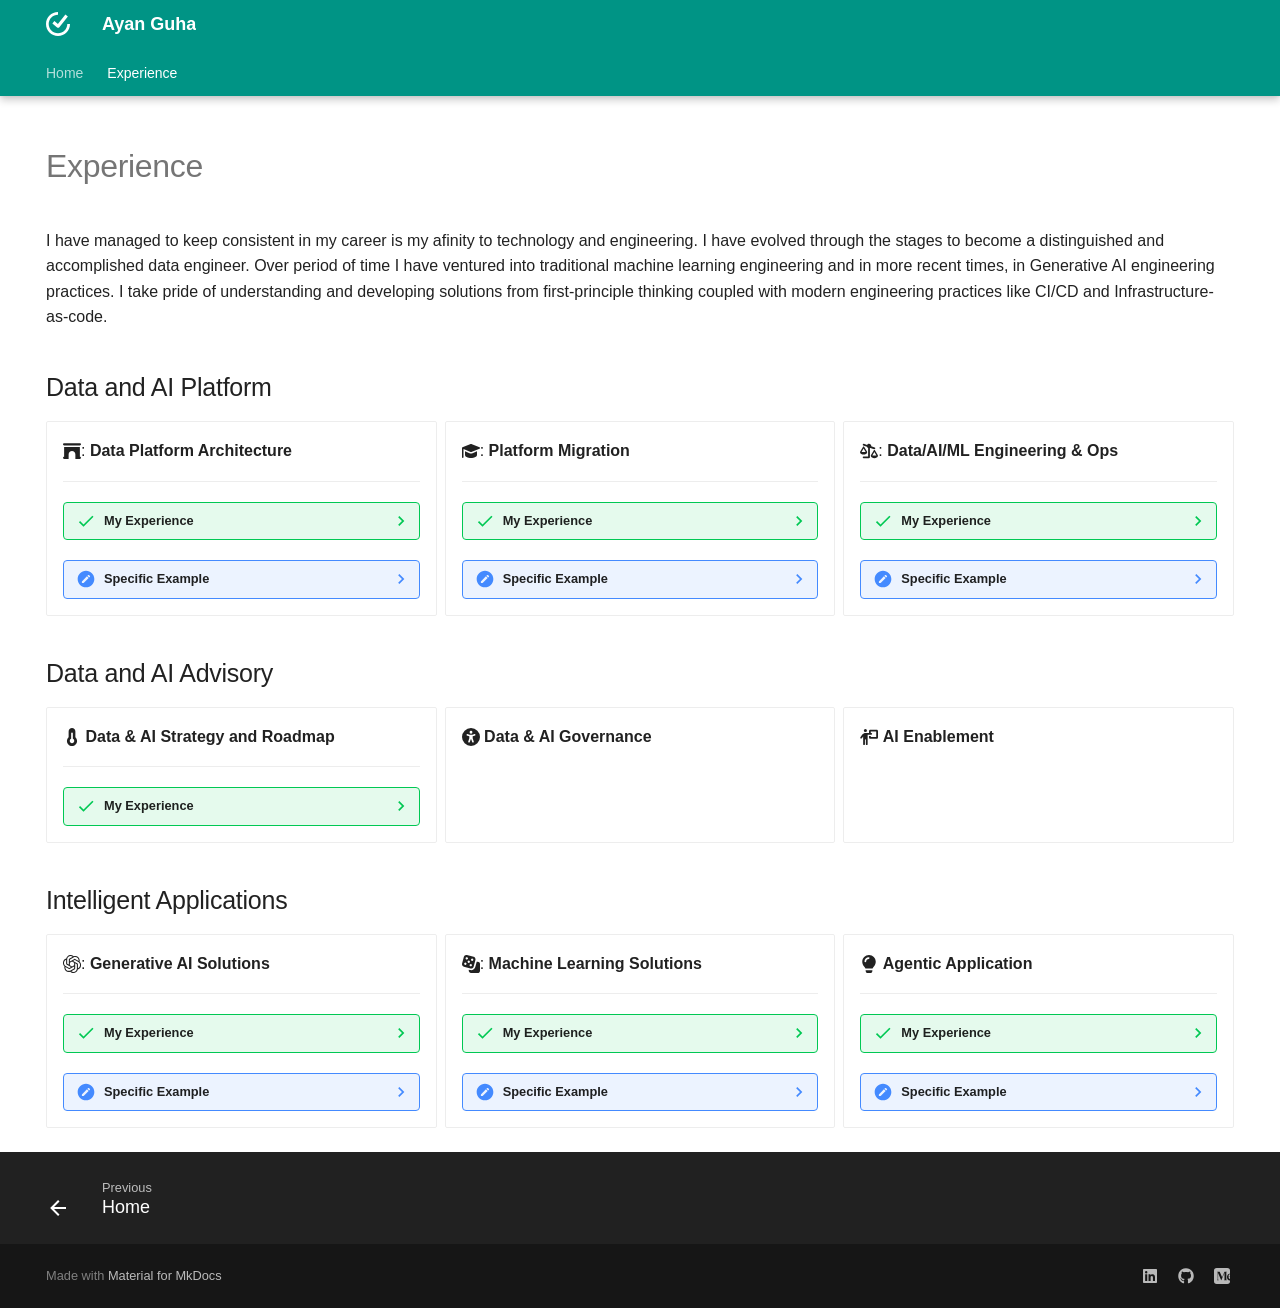
==== experience/index.html @ 011c7d56 "Deployed cffa27a with MkDocs version: 1.6.1" ====
<!doctype html>
<html lang="en" class="no-js">
  <head>
    
      <meta charset="utf-8">
      <meta name="viewport" content="width=device-width,initial-scale=1">
      
        <meta name="description" content="Personal profile – data, AI, and engineering leadership">
      
      
      
        <link rel="canonical" href="https://your-domain.com/experience/">
      
      
        <link rel="prev" href="..">
      
      
      
        
      
      
      <link rel="icon" href="../assets/images/favicon.png">
      <meta name="generator" content="mkdocs-1.6.1, mkdocs-material-9.7.1">
    
    
      
        <title>Experience - Ayan Guha</title>
      
    
    
      <link rel="stylesheet" href="../assets/stylesheets/main.484c7ddc.min.css">
      
        
        <link rel="stylesheet" href="../assets/stylesheets/palette.ab4e12ef.min.css">
      
      


    
    
      
    
    
      
        
        
        <link rel="preconnect" href="https://fonts.gstatic.com" crossorigin>
        <link rel="stylesheet" href="https://fonts.googleapis.com/css?family=Google+Sans:300,300i,400,400i,700,700i%7CRoboto+Mono:400,400i,700,700i&display=fallback">
        <style>:root{--md-text-font:"Google Sans";--md-code-font:"Roboto Mono"}</style>
      
    
    
      <link rel="stylesheet" href="../assets/stylesheets/extra.css">
    
    <script>__md_scope=new URL("..",location),__md_hash=e=>[...e].reduce(((e,_)=>(e<<5)-e+_.charCodeAt(0)),0),__md_get=(e,_=localStorage,t=__md_scope)=>JSON.parse(_.getItem(t.pathname+"."+e)),__md_set=(e,_,t=localStorage,a=__md_scope)=>{try{t.setItem(a.pathname+"."+e,JSON.stringify(_))}catch(e){}}</script>
    
      

    
    
  </head>
  
  
    
    
    
    
    
    <body dir="ltr" data-md-color-scheme="light" data-md-color-primary="teal" data-md-color-accent="indigo">
  
    
    <input class="md-toggle" data-md-toggle="drawer" type="checkbox" id="__drawer" autocomplete="off">
    <input class="md-toggle" data-md-toggle="search" type="checkbox" id="__search" autocomplete="off">
    <label class="md-overlay" for="__drawer"></label>
    <div data-md-component="skip">
      
        
        <a href="#experience" class="md-skip">
          Skip to content
        </a>
      
    </div>
    <div data-md-component="announce">
      
    </div>
    
    
      

  

<header class="md-header md-header--shadow md-header--lifted" data-md-component="header">
  <nav class="md-header__inner md-grid" aria-label="Header">
    <a href=".." title="Ayan Guha" class="md-header__button md-logo" aria-label="Ayan Guha" data-md-component="logo">
      
  
  <svg xmlns="http://www.w3.org/2000/svg" viewBox="0 0 24 24"><path d="M12 0C5.383 0 0 5.383 0 12s5.383 12 12 12 12-5.383 12-12h-2.7c0 5.128-4.172 9.3-9.3 9.3S2.7 17.128 2.7 12 6.872 2.7 12 2.7zm7.4 2.583-7.505 9.371L8.388 9.08l-2.002 2.436 4.741 3.888a1.573 1.573 0 0 0 2.231-.233l8.504-10.617z"/></svg>

    </a>
    <label class="md-header__button md-icon" for="__drawer">
      
      <svg xmlns="http://www.w3.org/2000/svg" viewBox="0 0 24 24"><path d="M3 6h18v2H3zm0 5h18v2H3zm0 5h18v2H3z"/></svg>
    </label>
    <div class="md-header__title" data-md-component="header-title">
      <div class="md-header__ellipsis">
        <div class="md-header__topic">
          <span class="md-ellipsis">
            Ayan Guha
          </span>
        </div>
        <div class="md-header__topic" data-md-component="header-topic">
          <span class="md-ellipsis">
            
              Experience
            
          </span>
        </div>
      </div>
    </div>
    
      
    
    
    
    
      
      
    
    
  </nav>
  
    
      
<nav class="md-tabs" aria-label="Tabs" data-md-component="tabs">
  <div class="md-grid">
    <ul class="md-tabs__list">
      
        
  
  
  
  
    <li class="md-tabs__item">
      <a href=".." class="md-tabs__link">
        
  
  
    
  
  Home

      </a>
    </li>
  

      
        
  
  
  
    
  
  
    <li class="md-tabs__item md-tabs__item--active">
      <a href="./" class="md-tabs__link">
        
  
  
    
  
  Experience

      </a>
    </li>
  

      
    </ul>
  </div>
</nav>
    
  
</header>
    
    <div class="md-container" data-md-component="container">
      
      
        
      
      <main class="md-main" data-md-component="main">
        <div class="md-main__inner md-grid">
          
            
              
                
              
              <div class="md-sidebar md-sidebar--primary" data-md-component="sidebar" data-md-type="navigation" hidden>
                <div class="md-sidebar__scrollwrap">
                  <div class="md-sidebar__inner">
                    


  


<nav class="md-nav md-nav--primary md-nav--lifted" aria-label="Navigation" data-md-level="0">
  <label class="md-nav__title" for="__drawer">
    <a href=".." title="Ayan Guha" class="md-nav__button md-logo" aria-label="Ayan Guha" data-md-component="logo">
      
  
  <svg xmlns="http://www.w3.org/2000/svg" viewBox="0 0 24 24"><path d="M12 0C5.383 0 0 5.383 0 12s5.383 12 12 12 12-5.383 12-12h-2.7c0 5.128-4.172 9.3-9.3 9.3S2.7 17.128 2.7 12 6.872 2.7 12 2.7zm7.4 2.583-7.505 9.371L8.388 9.08l-2.002 2.436 4.741 3.888a1.573 1.573 0 0 0 2.231-.233l8.504-10.617z"/></svg>

    </a>
    Ayan Guha
  </label>
  
  <ul class="md-nav__list" data-md-scrollfix>
    
      
      
  
  
  
  
    <li class="md-nav__item">
      <a href=".." class="md-nav__link">
        
  
  
  <span class="md-ellipsis">
    
  
    Home
  

    
  </span>
  
  

      </a>
    </li>
  

    
      
      
  
  
    
  
  
  
    <li class="md-nav__item md-nav__item--active">
      
      <input class="md-nav__toggle md-toggle" type="checkbox" id="__toc">
      
      
        
      
      
        <label class="md-nav__link md-nav__link--active" for="__toc">
          
  
  
  <span class="md-ellipsis">
    
  
    Experience
  

    
  </span>
  
  

          <span class="md-nav__icon md-icon"></span>
        </label>
      
      <a href="./" class="md-nav__link md-nav__link--active">
        
  
  
  <span class="md-ellipsis">
    
  
    Experience
  

    
  </span>
  
  

      </a>
      
        

<nav class="md-nav md-nav--secondary" aria-label="Table of contents">
  
  
  
    
  
  
    <label class="md-nav__title" for="__toc">
      <span class="md-nav__icon md-icon"></span>
      Table of contents
    </label>
    <ul class="md-nav__list" data-md-component="toc" data-md-scrollfix>
      
        <li class="md-nav__item">
  <a href="#data-and-ai-platform" class="md-nav__link">
    <span class="md-ellipsis">
      
        Data and AI Platform
      
    </span>
  </a>
  
</li>
      
        <li class="md-nav__item">
  <a href="#data-and-ai-advisory" class="md-nav__link">
    <span class="md-ellipsis">
      
        Data and AI Advisory
      
    </span>
  </a>
  
</li>
      
        <li class="md-nav__item">
  <a href="#intelligent-applications" class="md-nav__link">
    <span class="md-ellipsis">
      
        Intelligent Applications
      
    </span>
  </a>
  
</li>
      
    </ul>
  
</nav>
      
    </li>
  

    
  </ul>
</nav>
                  </div>
                </div>
              </div>
            
            
              
                
              
              <div class="md-sidebar md-sidebar--secondary" data-md-component="sidebar" data-md-type="toc" hidden>
                <div class="md-sidebar__scrollwrap">
                  <div class="md-sidebar__inner">
                    

<nav class="md-nav md-nav--secondary" aria-label="Table of contents">
  
  
  
    
  
  
    <label class="md-nav__title" for="__toc">
      <span class="md-nav__icon md-icon"></span>
      Table of contents
    </label>
    <ul class="md-nav__list" data-md-component="toc" data-md-scrollfix>
      
        <li class="md-nav__item">
  <a href="#data-and-ai-platform" class="md-nav__link">
    <span class="md-ellipsis">
      
        Data and AI Platform
      
    </span>
  </a>
  
</li>
      
        <li class="md-nav__item">
  <a href="#data-and-ai-advisory" class="md-nav__link">
    <span class="md-ellipsis">
      
        Data and AI Advisory
      
    </span>
  </a>
  
</li>
      
        <li class="md-nav__item">
  <a href="#intelligent-applications" class="md-nav__link">
    <span class="md-ellipsis">
      
        Intelligent Applications
      
    </span>
  </a>
  
</li>
      
    </ul>
  
</nav>
                  </div>
                </div>
              </div>
            
          
          
            <div class="md-content" data-md-component="content">
              
                

  



  


              
              <article class="md-content__inner md-typeset">
                
                  
  




<h1 id="experience">Experience<a class="headerlink" href="#experience" title="Permanent link">&para;</a></h1>
<p>I have managed to keep consistent in my career is my afinity to technology and engineering. I have evolved through the stages to become a distinguished and accomplished data engineer. Over period of time I have ventured into traditional machine learning engineering and in more recent times, in Generative AI engineering practices. I take pride of understanding and developing solutions from first-principle thinking coupled with modern engineering practices like CI/CD and Infrastructure-as-code. </p>
<h2 id="data-and-ai-platform">Data and AI Platform<a class="headerlink" href="#data-and-ai-platform" title="Permanent link">&para;</a></h2>
<div class="grid cards">
<ul>
<li>
<p><span class="twemoji"><svg xmlns="http://www.w3.org/2000/svg" viewBox="0 0 512 512"><!--! Font Awesome Free 7.1.0 by @fontawesome - https://fontawesome.com License - https://fontawesome.com/license/free (Icons: CC BY 4.0, Fonts: SIL OFL 1.1, Code: MIT License) Copyright 2025 Fonticons, Inc.--><path d="M32 32C14.3 32 0 46.3 0 64s14.3 32 32 32h448c17.7 0 32-14.3 32-32s-14.3-32-32-32zm0 384c-17.7 0-32 14.3-32 32s14.3 32 32 32h128V352c0-53 43-96 96-96s96 43 96 96v128h128c17.7 0 32-14.3 32-32s-14.3-32-32-32V144H32z"/></svg></span>: <strong>Data Platform Architecture</strong></p>
<hr />
<details class="success">
<summary>My Experience</summary>
<p>My core experience is architecting and building modern data platforms on Databricks and Snowflake - scalable, secure, reliable systems which can not only deliver value in short term, but also mature with business and requirement complexity. I have significant experience in inbound and outbound data integration, lakehouse architecture with medallion information management system, data governance and security and enterprise-grade engineering and operational practices. I am also fortunate to experience the complete trajectory to data systems from shared everything design to distributed architecture eventually at true cloud scale - helping me to shape an unique point of view of modern data platforms. </p>
</details>
<details class="note">
<summary>Specific Example</summary>
<p>My experience spans a very wide range of applications and use cases. Some of the biggest ones are: Delivering one of biggest On-prem Oracle datawarehouse solution of the day for a leading Telco in Bangladesh; Building a well-designed clickstream analytics solution for a large product business in US using Netezza and Hadoop; Delivering one of the largest Smart Meter analytics solution of Australia processing north of 85B records with 10% possible modifications every increment - delivering critical services for Australian electricity network planning. </p>
</details>
</li>
<li>
<p><span class="twemoji"><svg xmlns="http://www.w3.org/2000/svg" viewBox="0 0 576 512"><!--! Font Awesome Free 7.1.0 by @fontawesome - https://fontawesome.com License - https://fontawesome.com/license/free (Icons: CC BY 4.0, Fonts: SIL OFL 1.1, Code: MIT License) Copyright 2025 Fonticons, Inc.--><path d="m48 195.8 209.2 86.1c9.8 4 20.2 6.1 30.8 6.1s21-2.1 30.8-6.1l242.4-99.8c9-3.7 14.8-12.4 14.8-22.1s-5.8-18.4-14.8-22.1L318.8 38.1c-9.8-4-20.2-6.1-30.8-6.1s-21 2.1-30.8 6.1L14.8 137.9C5.8 141.6 0 150.3 0 160v296c0 13.3 10.7 24 24 24s24-10.7 24-24zm48 71.7V384c0 53 86 96 192 96s192-43 192-96V267.4l-142.9 58.9c-15.6 6.4-32.2 9.7-49.1 9.7s-33.5-3.3-49.1-9.7L96 267.4z"/></svg></span>: <strong>Platform Migration</strong></p>
<hr />
<details class="success">
<summary>My Experience</summary>
<p>Last few years I invested a significant amount of time in migrating legacy data platform to modern ones - across infrastructure and information design. I have experience of both greenfield as well as brownfield migration engagements with a large array of bsuiness-facing interfaces and integration points. </p>
<p>AI-augmented migration design is one of my passion - especially focussing on quality and scaling. I find the process of solving complex unstructured multi-faceted problem of platform migration in various novel ways using cutting edge intelligent tools very interesting and once accomplished, extremely satisfying. </p>
</details>
<details class="note">
<summary>Specific Example</summary>
<p>I have recently helped to design and deliver a multi-year migration engagement for a large Australian electricty distributor and generator - completely modernizing their data platform by simplifying a spagetti legacy solution spanning postgres and oracle to a modern cloud-native data platform - while maintaining and uplifting 30+ major integration points consisting few hundred interfaces. </p>
</details>
</li>
<li>
<p><span class="twemoji"><svg xmlns="http://www.w3.org/2000/svg" viewBox="0 0 640 512"><!--! Font Awesome Free 7.1.0 by @fontawesome - https://fontawesome.com License - https://fontawesome.com/license/free (Icons: CC BY 4.0, Fonts: SIL OFL 1.1, Code: MIT License) Copyright 2025 Fonticons, Inc.--><path d="M118.2 62.4C101.5 56.8 92.4 38.6 98 21.9s23.7-25.8 40.5-20.3l113 37.7C265.4 15.8 291.1 0 320.4 0c44.2 0 80 35.8 80 80 0 3-.2 5.9-.5 8.8l122.6 40.9c16.8 5.6 25.8 23.7 20.2 40.5S519 196 502.2 190.4l-135.5-45.2c-4.5 3.2-9.3 5.9-14.4 8.2v326.7c0 17.7-14.3 32-32 32h-192c-17.7 0-32-14.3-32-32s14.3-32 32-32h160V153.4c-21-9.2-37.2-27-44.2-49zM200.8 288l-72.5-124.2L55.9 288zm-72.4 96c-62.9 0-115.2-34-126-78.9-2.6-11 1-22.3 6.7-32.1l95.2-163.2c5-8.6 14.2-13.8 24.1-13.8s19.1 5.3 24.1 13.8L247.7 273c5.7 9.8 9.3 21.1 6.7 32.1-10.8 44.8-63.1 78.9-126 78.9m382.8-92.2L438.8 416h144.9l-72.4-124.2zm126 141.3c-10.8 44.9-63.1 78.9-126 78.9s-115.2-34-126-78.9c-2.6-11 1-22.3 6.7-32.1l95.2-163.2c5-8.6 14.2-13.8 24.1-13.8s19.1 5.3 24.1 13.8L630.5 401c5.7 9.8 9.3 21.1 6.7 32.1"/></svg></span>: <strong>Data/AI/ML Engineering &amp; Ops</strong></p>
<hr />
<details class="success">
<summary>My Experience</summary>
<p>The area I am extremely proud to develop over time is my focus on operational execellence. Large data platforms are often designed to optimise wrong metrics.Without an automated value-driven well callibrated cost and performance optimisation function modern data platforms can become non-viable very soon - and I believe my understanding of business, data, engineering and platform contexts give me an edge to fine-tune such designs.  </p>
<p>Operational excellence and reliability have become a non-negotiable trait of modern data and AI platforms - espcially in the reckoning of multi-agentic system deep yet sensible logging and tracing mechanisms are must-have requirements. This also extends to good ways of working and documentation practices. I believe generating useful, current, versioned documentation is a critical success factor of enterprise solutions and hallmark of the ones which live longer. </p>
</details>
<details class="note">
<summary>Specific Example</summary>
<p>Over period of last 20+ years, I have developed business-critical solutions across a wide range of Data/ML/AI engineering solutions - and focussed more in SQL, dbt, Spark and Lakehouse design - with a whole-of-platform point of view. </p>
</details>
</li>
</ul>
</div>
<h2 id="data-and-ai-advisory">Data and AI Advisory<a class="headerlink" href="#data-and-ai-advisory" title="Permanent link">&para;</a></h2>
<div class="grid cards">
<ul>
<li>
<p><span class="twemoji"><svg xmlns="http://www.w3.org/2000/svg" viewBox="0 0 320 512"><!--! Font Awesome Free 7.1.0 by @fontawesome - https://fontawesome.com License - https://fontawesome.com/license/free (Icons: CC BY 4.0, Fonts: SIL OFL 1.1, Code: MIT License) Copyright 2025 Fonticons, Inc.--><path d="M160 0c-53 0-96 43-96 96v164.7C34.5 287 16 325.4 16 368c0 79.5 64.5 144 144 144s144-64.5 144-144c0-42.6-18.5-81-48-107.3V96c0-53-43-96-96-96m64 368c0 35.3-28.7 64-64 64s-64-28.7-64-64c0-26.9 16.5-49.9 40-59.3V152c0-13.3 10.7-24 24-24s24 10.7 24 24v156.7c23.5 9.5 40 32.5 40 59.3"/></svg></span> <strong>Data &amp; AI Strategy and Roadmap</strong></p>
<hr />
<details class="success">
<summary>My Experience</summary>
<p>I have delivered multiple small to very large data platforms across industries, across technologies and across geaography - giving a wide perspective of real constraints, risks and issues - and battle-tested ways to solve them. </p>
</details>
</li>
<li>
<p><span class="twemoji"><svg xmlns="http://www.w3.org/2000/svg" viewBox="0 0 512 512"><!--! Font Awesome Free 7.1.0 by @fontawesome - https://fontawesome.com License - https://fontawesome.com/license/free (Icons: CC BY 4.0, Fonts: SIL OFL 1.1, Code: MIT License) Copyright 2025 Fonticons, Inc.--><path d="M0 256a256 256 0 1 1 512 0 256 256 0 1 1-512 0m161.5-86.1c-12.2-5.2-26.3.4-31.5 12.6s.4 26.3 12.6 31.5l11.9 5.1c17.3 7.4 35.2 12.9 53.6 16.3v50.1c0 4.3-.7 8.6-2.1 12.6l-28.7 86.1c-4.2 12.6 2.6 26.2 15.2 30.4s26.2-2.6 30.4-15.2l24.4-73.2c1.3-3.8 4.8-6.4 8.8-6.4s7.6 2.6 8.8 6.4l24.4 73.2c4.2 12.6 17.8 19.4 30.4 15.2s19.3-17.6 15.1-30.2l-28.7-86.1q-2.1-6.15-2.1-12.6v-50.1c18.4-3.5 36.3-8.9 53.6-16.3l11.9-5.1c12.2-5.2 17.8-19.3 12.6-31.5s-19.3-17.8-31.5-12.6l-11.9 4.9c-26.1 11.2-54.2 17-82.7 17s-56.5-5.8-82.7-17l-11.9-5.1zM256 160a40 40 0 1 0 0-80 40 40 0 1 0 0 80"/></svg></span> <strong>Data &amp; AI Governance</strong></p>
</li>
<li><span class="twemoji"><svg xmlns="http://www.w3.org/2000/svg" viewBox="0 0 640 512"><!--! Font Awesome Free 7.1.0 by @fontawesome - https://fontawesome.com License - https://fontawesome.com/license/free (Icons: CC BY 4.0, Fonts: SIL OFL 1.1, Code: MIT License) Copyright 2025 Fonticons, Inc.--><path d="M192 80a56 56 0 1 0 0-112 56 56 0 1 0 0 112m-16 432V352c0-8.8 7.2-16 16-16s16 7.2 16 16v160c0 17.7 14.3 32 32 32s32-14.3 32-32V176h128c17.7 0 32-14.3 32-32s-14.3-32-32-32h-16V64h192v192H384v-32h-64v48c0 26.5 21.5 48 48 48h224c26.5 0 48-21.5 48-48V48c0-26.5-21.5-48-48-48H368c-26.5 0-48 21.5-48 48v64H197.3c-45.6 0-88.5 21.6-115.6 58.2l-67.4 90.7c-10.5 14.2-7.6 34.2 6.6 44.8s34.2 7.6 44.8-6.6l46.3-62.4V512c0 17.7 14.3 32 32 32s32-14.3 32-32"/></svg></span> <strong>AI Enablement</strong></li>
</ul>
</div>
<h2 id="intelligent-applications">Intelligent Applications<a class="headerlink" href="#intelligent-applications" title="Permanent link">&para;</a></h2>
<div class="grid cards">
<ul>
<li>
<p><span class="twemoji"><svg xmlns="http://www.w3.org/2000/svg" viewBox="0 0 512 512"><!--! Font Awesome Free 7.1.0 by @fontawesome - https://fontawesome.com License - https://fontawesome.com/license/free (Icons: CC BY 4.0, Fonts: SIL OFL 1.1, Code: MIT License) Copyright 2025 Fonticons, Inc.--><path d="M196.4 185.8v-48.6c0-4.1 1.5-7.2 5.1-9.2l97.8-56.3c13.3-7.7 29.2-11.3 45.6-11.3 61.4 0 100.4 47.6 100.4 98.3 0 3.6 0 7.7-.5 11.8l-101.5-59.4c-6.1-3.6-12.3-3.6-18.4 0zm228.3 189.4V259c0-7.2-3.1-12.3-9.2-15.9L287 168.4l42-24.1c3.6-2 6.7-2 10.2 0l97.8 56.4c28.2 16.4 47.1 51.2 47.1 85 0 38.9-23 74.8-59.4 89.6zM166.2 272.8l-42-24.6c-3.6-2-5.1-5.1-5.1-9.2V126.4c0-54.8 42-96.3 98.8-96.3 21.5 0 41.5 7.2 58.4 20l-100.9 58.4c-6.1 3.6-9.2 8.7-9.2 15.9v148.5zm90.4 52.2-60.2-33.8v-71.7l60.2-33.8 60.2 33.8v71.7zm38.7 155.7c-21.5 0-41.5-7.2-58.4-20l100.9-58.4c6.1-3.6 9.2-8.7 9.2-15.9V237.9l42.5 24.6c3.6 2 5.1 5.1 5.1 9.2v112.6c0 54.8-42.5 96.3-99.3 96.3zM173.8 366.5l-97.7-56.3C47.9 293.8 29 259 29 225.2c0-39.4 23.6-74.8 59.9-89.6v116.7c0 7.2 3.1 12.3 9.2 15.9l128 74.2-42 24.1c-3.6 2-6.7 2-10.2 0zm-5.6 84c-57.9 0-100.4-43.5-100.4-97.3 0-4.1.5-8.2 1-12.3l100.9 58.4c6.1 3.6 12.3 3.6 18.4 0l128.5-74.2v48.6c0 4.1-1.5 7.2-5.1 9.2l-97.8 56.3c-13.3 7.7-29.2 11.3-45.6 11.3zm127 60.9c62 0 113.7-44 125.4-102.4 57.3-14.9 94.2-68.6 94.2-123.4 0-35.8-15.4-70.7-43-95.7 2.6-10.8 4.1-21.5 4.1-32.3 0-73.2-59.4-128-128-128-13.8 0-27.1 2-40.4 6.7-23-22.5-54.8-36.9-89.6-36.9-62 0-113.7 44-125.4 102.4-57.3 14.8-94.2 68.6-94.2 123.4 0 35.8 15.4 70.7 43 95.7-2.6 10.8-4.1 21.5-4.1 32.3 0 73.2 59.4 128 128 128 13.8 0 27.1-2 40.4-6.7 23 22.5 54.8 36.9 89.6 36.9"/></svg></span>: <strong>Generative AI Solutions</strong></p>
<hr />
<details class="success">
<summary>My Experience</summary>
<p>I have adopted GenAI application development fairly early. With strong fundamental understanding of Transformer neaural network models as well as embedding and vector databases, I have deep experience on popular libraries and toolings to deliver production-grade solutions.  </p>
</details>
<details class="note">
<summary>Specific Example</summary>
<p>I have worked deeply with my team to deliver an intelligent document processing solution. This solution is designed to process Insurance claims and extract information against original policy details. I have experimented in detail with various chunking techniques to deliver refined embeddings. I also experimented with different vector databases to determine right balance of semantic search and filtering techniques. </p>
<p>This solution was delivered using AWS Lambda, AWS opensearch and langchain with langsmith framework. </p>
</details>
</li>
<li>
<p><span class="twemoji"><svg xmlns="http://www.w3.org/2000/svg" viewBox="0 0 512 512"><!--! Font Awesome Free 7.1.0 by @fontawesome - https://fontawesome.com License - https://fontawesome.com/license/free (Icons: CC BY 4.0, Fonts: SIL OFL 1.1, Code: MIT License) Copyright 2025 Fonticons, Inc.--><path d="M141.4 2.3C103-8 63.5 14.8 53.3 53.2L2.5 242.7c-10.3 38.4 12.5 77.9 50.9 88.2l189.5 50.8c38.4 10.3 77.9-12.5 88.2-50.9l50.8-189.5c10.3-38.4-12.5-77.9-50.9-88.2zm23 205.7a32 32 0 1 1 55.4-32 32 32 0 1 1-55.4 32m-85.2 12.3a32 32 0 1 1 32 55.4 32 32 0 1 1-32-55.4m185 96.4a32 32 0 1 1-32-55.4 32 32 0 1 1 32 55.4m9-208.4a32 32 0 1 1 32 55.4 32 32 0 1 1-32-55.4m-121 14.4a32 32 0 1 1-32-55.4 32 32 0 1 1 32 55.4M418 192l-40.6 151.2c-17.2 64-83 102-147 84.9l-38.3-10.3V448c0 35.3 28.7 64 64 64h192c35.3 0 64-28.7 64-64V256c0-35.3-28.7-64-64-64z"/></svg></span>: <strong>Machine Learning Solutions</strong></p>
<hr />
<details class="success">
<summary>My Experience</summary>
<p>I have extensive experience in delivering traditional machine learning solutions. I have defined end-to-end processes for feature engineering, model training, deployment and inference pipelines. </p>
</details>
<details class="note">
<summary>Specific Example</summary>
<p>I worked in Australia's one of the largest energy retailer to deliver a quarterly bill prediction use case for Small and Medium business customers. Leading the engineering team, I worked closely with Data scientists to identify electricity consumption patterns from smart meters across australia and convert important features to a timeseries metrics stream to train mofels regularly. I also worked to deploy the model via an inference pipeline such that entire SMB population is divided into multiple consumption-driven clusters and each new customer is assigned to its closest cluster - following a specific model trained for such cluster is applied during inference. </p>
<p>This solution was developed in Spark and was deployed on Cloudera Hadoop platform. </p>
</details>
</li>
<li>
<p><span class="twemoji"><svg xmlns="http://www.w3.org/2000/svg" viewBox="0 0 384 512"><!--! Font Awesome Free 7.1.0 by @fontawesome - https://fontawesome.com License - https://fontawesome.com/license/free (Icons: CC BY 4.0, Fonts: SIL OFL 1.1, Code: MIT License) Copyright 2025 Fonticons, Inc.--><path d="M292.9 384c7.3-22.3 21.9-42.5 38.4-59.9C364 289.7 384 243.2 384 192 384 86 298 0 192 0S0 86 0 192c0 51.2 20 97.7 52.7 132.1 16.5 17.4 31.2 37.6 38.4 59.9h201.7zm-4.9 48H96v16c0 44.2 35.8 80 80 80h32c44.2 0 80-35.8 80-80zM184 112c-39.8 0-72 32.2-72 72 0 13.3-10.7 24-24 24s-24-10.7-24-24c0-66.3 53.7-120 120-120 13.3 0 24 10.7 24 24s-10.7 24-24 24"/></svg></span> <strong>Agentic Application</strong></p>
<hr />
<details class="success">
<summary>My Experience</summary>
<p>I have hands-on experience in developing end to end agentic solution - from core tools and functions to MCP servers. </p>
</details>
<details class="note">
<summary>Specific Example</summary>
<p>I have worked on building an agentic weather forecast system built on data and tools and exposed via a MCP server.</p>
</details>
</li>
</ul>
</div>







  
  




  



                
              </article>
            </div>
          
          
<script>var target=document.getElementById(location.hash.slice(1));target&&target.name&&(target.checked=target.name.startsWith("__tabbed_"))</script>
        </div>
        
          <button type="button" class="md-top md-icon" data-md-component="top" hidden>
  
  <svg xmlns="http://www.w3.org/2000/svg" viewBox="0 0 24 24"><path d="M13 20h-2V8l-5.5 5.5-1.42-1.42L12 4.16l7.92 7.92-1.42 1.42L13 8z"/></svg>
  Back to top
</button>
        
      </main>
      
        <footer class="md-footer">
  
    
      
        
      
      <nav class="md-footer__inner md-grid" aria-label="Footer" >
        
          
          <a href=".." class="md-footer__link md-footer__link--prev" aria-label="Previous: Home">
            <div class="md-footer__button md-icon">
              
              <svg xmlns="http://www.w3.org/2000/svg" viewBox="0 0 24 24"><path d="M20 11v2H8l5.5 5.5-1.42 1.42L4.16 12l7.92-7.92L13.5 5.5 8 11z"/></svg>
            </div>
            <div class="md-footer__title">
              <span class="md-footer__direction">
                Previous
              </span>
              <div class="md-ellipsis">
                Home
              </div>
            </div>
          </a>
        
        
      </nav>
    
  
  <div class="md-footer-meta md-typeset">
    <div class="md-footer-meta__inner md-grid">
      <div class="md-copyright">
  
  
    Made with
    <a href="https://squidfunk.github.io/mkdocs-material/" target="_blank" rel="noopener">
      Material for MkDocs
    </a>
  
</div>
      
        
<div class="md-social">
  
    
    
    
    
      
      
    
    <a href="https://www.linkedin.com/in/ayan-g-660b858/" target="_blank" rel="noopener" title="www.linkedin.com" class="md-social__link">
      <svg xmlns="http://www.w3.org/2000/svg" viewBox="0 0 448 512"><!--! Font Awesome Free 7.1.0 by @fontawesome - https://fontawesome.com License - https://fontawesome.com/license/free (Icons: CC BY 4.0, Fonts: SIL OFL 1.1, Code: MIT License) Copyright 2025 Fonticons, Inc.--><path d="M416 32H31.9C14.3 32 0 46.5 0 64.3v383.4C0 465.5 14.3 480 31.9 480H416c17.6 0 32-14.5 32-32.3V64.3c0-17.8-14.4-32.3-32-32.3M135.4 416H69V202.2h66.5V416zM102.2 96a38.5 38.5 0 1 1 0 77 38.5 38.5 0 1 1 0-77m282.1 320h-66.4V312c0-24.8-.5-56.7-34.5-56.7-34.6 0-39.9 27-39.9 54.9V416h-66.4V202.2h63.7v29.2h.9c8.9-16.8 30.6-34.5 62.9-34.5 67.2 0 79.7 44.3 79.7 101.9z"/></svg>
    </a>
  
    
    
    
    
      
      
    
    <a href="https://github.com/ayanguha" target="_blank" rel="noopener" title="github.com" class="md-social__link">
      <svg xmlns="http://www.w3.org/2000/svg" viewBox="0 0 512 512"><!--! Font Awesome Free 7.1.0 by @fontawesome - https://fontawesome.com License - https://fontawesome.com/license/free (Icons: CC BY 4.0, Fonts: SIL OFL 1.1, Code: MIT License) Copyright 2025 Fonticons, Inc.--><path d="M173.9 397.4c0 2-2.3 3.6-5.2 3.6-3.3.3-5.6-1.3-5.6-3.6 0-2 2.3-3.6 5.2-3.6 3-.3 5.6 1.3 5.6 3.6m-31.1-4.5c-.7 2 1.3 4.3 4.3 4.9 2.6 1 5.6 0 6.2-2s-1.3-4.3-4.3-5.2c-2.6-.7-5.5.3-6.2 2.3m44.2-1.7c-2.9.7-4.9 2.6-4.6 4.9.3 2 2.9 3.3 5.9 2.6 2.9-.7 4.9-2.6 4.6-4.6-.3-1.9-3-3.2-5.9-2.9M252.8 8C114.1 8 8 113.3 8 252c0 110.9 69.8 205.8 169.5 239.2 12.8 2.3 17.3-5.6 17.3-12.1 0-6.2-.3-40.4-.3-61.4 0 0-70 15-84.7-29.8 0 0-11.4-29.1-27.8-36.6 0 0-22.9-15.7 1.6-15.4 0 0 24.9 2 38.6 25.8 21.9 38.6 58.6 27.5 72.9 20.9 2.3-16 8.8-27.1 16-33.7-55.9-6.2-112.3-14.3-112.3-110.5 0-27.5 7.6-41.3 23.6-58.9-2.6-6.5-11.1-33.3 2.6-67.9 20.9-6.5 69 27 69 27 20-5.6 41.5-8.5 62.8-8.5s42.8 2.9 62.8 8.5c0 0 48.1-33.6 69-27 13.7 34.7 5.2 61.4 2.6 67.9 16 17.7 25.8 31.5 25.8 58.9 0 96.5-58.9 104.2-114.8 110.5 9.2 7.9 17 22.9 17 46.4 0 33.7-.3 75.4-.3 83.6 0 6.5 4.6 14.4 17.3 12.1C436.2 457.8 504 362.9 504 252 504 113.3 391.5 8 252.8 8M105.2 352.9c-1.3 1-1 3.3.7 5.2 1.6 1.6 3.9 2.3 5.2 1 1.3-1 1-3.3-.7-5.2-1.6-1.6-3.9-2.3-5.2-1m-10.8-8.1c-.7 1.3.3 2.9 2.3 3.9 1.6 1 3.6.7 4.3-.7.7-1.3-.3-2.9-2.3-3.9-2-.6-3.6-.3-4.3.7m32.4 35.6c-1.6 1.3-1 4.3 1.3 6.2 2.3 2.3 5.2 2.6 6.5 1 1.3-1.3.7-4.3-1.3-6.2-2.2-2.3-5.2-2.6-6.5-1m-11.4-14.7c-1.6 1-1.6 3.6 0 5.9s4.3 3.3 5.6 2.3c1.6-1.3 1.6-3.9 0-6.2-1.4-2.3-4-3.3-5.6-2"/></svg>
    </a>
  
    
    
    
    
      
      
    
    <a href="https://medium.com/@guha-ayan" target="_blank" rel="noopener" title="medium.com" class="md-social__link">
      <svg xmlns="http://www.w3.org/2000/svg" viewBox="0 0 24 24"><path d="M4.21 0A4.2 4.2 0 0 0 0 4.21v15.58A4.2 4.2 0 0 0 4.21 24h15.58A4.2 4.2 0 0 0 24 19.79v-1.093a5 5 0 0 1-.422.02c-2.577 0-4.027-2.146-4.09-4.832a8 8 0 0 1 .022-.708c.093-1.186.475-2.241 1.105-3.022a3.9 3.9 0 0 1 1.395-1.1c.468-.237 1.127-.367 1.664-.367h.023q.151 0 .303.01V4.211A4.2 4.2 0 0 0 19.79 0Zm.198 5.583h4.165l3.588 8.435 3.59-8.435h3.864v.146l-.019.004c-.705.16-1.063.397-1.063 1.254h-.003l.003 10.274c.06.676.424.885 1.063 1.03l.02.004v.145h-4.923v-.145l.019-.005c.639-.144.994-.353 1.054-1.03V7.267l-4.745 11.15h-.261L6.15 7.569v9.445c0 .857.358 1.094 1.063 1.253l.02.004v.147H4.405v-.147l.019-.004c.705-.16 1.065-.397 1.065-1.253V6.987c0-.857-.358-1.094-1.064-1.254l-.018-.004zm19.25 3.668c-1.086.023-1.733 1.323-1.813 3.124H24V9.298a1.4 1.4 0 0 0-.342-.047m-1.862 3.632c-.1 1.756.86 3.239 2.204 3.634v-3.634z"/></svg>
    </a>
  
</div>
      
    </div>
  </div>
</footer>
      
    </div>
    <div class="md-dialog" data-md-component="dialog">
      <div class="md-dialog__inner md-typeset"></div>
    </div>
    
    
    
      
      
      <script id="__config" type="application/json">{"annotate": null, "base": "..", "features": ["navigation.path", "navigation.tabs", "navigation.tabs.sticky", "navigation.top", "navigation.footer"], "search": "../assets/javascripts/workers/search.2c215733.min.js", "tags": null, "translations": {"clipboard.copied": "Copied to clipboard", "clipboard.copy": "Copy to clipboard", "search.result.more.one": "1 more on this page", "search.result.more.other": "# more on this page", "search.result.none": "No matching documents", "search.result.one": "1 matching document", "search.result.other": "# matching documents", "search.result.placeholder": "Type to start searching", "search.result.term.missing": "Missing", "select.version": "Select version"}, "version": null}</script>
    
    
      <script src="../assets/javascripts/bundle.79ae519e.min.js"></script>
      
        <script src="../assets/javascripts/extra.js"></script>
      
    
  </body>
</html>
---- assets/stylesheets/main.484c7ddc.min.css ----
@charset "UTF-8";html{-webkit-text-size-adjust:none;-moz-text-size-adjust:none;text-size-adjust:none;box-sizing:border-box}*,:after,:before{box-sizing:inherit}@media (prefers-reduced-motion){*,:after,:before{transition:none!important}}body{margin:0}a,button,input,label{-webkit-tap-highlight-color:transparent}a{color:inherit;text-decoration:none}hr{border:0;box-sizing:initial;display:block;height:.05rem;overflow:visible;padding:0}small{font-size:80%}sub,sup{line-height:1em}img{border-style:none}table{border-collapse:initial;border-spacing:0}td,th{font-weight:400;vertical-align:top}button{background:#0000;border:0;font-family:inherit;font-size:inherit;margin:0;padding:0}input{border:0;outline:none}:root{--md-primary-fg-color:#4051b5;--md-primary-fg-color--light:#5d6cc0;--md-primary-fg-color--dark:#303fa1;--md-primary-bg-color:#fff;--md-primary-bg-color--light:#ffffffb3;--md-accent-fg-color:#526cfe;--md-accent-fg-color--transparent:#526cfe1a;--md-accent-bg-color:#fff;--md-accent-bg-color--light:#ffffffb3}[data-md-color-scheme=default]{color-scheme:light}[data-md-color-scheme=default] img[src$="#gh-dark-mode-only"],[data-md-color-scheme=default] img[src$="#only-dark"]{display:none}:root,[data-md-color-scheme=default]{--md-hue:225deg;--md-default-fg-color:#000000de;--md-default-fg-color--light:#0000008a;--md-default-fg-color--lighter:#00000052;--md-default-fg-color--lightest:#00000012;--md-default-bg-color:#fff;--md-default-bg-color--light:#ffffffb3;--md-default-bg-color--lighter:#ffffff4d;--md-default-bg-color--lightest:#ffffff1f;--md-code-fg-color:#36464e;--md-code-bg-color:#f5f5f5;--md-code-bg-color--light:#f5f5f5b3;--md-code-bg-color--lighter:#f5f5f54d;--md-code-hl-color:#4287ff;--md-code-hl-color--light:#4287ff1a;--md-code-hl-number-color:#d52a2a;--md-code-hl-special-color:#db1457;--md-code-hl-function-color:#a846b9;--md-code-hl-constant-color:#6e59d9;--md-code-hl-keyword-color:#3f6ec6;--md-code-hl-string-color:#1c7d4d;--md-code-hl-name-color:var(--md-code-fg-color);--md-code-hl-operator-color:var(--md-default-fg-color--light);--md-code-hl-punctuation-color:var(--md-default-fg-color--light);--md-code-hl-comment-color:var(--md-default-fg-color--light);--md-code-hl-generic-color:var(--md-default-fg-color--light);--md-code-hl-variable-color:var(--md-default-fg-color--light);--md-typeset-color:var(--md-default-fg-color);--md-typeset-a-color:var(--md-primary-fg-color);--md-typeset-del-color:#f5503d26;--md-typeset-ins-color:#0bd57026;--md-typeset-kbd-color:#fafafa;--md-typeset-kbd-accent-color:#fff;--md-typeset-kbd-border-color:#b8b8b8;--md-typeset-mark-color:#ffff0080;--md-typeset-table-color:#0000001f;--md-typeset-table-color--light:rgba(0,0,0,.035);--md-admonition-fg-color:var(--md-default-fg-color);--md-admonition-bg-color:var(--md-default-bg-color);--md-warning-fg-color:#000000de;--md-warning-bg-color:#ff9;--md-footer-fg-color:#fff;--md-footer-fg-color--light:#ffffffb3;--md-footer-fg-color--lighter:#ffffff73;--md-footer-bg-color:#000000de;--md-footer-bg-color--dark:#00000052;--md-shadow-z1:0 0.2rem 0.5rem #0000000d,0 0 0.05rem #0000001a;--md-shadow-z2:0 0.2rem 0.5rem #0000001a,0 0 0.05rem #00000040;--md-shadow-z3:0 0.2rem 0.5rem #0003,0 0 0.05rem #00000059}.md-icon svg{fill:currentcolor;display:block;height:1.2rem;width:1.2rem}body{-webkit-font-smoothing:antialiased;-moz-osx-font-smoothing:grayscale;--md-text-font-family:var(--md-text-font,_),-apple-system,BlinkMacSystemFont,Helvetica,Arial,sans-serif;--md-code-font-family:var(--md-code-font,_),SFMono-Regular,Consolas,Menlo,monospace}aside,body,input{font-feature-settings:"kern","liga";color:var(--md-typeset-color);font-family:var(--md-text-font-family)}code,kbd,pre{font-feature-settings:"kern";font-family:var(--md-code-font-family)}:root{--md-typeset-table-sort-icon:url('data:image/svg+xml;charset=utf-8,<svg xmlns="http://www.w3.org/2000/svg" viewBox="0 0 24 24"><path d="m18 21-4-4h3V7h-3l4-4 4 4h-3v10h3M2 19v-2h10v2M2 13v-2h7v2M2 7V5h4v2z"/></svg>');--md-typeset-table-sort-icon--asc:url('data:image/svg+xml;charset=utf-8,<svg xmlns="http://www.w3.org/2000/svg" viewBox="0 0 24 24"><path d="M19 17h3l-4 4-4-4h3V3h2M2 17h10v2H2M6 5v2H2V5m0 6h7v2H2z"/></svg>');--md-typeset-table-sort-icon--desc:url('data:image/svg+xml;charset=utf-8,<svg xmlns="http://www.w3.org/2000/svg" viewBox="0 0 24 24"><path d="M19 7h3l-4-4-4 4h3v14h2M2 17h10v2H2M6 5v2H2V5m0 6h7v2H2z"/></svg>')}.md-typeset{-webkit-print-color-adjust:exact;color-adjust:exact;font-size:.8rem;line-height:1.6;overflow-wrap:break-word}@media print{.md-typeset{font-size:.68rem}}.md-typeset blockquote,.md-typeset dl,.md-typeset figure,.md-typeset ol,.md-typeset pre,.md-typeset ul{margin-bottom:1em;margin-top:1em}.md-typeset h1{color:var(--md-default-fg-color--light);font-size:2em;line-height:1.3;margin:0 0 1.25em}.md-typeset h1,.md-typeset h2{font-weight:300;letter-spacing:-.01em}.md-typeset h2{font-size:1.5625em;line-height:1.4;margin:1.6em 0 .64em}.md-typeset h3{font-size:1.25em;font-weight:400;letter-spacing:-.01em;line-height:1.5;margin:1.6em 0 .8em}.md-typeset h2+h3{margin-top:.8em}.md-typeset h4{font-weight:700;letter-spacing:-.01em;margin:1em 0}.md-typeset h5,.md-typeset h6{color:var(--md-default-fg-color--light);font-size:.8em;font-weight:700;letter-spacing:-.01em;margin:1.25em 0}.md-typeset h5{text-transform:uppercase}.md-typeset h5 code{text-transform:none}.md-typeset hr{border-bottom:.05rem solid var(--md-default-fg-color--lightest);display:flow-root;margin:1.5em 0}.md-typeset a{color:var(--md-typeset-a-color);word-break:break-word}.md-typeset a,.md-typeset a:before{transition:color 125ms}.md-typeset a:focus,.md-typeset a:hover{color:var(--md-accent-fg-color)}.md-typeset a:focus code,.md-typeset a:hover code{background-color:var(--md-accent-fg-color--transparent);color:var(--md-accent-fg-color)}.md-typeset a code{color:var(--md-typeset-a-color)}.md-typeset a.focus-visible{outline-color:var(--md-accent-fg-color);outline-offset:.2rem}.md-typeset code,.md-typeset kbd,.md-typeset pre{color:var(--md-code-fg-color);direction:ltr;font-variant-ligatures:none;transition:background-color 125ms}@media print{.md-typeset code,.md-typeset kbd,.md-typeset pre{white-space:pre-wrap}}.md-typeset code{background-color:var(--md-code-bg-color);border-radius:.1rem;-webkit-box-decoration-break:clone;box-decoration-break:clone;font-size:.85em;padding:0 .2941176471em;transition:color 125ms,background-color 125ms;word-break:break-word}.md-typeset code:not(.focus-visible){-webkit-tap-highlight-color:transparent;outline:none}.md-typeset pre{display:flow-root;line-height:1.4;position:relative}.md-typeset pre>code{-webkit-box-decoration-break:slice;box-decoration-break:slice;box-shadow:none;display:block;margin:0;outline-color:var(--md-accent-fg-color);overflow:auto;padding:.7720588235em 1.1764705882em;scrollbar-color:var(--md-default-fg-color--lighter) #0000;scrollbar-width:thin;touch-action:auto;word-break:normal}.md-typeset pre>code:hover{scrollbar-color:var(--md-accent-fg-color) #0000}.md-typeset pre>code::-webkit-scrollbar{height:.2rem;width:.2rem}.md-typeset pre>code::-webkit-scrollbar-thumb{background-color:var(--md-default-fg-color--lighter)}.md-typeset pre>code::-webkit-scrollbar-thumb:hover{background-color:var(--md-accent-fg-color)}.md-typeset kbd{background-color:var(--md-typeset-kbd-color);border-radius:.1rem;box-shadow:0 .1rem 0 .05rem var(--md-typeset-kbd-border-color),0 .1rem 0 var(--md-typeset-kbd-border-color),0 -.1rem .2rem var(--md-typeset-kbd-accent-color) inset;color:var(--md-default-fg-color);display:inline-block;font-size:.75em;padding:0 .6666666667em;vertical-align:text-top;word-break:break-word}.md-typeset mark{background-color:var(--md-typeset-mark-color);-webkit-box-decoration-break:clone;box-decoration-break:clone;color:inherit;word-break:break-word}.md-typeset abbr{cursor:help;text-decoration:none}.md-typeset [data-preview],.md-typeset abbr{border-bottom:.05rem dotted var(--md-default-fg-color--light)}.md-typeset small{opacity:.75}[dir=ltr] .md-typeset sub,[dir=ltr] .md-typeset sup{margin-left:.078125em}[dir=rtl] .md-typeset sub,[dir=rtl] .md-typeset sup{margin-right:.078125em}[dir=ltr] .md-typeset blockquote{padding-left:.6rem}[dir=rtl] .md-typeset blockquote{padding-right:.6rem}[dir=ltr] .md-typeset blockquote{border-left:.2rem solid var(--md-default-fg-color--lighter)}[dir=rtl] .md-typeset blockquote{border-right:.2rem solid var(--md-default-fg-color--lighter)}.md-typeset blockquote{color:var(--md-default-fg-color--light);margin-left:0;margin-right:0}.md-typeset ul{list-style-type:disc}.md-typeset ul[type]{list-style-type:revert-layer}[dir=ltr] .md-typeset ol,[dir=ltr] .md-typeset ul{margin-left:.625em}[dir=rtl] .md-typeset ol,[dir=rtl] .md-typeset ul{margin-right:.625em}.md-typeset ol,.md-typeset ul{padding:0}.md-typeset ol:not([hidden]),.md-typeset ul:not([hidden]){display:flow-root}.md-typeset ol ol,.md-typeset ul ol{list-style-type:lower-alpha}.md-typeset ol ol ol,.md-typeset ul ol ol{list-style-type:lower-roman}.md-typeset ol ol ol ol,.md-typeset ul ol ol ol{list-style-type:upper-alpha}.md-typeset ol ol ol ol ol,.md-typeset ul ol ol ol ol{list-style-type:upper-roman}.md-typeset ol[type],.md-typeset ul[type]{list-style-type:revert-layer}[dir=ltr] .md-typeset ol li,[dir=ltr] .md-typeset ul li{margin-left:1.25em}[dir=rtl] .md-typeset ol li,[dir=rtl] .md-typeset ul li{margin-right:1.25em}.md-typeset ol li,.md-typeset ul li{margin-bottom:.5em}.md-typeset ol li blockquote,.md-typeset ol li p,.md-typeset ul li blockquote,.md-typeset ul li p{margin:.5em 0}.md-typeset ol li:last-child,.md-typeset ul li:last-child{margin-bottom:0}[dir=ltr] .md-typeset ol li ol,[dir=ltr] .md-typeset ol li ul,[dir=ltr] .md-typeset ul li ol,[dir=ltr] .md-typeset ul li ul{margin-left:.625em}[dir=rtl] .md-typeset ol li ol,[dir=rtl] .md-typeset ol li ul,[dir=rtl] .md-typeset ul li ol,[dir=rtl] .md-typeset ul li ul{margin-right:.625em}.md-typeset ol li ol,.md-typeset ol li ul,.md-typeset ul li ol,.md-typeset ul li ul{margin-bottom:.5em;margin-top:.5em}[dir=ltr] .md-typeset dd{margin-left:1.875em}[dir=rtl] .md-typeset dd{margin-right:1.875em}.md-typeset dd{margin-bottom:1.5em;margin-top:1em}.md-typeset img,.md-typeset svg,.md-typeset video{height:auto;max-width:100%}.md-typeset img[align=left]{margin:1em 1em 1em 0}.md-typeset img[align=right]{margin:1em 0 1em 1em}.md-typeset img[align]:only-child{margin-top:0}.md-typeset figure{display:flow-root;margin:1em auto;max-width:100%;text-align:center;width:fit-content}.md-typeset figure img{display:block;margin:0 auto}.md-typeset figcaption{font-style:italic;margin:1em auto;max-width:24rem}.md-typeset iframe{max-width:100%}.md-typeset table:not([class]){background-color:var(--md-default-bg-color);border:.05rem solid var(--md-typeset-table-color);border-radius:.1rem;display:inline-block;font-size:.64rem;max-width:100%;overflow:auto;touch-action:auto}@media print{.md-typeset table:not([class]){display:table}}.md-typeset table:not([class])+*{margin-top:1.5em}.md-typeset table:not([class]) td>:first-child,.md-typeset table:not([class]) th>:first-child{margin-top:0}.md-typeset table:not([class]) td>:last-child,.md-typeset table:not([class]) th>:last-child{margin-bottom:0}.md-typeset table:not([class]) td:not([align]),.md-typeset table:not([class]) th:not([align]){text-align:left}[dir=rtl] .md-typeset table:not([class]) td:not([align]),[dir=rtl] .md-typeset table:not([class]) th:not([align]){text-align:right}.md-typeset table:not([class]) th{font-weight:700;min-width:5rem;padding:.9375em 1.25em;vertical-align:top}.md-typeset table:not([class]) td{border-top:.05rem solid var(--md-typeset-table-color);padding:.9375em 1.25em;vertical-align:top}.md-typeset table:not([class]) tbody tr{transition:background-color 125ms}.md-typeset table:not([class]) tbody tr:hover{background-color:var(--md-typeset-table-color--light);box-shadow:0 .05rem 0 var(--md-default-bg-color) inset}.md-typeset table:not([class]) a{word-break:normal}.md-typeset table th[role=columnheader]{cursor:pointer}[dir=ltr] .md-typeset table th[role=columnheader]:after{margin-left:.5em}[dir=rtl] .md-typeset table th[role=columnheader]:after{margin-right:.5em}.md-typeset table th[role=columnheader]:after{content:"";display:inline-block;height:1.2em;-webkit-mask-image:var(--md-typeset-table-sort-icon);mask-image:var(--md-typeset-table-sort-icon);-webkit-mask-repeat:no-repeat;mask-repeat:no-repeat;-webkit-mask-size:contain;mask-size:contain;transition:background-color 125ms;vertical-align:text-bottom;width:1.2em}.md-typeset table th[role=columnheader]:hover:after{background-color:var(--md-default-fg-color--lighter)}.md-typeset table th[role=columnheader][aria-sort=ascending]:after{background-color:var(--md-default-fg-color--light);-webkit-mask-image:var(--md-typeset-table-sort-icon--asc);mask-image:var(--md-typeset-table-sort-icon--asc)}.md-typeset table th[role=columnheader][aria-sort=descending]:after{background-color:var(--md-default-fg-color--light);-webkit-mask-image:var(--md-typeset-table-sort-icon--desc);mask-image:var(--md-typeset-table-sort-icon--desc)}.md-typeset__scrollwrap{margin:1em -.8rem;overflow-x:auto;touch-action:auto}.md-typeset__table{display:inline-block;margin-bottom:.5em;padding:0 .8rem}@media print{.md-typeset__table{display:block}}html .md-typeset__table table{display:table;margin:0;overflow:hidden;width:100%}@media screen and (max-width:44.984375em){.md-content__inner>pre{margin:1em -.8rem}.md-content__inner>pre code{border-radius:0}}.md-typeset .md-author{border-radius:100%;display:block;flex-shrink:0;height:1.6rem;overflow:hidden;position:relative;transition:color 125ms,transform 125ms;width:1.6rem}.md-typeset .md-author img{display:block}.md-typeset .md-author--more{background:var(--md-default-fg-color--lightest);color:var(--md-default-fg-color--lighter);font-size:.6rem;font-weight:700;line-height:1.6rem;text-align:center}.md-typeset .md-author--long{height:2.4rem;width:2.4rem}.md-typeset a.md-author{transform:scale(1)}.md-typeset a.md-author img{border-radius:100%;filter:grayscale(100%) opacity(75%);transition:filter 125ms}.md-typeset a.md-author:focus,.md-typeset a.md-author:hover{transform:scale(1.1);z-index:1}.md-typeset a.md-author:focus img,.md-typeset a.md-author:hover img{filter:grayscale(0)}.md-banner{background-color:var(--md-footer-bg-color);color:var(--md-footer-fg-color);overflow:auto}@media print{.md-banner{display:none}}.md-banner--warning{background-color:var(--md-warning-bg-color);color:var(--md-warning-fg-color)}.md-banner__inner{font-size:.7rem;margin:.6rem auto;padding:0 .8rem}[dir=ltr] .md-banner__button{float:right}[dir=rtl] .md-banner__button{float:left}.md-banner__button{color:inherit;cursor:pointer;transition:opacity .25s}.no-js .md-banner__button{display:none}.md-banner__button:hover{opacity:.7}html{font-size:125%;height:100%;overflow-x:hidden}@media screen and (min-width:100em){html{font-size:137.5%}}@media screen and (min-width:125em){html{font-size:150%}}body{background-color:var(--md-default-bg-color);display:flex;flex-direction:column;font-size:.5rem;min-height:100%;position:relative;width:100%}@media print{body{display:block}}@media screen and (max-width:59.984375em){body[data-md-scrolllock]{position:fixed}}.md-grid{margin-left:auto;margin-right:auto;max-width:61rem}.md-container{display:flex;flex-direction:column;flex-grow:1}@media print{.md-container{display:block}}.md-main{flex-grow:1}.md-main__inner{display:flex;height:100%;margin-top:1.5rem}.md-ellipsis{overflow:hidden;text-overflow:ellipsis}.md-toggle{display:none}.md-option{height:0;opacity:0;position:absolute;width:0}.md-option:checked+label:not([hidden]){display:block}.md-option.focus-visible+label{outline-color:var(--md-accent-fg-color);outline-style:auto}.md-skip{background-color:var(--md-default-fg-color);border-radius:.1rem;color:var(--md-default-bg-color);font-size:.64rem;margin:.5rem;opacity:0;outline-color:var(--md-accent-fg-color);padding:.3rem .5rem;position:fixed;transform:translateY(.4rem);z-index:-1}.md-skip:focus{opacity:1;transform:translateY(0);transition:transform .25s cubic-bezier(.4,0,.2,1),opacity 175ms 75ms;z-index:10}@page{margin:25mm}:root{--md-clipboard-icon:url('data:image/svg+xml;charset=utf-8,<svg xmlns="http://www.w3.org/2000/svg" viewBox="0 0 24 24"><path d="M19 21H8V7h11m0-2H8a2 2 0 0 0-2 2v14a2 2 0 0 0 2 2h11a2 2 0 0 0 2-2V7a2 2 0 0 0-2-2m-3-4H4a2 2 0 0 0-2 2v14h2V3h12z"/></svg>')}.md-clipboard{border-radius:.1rem;color:var(--md-default-fg-color--lightest);cursor:pointer;height:1.5em;outline-color:var(--md-accent-fg-color);outline-offset:.1rem;transition:color .25s;width:1.5em;z-index:1}@media print{.md-clipboard{display:none}}.md-clipboard:not(.focus-visible){-webkit-tap-highlight-color:transparent;outline:none}:hover>.md-clipboard{color:var(--md-default-fg-color--light)}.md-clipboard:focus,.md-clipboard:hover{color:var(--md-accent-fg-color)}.md-clipboard:after{background-color:currentcolor;content:"";display:block;height:1.125em;margin:0 auto;-webkit-mask-image:var(--md-clipboard-icon);mask-image:var(--md-clipboard-icon);-webkit-mask-position:center;mask-position:center;-webkit-mask-repeat:no-repeat;mask-repeat:no-repeat;-webkit-mask-size:contain;mask-size:contain;width:1.125em}.md-clipboard--inline{cursor:pointer}.md-clipboard--inline code{transition:color .25s,background-color .25s}.md-clipboard--inline:focus code,.md-clipboard--inline:hover code{background-color:var(--md-accent-fg-color--transparent);color:var(--md-accent-fg-color)}:root{--md-code-select-icon:url('data:image/svg+xml;charset=utf-8,<svg xmlns="http://www.w3.org/2000/svg" viewBox="0 0 24 24"><path d="M19 19h-4v2h4c1.1 0 2-.9 2-2v-4h-2m0-12h-4v2h4v4h2V5c0-1.1-.9-2-2-2M5 5h4V3H5c-1.1 0-2 .9-2 2v4h2m0 6H3v4c0 1.1.9 2 2 2h4v-2H5zm2-4h2v2H7zm4 0h2v2h-2zm4 0h2v2h-2zM7 7h2v2H7zm4 0h2v2h-2zm4 0h2v2h-2zm-8 8h2v2H7zm4 0h2v2h-2zm4 0h2v2h-2z"/></svg>');--md-code-copy-icon:url('data:image/svg+xml;charset=utf-8,<svg xmlns="http://www.w3.org/2000/svg" viewBox="0 0 24 24"><path d="M19 21H8V7h11m0-2H8a2 2 0 0 0-2 2v14a2 2 0 0 0 2 2h11a2 2 0 0 0 2-2V7a2 2 0 0 0-2-2m-3-4H4a2 2 0 0 0-2 2v14h2V3h12z"/></svg>')}.md-typeset .md-code__content{display:grid}.md-code__nav{background-color:var(--md-code-bg-color--lighter);border-radius:.1rem;display:flex;gap:.2rem;padding:.2rem;position:absolute;right:.25em;top:.25em;transition:background-color .25s;z-index:1}:hover>.md-code__nav{background-color:var(--md-code-bg-color--light)}.md-code__button{color:var(--md-default-fg-color--lightest);cursor:pointer;display:block;height:1.5em;outline-color:var(--md-accent-fg-color);outline-offset:.1rem;transition:color .25s;width:1.5em}:hover>*>.md-code__button{color:var(--md-default-fg-color--light)}.md-code__button.focus-visible,.md-code__button:hover{color:var(--md-accent-fg-color)}.md-code__button--active{color:var(--md-default-fg-color)!important}.md-code__button:after{background-color:currentcolor;content:"";display:block;height:1.125em;margin:0 auto;-webkit-mask-position:center;mask-position:center;-webkit-mask-repeat:no-repeat;mask-repeat:no-repeat;-webkit-mask-size:contain;mask-size:contain;width:1.125em}.md-code__button[data-md-type=select]:after{-webkit-mask-image:var(--md-code-select-icon);mask-image:var(--md-code-select-icon)}.md-code__button[data-md-type=copy]:after{-webkit-mask-image:var(--md-code-copy-icon);mask-image:var(--md-code-copy-icon)}@keyframes consent{0%{opacity:0;transform:translateY(100%)}to{opacity:1;transform:translateY(0)}}@keyframes overlay{0%{opacity:0}to{opacity:1}}.md-consent__overlay{animation:overlay .25s both;-webkit-backdrop-filter:blur(.1rem);backdrop-filter:blur(.1rem);background-color:#0000008a;height:100%;opacity:1;position:fixed;top:0;width:100%;z-index:5}.md-consent__inner{animation:consent .5s cubic-bezier(.1,.7,.1,1) both;background-color:var(--md-default-bg-color);border:0;border-radius:.1rem;bottom:0;box-shadow:0 0 .2rem #0000001a,0 .2rem .4rem #0003;max-height:100%;overflow:auto;padding:0;position:fixed;width:100%;z-index:5}.md-consent__form{padding:.8rem}.md-consent__settings{display:none;margin:1em 0}input:checked+.md-consent__settings{display:block}.md-consent__controls{margin-bottom:.8rem}.md-typeset .md-consent__controls .md-button{display:inline}@media screen and (max-width:44.984375em){.md-typeset .md-consent__controls .md-button{display:block;margin-top:.4rem;text-align:center;width:100%}}.md-consent label{cursor:pointer}.md-content{flex-grow:1;min-width:0}.md-content__inner{margin:0 .8rem 1.2rem;padding-top:.6rem}@media screen and (min-width:76.25em){[dir=ltr] .md-sidebar--primary:not([hidden])~.md-content>.md-content__inner{margin-left:1.2rem}[dir=ltr] .md-sidebar--secondary:not([hidden])~.md-content>.md-content__inner,[dir=rtl] .md-sidebar--primary:not([hidden])~.md-content>.md-content__inner{margin-right:1.2rem}[dir=rtl] .md-sidebar--secondary:not([hidden])~.md-content>.md-content__inner{margin-left:1.2rem}}.md-content__inner:before{content:"";display:block;height:.4rem}.md-content__inner>:last-child{margin-bottom:0}[dir=ltr] .md-content__button{float:right}[dir=rtl] .md-content__button{float:left}[dir=ltr] .md-content__button{margin-left:.4rem}[dir=rtl] .md-content__button{margin-right:.4rem}.md-content__button{margin:.4rem 0;padding:0}@media print{.md-content__button{display:none}}.md-typeset .md-content__button{color:var(--md-default-fg-color--lighter)}.md-content__button svg{display:inline;vertical-align:top}[dir=rtl] .md-content__button svg{transform:scaleX(-1)}[dir=ltr] .md-dialog{right:.8rem}[dir=rtl] .md-dialog{left:.8rem}.md-dialog{background-color:var(--md-default-fg-color);border-radius:.1rem;bottom:.8rem;box-shadow:var(--md-shadow-z3);min-width:11.1rem;opacity:0;padding:.4rem .6rem;pointer-events:none;position:fixed;transform:translateY(100%);transition:transform 0ms .4s,opacity .4s;z-index:4}@media print{.md-dialog{display:none}}.md-dialog--active{opacity:1;pointer-events:auto;transform:translateY(0);transition:transform .4s cubic-bezier(.075,.85,.175,1),opacity .4s}.md-dialog__inner{color:var(--md-default-bg-color);font-size:.7rem}.md-feedback{margin:2em 0 1em;text-align:center}.md-feedback fieldset{border:none;margin:0;padding:0}.md-feedback__title{font-weight:700;margin:1em auto}.md-feedback__inner{position:relative}.md-feedback__list{display:flex;flex-wrap:wrap;place-content:baseline center;position:relative}.md-feedback__list:hover .md-icon:not(:disabled){color:var(--md-default-fg-color--lighter)}:disabled .md-feedback__list{min-height:1.8rem}.md-feedback__icon{color:var(--md-default-fg-color--light);cursor:pointer;flex-shrink:0;margin:0 .1rem;transition:color 125ms}.md-feedback__icon:not(:disabled).md-icon:hover{color:var(--md-accent-fg-color)}.md-feedback__icon:disabled{color:var(--md-default-fg-color--lightest);pointer-events:none}.md-feedback__note{opacity:0;position:relative;transform:translateY(.4rem);transition:transform .4s cubic-bezier(.1,.7,.1,1),opacity .15s}.md-feedback__note>*{margin:0 auto;max-width:16rem}:disabled .md-feedback__note{opacity:1;transform:translateY(0)}@media print{.md-feedback{display:none}}.md-footer{background-color:var(--md-footer-bg-color);color:var(--md-footer-fg-color)}@media print{.md-footer{display:none}}.md-footer__inner{justify-content:space-between;overflow:auto;padding:.2rem}.md-footer__inner:not([hidden]){display:flex}.md-footer__link{align-items:end;display:flex;flex-grow:0.01;margin-bottom:.4rem;margin-top:1rem;max-width:100%;outline-color:var(--md-accent-fg-color);overflow:hidden;transition:opacity .25s}.md-footer__link:focus,.md-footer__link:hover{opacity:.7}[dir=rtl] .md-footer__link svg{transform:scaleX(-1)}@media screen and (max-width:44.984375em){.md-footer__link--prev{flex-shrink:0}.md-footer__link--prev .md-footer__title{display:none}}[dir=ltr] .md-footer__link--next{margin-left:auto}[dir=rtl] .md-footer__link--next{margin-right:auto}.md-footer__link--next{text-align:right}[dir=rtl] .md-footer__link--next{text-align:left}.md-footer__title{flex-grow:1;font-size:.9rem;margin-bottom:.7rem;max-width:calc(100% - 2.4rem);padding:0 1rem;white-space:nowrap}.md-footer__button{margin:.2rem;padding:.4rem}.md-footer__direction{font-size:.64rem;opacity:.7}.md-footer-meta{background-color:var(--md-footer-bg-color--dark)}.md-footer-meta__inner{display:flex;flex-wrap:wrap;justify-content:space-between;padding:.2rem}html .md-footer-meta.md-typeset a{color:var(--md-footer-fg-color--light)}html .md-footer-meta.md-typeset a:focus,html .md-footer-meta.md-typeset a:hover{color:var(--md-footer-fg-color)}.md-copyright{color:var(--md-footer-fg-color--lighter);font-size:.64rem;margin:auto .6rem;padding:.4rem 0;width:100%}@media screen and (min-width:45em){.md-copyright{width:auto}}.md-copyright__highlight{color:var(--md-footer-fg-color--light)}.md-social{display:inline-flex;gap:.2rem;margin:0 .4rem;padding:.2rem 0 .6rem}@media screen and (min-width:45em){.md-social{padding:.6rem 0}}.md-social__link{display:inline-block;height:1.6rem;text-align:center;width:1.6rem}.md-social__link:before{line-height:1.9}.md-social__link svg{fill:currentcolor;max-height:.8rem;vertical-align:-25%}.md-typeset .md-button{border:.1rem solid;border-radius:.1rem;color:var(--md-primary-fg-color);cursor:pointer;display:inline-block;font-weight:700;padding:.625em 2em;transition:color 125ms,background-color 125ms,border-color 125ms}.md-typeset .md-button--primary{background-color:var(--md-primary-fg-color);border-color:var(--md-primary-fg-color);color:var(--md-primary-bg-color)}.md-typeset .md-button:focus,.md-typeset .md-button:hover{background-color:var(--md-accent-fg-color);border-color:var(--md-accent-fg-color);color:var(--md-accent-bg-color)}[dir=ltr] .md-typeset .md-input{border-top-left-radius:.1rem}[dir=ltr] .md-typeset .md-input,[dir=rtl] .md-typeset .md-input{border-top-right-radius:.1rem}[dir=rtl] .md-typeset .md-input{border-top-left-radius:.1rem}.md-typeset .md-input{border-bottom:.1rem solid var(--md-default-fg-color--lighter);box-shadow:var(--md-shadow-z1);font-size:.8rem;height:1.8rem;padding:0 .6rem;transition:border .25s,box-shadow .25s}.md-typeset .md-input:focus,.md-typeset .md-input:hover{border-bottom-color:var(--md-accent-fg-color);box-shadow:var(--md-shadow-z2)}.md-typeset .md-input--stretch{width:100%}.md-header{background-color:var(--md-primary-fg-color);box-shadow:0 0 .2rem #0000,0 .2rem .4rem #0000;color:var(--md-primary-bg-color);display:block;left:0;position:sticky;right:0;top:0;z-index:4}@media print{.md-header{display:none}}.md-header[hidden]{transform:translateY(-100%);transition:transform .25s cubic-bezier(.8,0,.6,1),box-shadow .25s}.md-header--shadow{box-shadow:0 0 .2rem #0000001a,0 .2rem .4rem #0003;transition:transform .25s cubic-bezier(.1,.7,.1,1),box-shadow .25s}.md-header__inner{align-items:center;display:flex;padding:0 .2rem}.md-header__button{color:currentcolor;cursor:pointer;margin:.2rem;outline-color:var(--md-accent-fg-color);padding:.4rem;position:relative;transition:opacity .25s;vertical-align:middle;z-index:1}.md-header__button:hover{opacity:.7}.md-header__button:not([hidden]){display:inline-block}.md-header__button:not(.focus-visible){-webkit-tap-highlight-color:transparent;outline:none}.md-header__button.md-logo{margin:.2rem;padding:.4rem}@media screen and (max-width:76.234375em){.md-header__button.md-logo{display:none}}.md-header__button.md-logo img,.md-header__button.md-logo svg{fill:currentcolor;display:block;height:1.2rem;width:auto}@media screen and (min-width:60em){.md-header__button[for=__search]{display:none}}.no-js .md-header__button[for=__search]{display:none}[dir=rtl] .md-header__button[for=__search] svg{transform:scaleX(-1)}@media screen and (min-width:76.25em){.md-header__button[for=__drawer]{display:none}}.md-header__topic{display:flex;max-width:100%;position:absolute;transition:transform .4s cubic-bezier(.1,.7,.1,1),opacity .15s;white-space:nowrap}.md-header__topic+.md-header__topic{opacity:0;pointer-events:none;transform:translateX(1.25rem);transition:transform .4s cubic-bezier(1,.7,.1,.1),opacity .15s;z-index:-1}[dir=rtl] .md-header__topic+.md-header__topic{transform:translateX(-1.25rem)}.md-header__topic:first-child{font-weight:700}[dir=ltr] .md-header__title{margin-left:1rem;margin-right:.4rem}[dir=rtl] .md-header__title{margin-left:.4rem;margin-right:1rem}.md-header__title{flex-grow:1;font-size:.9rem;height:2.4rem;line-height:2.4rem}.md-header__title--active .md-header__topic{opacity:0;pointer-events:none;transform:translateX(-1.25rem);transition:transform .4s cubic-bezier(1,.7,.1,.1),opacity .15s;z-index:-1}[dir=rtl] .md-header__title--active .md-header__topic{transform:translateX(1.25rem)}.md-header__title--active .md-header__topic+.md-header__topic{opacity:1;pointer-events:auto;transform:translateX(0);transition:transform .4s cubic-bezier(.1,.7,.1,1),opacity .15s;z-index:0}.md-header__title>.md-header__ellipsis{height:100%;position:relative;width:100%}.md-header__option{display:flex;flex-shrink:0;max-width:100%;transition:max-width 0ms .25s,opacity .25s .25s;white-space:nowrap}[data-md-toggle=search]:checked~.md-header .md-header__option{max-width:0;opacity:0;transition:max-width 0ms,opacity 0ms}.md-header__option>input{bottom:0}.md-header__source{display:none}@media screen and (min-width:60em){[dir=ltr] .md-header__source{margin-left:1rem}[dir=rtl] .md-header__source{margin-right:1rem}.md-header__source{display:block;max-width:11.7rem;width:11.7rem}}@media screen and (min-width:76.25em){[dir=ltr] .md-header__source{margin-left:1.4rem}[dir=rtl] .md-header__source{margin-right:1.4rem}}.md-meta{color:var(--md-default-fg-color--light);font-size:.7rem;line-height:1.3}.md-meta__list{display:inline-flex;flex-wrap:wrap;list-style:none;margin:0;padding:0}.md-meta__item:not(:last-child):after{content:"·";margin-left:.2rem;margin-right:.2rem}.md-meta__link{color:var(--md-typeset-a-color)}.md-meta__link:focus,.md-meta__link:hover{color:var(--md-accent-fg-color)}.md-draft{background-color:#ff1744;border-radius:.125em;color:#fff;display:inline-block;font-weight:700;padding-left:.5714285714em;padding-right:.5714285714em}:root{--md-nav-icon--prev:url('data:image/svg+xml;charset=utf-8,<svg xmlns="http://www.w3.org/2000/svg" viewBox="0 0 24 24"><path d="M20 11v2H8l5.5 5.5-1.42 1.42L4.16 12l7.92-7.92L13.5 5.5 8 11z"/></svg>');--md-nav-icon--next:url('data:image/svg+xml;charset=utf-8,<svg xmlns="http://www.w3.org/2000/svg" viewBox="0 0 24 24"><path d="M8.59 16.58 13.17 12 8.59 7.41 10 6l6 6-6 6z"/></svg>');--md-toc-icon:url('data:image/svg+xml;charset=utf-8,<svg xmlns="http://www.w3.org/2000/svg" viewBox="0 0 24 24"><path d="M3 9h14V7H3zm0 4h14v-2H3zm0 4h14v-2H3zm16 0h2v-2h-2zm0-10v2h2V7zm0 6h2v-2h-2z"/></svg>')}.md-nav{font-size:.7rem;line-height:1.3}.md-nav__title{color:var(--md-default-fg-color--light);display:block;font-weight:700;overflow:hidden;padding:0 .6rem;text-overflow:ellipsis}.md-nav__title .md-nav__button{display:none}.md-nav__title .md-nav__button img{height:100%;width:auto}.md-nav__title .md-nav__button.md-logo img,.md-nav__title .md-nav__button.md-logo svg{fill:currentcolor;display:block;height:2.4rem;max-width:100%;object-fit:contain;width:auto}.md-nav__list{list-style:none;margin:0;padding:0}.md-nav__link{align-items:flex-start;display:flex;gap:.4rem;margin-top:.625em;scroll-snap-align:start;transition:color 125ms}.md-nav__link--passed,.md-nav__link--passed code{color:var(--md-default-fg-color--light)}.md-nav__item .md-nav__link--active,.md-nav__item .md-nav__link--active code{color:var(--md-typeset-a-color)}.md-nav__link .md-ellipsis{position:relative}.md-nav__link .md-ellipsis code{word-break:normal}[dir=ltr] .md-nav__link .md-icon:last-child{margin-left:auto}[dir=rtl] .md-nav__link .md-icon:last-child{margin-right:auto}.md-nav__link .md-typeset{font-size:.7rem;line-height:1.3}.md-nav__link svg{fill:currentcolor;flex-shrink:0;height:1.3em;position:relative}.md-nav__link[for]:focus,.md-nav__link[for]:hover,.md-nav__link[href]:focus,.md-nav__link[href]:hover{color:var(--md-accent-fg-color);cursor:pointer}.md-nav__link[for]:focus code,.md-nav__link[for]:hover code,.md-nav__link[href]:focus code,.md-nav__link[href]:hover code{background-color:var(--md-accent-fg-color--transparent);color:var(--md-accent-fg-color)}.md-nav__link.focus-visible{outline-color:var(--md-accent-fg-color);outline-offset:.2rem}.md-nav--primary .md-nav__link[for=__toc]{display:none}.md-nav--primary .md-nav__link[for=__toc] .md-icon:after{background-color:currentcolor;display:block;height:100%;-webkit-mask-image:var(--md-toc-icon);mask-image:var(--md-toc-icon);width:100%}.md-nav--primary .md-nav__link[for=__toc]~.md-nav{display:none}.md-nav__container>.md-nav__link{margin-top:0}.md-nav__container>.md-nav__link:first-child{flex-grow:1;min-width:0}.md-nav__icon{flex-shrink:0}.md-nav__source{display:none}@media screen and (max-width:76.234375em){.md-nav--primary,.md-nav--primary .md-nav{background-color:var(--md-default-bg-color);display:flex;flex-direction:column;height:100%;left:0;position:absolute;right:0;top:0;z-index:1}.md-nav--primary .md-nav__item,.md-nav--primary .md-nav__title{font-size:.8rem;line-height:1.5}.md-nav--primary .md-nav__title{background-color:var(--md-default-fg-color--lightest);color:var(--md-default-fg-color--light);cursor:pointer;height:5.6rem;line-height:2.4rem;padding:3rem .8rem .2rem;position:relative;white-space:nowrap}[dir=ltr] .md-nav--primary .md-nav__title .md-nav__icon{left:.4rem}[dir=rtl] .md-nav--primary .md-nav__title .md-nav__icon{right:.4rem}.md-nav--primary .md-nav__title .md-nav__icon{display:block;height:1.2rem;margin:.2rem;position:absolute;top:.4rem;width:1.2rem}.md-nav--primary .md-nav__title .md-nav__icon:after{background-color:currentcolor;content:"";display:block;height:100%;-webkit-mask-image:var(--md-nav-icon--prev);mask-image:var(--md-nav-icon--prev);-webkit-mask-position:center;mask-position:center;-webkit-mask-repeat:no-repeat;mask-repeat:no-repeat;-webkit-mask-size:contain;mask-size:contain;width:100%}.md-nav--primary .md-nav__title~.md-nav__list{background-color:var(--md-default-bg-color);box-shadow:0 .05rem 0 var(--md-default-fg-color--lightest) inset;overflow-y:auto;scroll-snap-type:y mandatory;touch-action:pan-y}.md-nav--primary .md-nav__title~.md-nav__list>:first-child{border-top:0}.md-nav--primary .md-nav__title[for=__drawer]{background-color:var(--md-primary-fg-color);color:var(--md-primary-bg-color);font-weight:700}.md-nav--primary .md-nav__title .md-logo{display:block;left:.2rem;margin:.2rem;padding:.4rem;position:absolute;right:.2rem;top:.2rem}.md-nav--primary .md-nav__list{flex:1}.md-nav--primary .md-nav__item{border-top:.05rem solid var(--md-default-fg-color--lightest)}.md-nav--primary .md-nav__item--active>.md-nav__link{color:var(--md-typeset-a-color)}.md-nav--primary .md-nav__item--active>.md-nav__link:focus,.md-nav--primary .md-nav__item--active>.md-nav__link:hover{color:var(--md-accent-fg-color)}.md-nav--primary .md-nav__link{margin-top:0;padding:.6rem .8rem}.md-nav--primary .md-nav__link svg{margin-top:.1em}.md-nav--primary .md-nav__link>.md-nav__link{padding:0}[dir=ltr] .md-nav--primary .md-nav__link .md-nav__icon{margin-right:-.2rem}[dir=rtl] .md-nav--primary .md-nav__link .md-nav__icon{margin-left:-.2rem}.md-nav--primary .md-nav__link .md-nav__icon{font-size:1.2rem;height:1.2rem;width:1.2rem}.md-nav--primary .md-nav__link .md-nav__icon:after{background-color:currentcolor;content:"";display:block;height:100%;-webkit-mask-image:var(--md-nav-icon--next);mask-image:var(--md-nav-icon--next);-webkit-mask-position:center;mask-position:center;-webkit-mask-repeat:no-repeat;mask-repeat:no-repeat;-webkit-mask-size:contain;mask-size:contain;width:100%}[dir=rtl] .md-nav--primary .md-nav__icon:after{transform:scale(-1)}.md-nav--primary .md-nav--secondary .md-nav{background-color:initial;position:static}[dir=ltr] .md-nav--primary .md-nav--secondary .md-nav .md-nav__link{padding-left:1.4rem}[dir=rtl] .md-nav--primary .md-nav--secondary .md-nav .md-nav__link{padding-right:1.4rem}[dir=ltr] .md-nav--primary .md-nav--secondary .md-nav .md-nav .md-nav__link{padding-left:2rem}[dir=rtl] .md-nav--primary .md-nav--secondary .md-nav .md-nav .md-nav__link{padding-right:2rem}[dir=ltr] .md-nav--primary .md-nav--secondary .md-nav .md-nav .md-nav .md-nav__link{padding-left:2.6rem}[dir=rtl] .md-nav--primary .md-nav--secondary .md-nav .md-nav .md-nav .md-nav__link{padding-right:2.6rem}[dir=ltr] .md-nav--primary .md-nav--secondary .md-nav .md-nav .md-nav .md-nav .md-nav__link{padding-left:3.2rem}[dir=rtl] .md-nav--primary .md-nav--secondary .md-nav .md-nav .md-nav .md-nav .md-nav__link{padding-right:3.2rem}.md-nav--secondary{background-color:initial}.md-nav__toggle~.md-nav{display:flex;opacity:0;transform:translateX(100%);transition:transform .25s cubic-bezier(.8,0,.6,1),opacity 125ms 50ms}[dir=rtl] .md-nav__toggle~.md-nav{transform:translateX(-100%)}.md-nav__toggle:checked~.md-nav{opacity:1;transform:translateX(0);transition:transform .25s cubic-bezier(.4,0,.2,1),opacity 125ms 125ms}.md-nav__toggle:checked~.md-nav>.md-nav__list{backface-visibility:hidden}}@media screen and (max-width:59.984375em){.md-nav--primary .md-nav__link[for=__toc]{display:flex}.md-nav--primary .md-nav__link[for=__toc] .md-icon:after{content:""}.md-nav--primary .md-nav__link[for=__toc]+.md-nav__link{display:none}.md-nav--primary .md-nav__link[for=__toc]~.md-nav{display:flex}.md-nav__source{background-color:var(--md-primary-fg-color--dark);color:var(--md-primary-bg-color);display:block;padding:0 .2rem}}@media screen and (min-width:60em) and (max-width:76.234375em){.md-nav--integrated .md-nav__link[for=__toc]{display:flex}.md-nav--integrated .md-nav__link[for=__toc] .md-icon:after{content:""}.md-nav--integrated .md-nav__link[for=__toc]+.md-nav__link{display:none}.md-nav--integrated .md-nav__link[for=__toc]~.md-nav{display:flex}}@media screen and (min-width:60em){.md-nav{margin-bottom:-.4rem}.md-nav--secondary .md-nav__title{background:var(--md-default-bg-color);box-shadow:0 0 .4rem .4rem var(--md-default-bg-color);position:sticky;top:0;z-index:1}.md-nav--secondary .md-nav__title[for=__toc]{scroll-snap-align:start}.md-nav--secondary .md-nav__title .md-nav__icon{display:none}[dir=ltr] .md-nav--secondary .md-nav__list{padding-left:.6rem}[dir=rtl] .md-nav--secondary .md-nav__list{padding-right:.6rem}.md-nav--secondary .md-nav__list{padding-bottom:.4rem}[dir=ltr] .md-nav--secondary .md-nav__item>.md-nav__link{margin-right:.4rem}[dir=rtl] .md-nav--secondary .md-nav__item>.md-nav__link{margin-left:.4rem}}@media screen and (min-width:76.25em){.md-nav{margin-bottom:-.4rem;transition:max-height .25s cubic-bezier(.86,0,.07,1)}.md-nav--primary .md-nav__title{background:var(--md-default-bg-color);box-shadow:0 0 .4rem .4rem var(--md-default-bg-color);position:sticky;top:0;z-index:1}.md-nav--primary .md-nav__title[for=__drawer]{scroll-snap-align:start}.md-nav--primary .md-nav__title .md-nav__icon{display:none}[dir=ltr] .md-nav--primary .md-nav__list{padding-left:.6rem}[dir=rtl] .md-nav--primary .md-nav__list{padding-right:.6rem}.md-nav--primary .md-nav__list{padding-bottom:.4rem}[dir=ltr] .md-nav--primary .md-nav__item>.md-nav__link{margin-right:.4rem}[dir=rtl] .md-nav--primary .md-nav__item>.md-nav__link{margin-left:.4rem}.md-nav__toggle~.md-nav{display:grid;grid-template-rows:minmax(.4rem,0fr);opacity:0;transition:grid-template-rows .25s cubic-bezier(.86,0,.07,1),opacity .25s,visibility 0ms .25s;visibility:collapse}.md-nav__toggle~.md-nav>.md-nav__list{overflow:hidden}.md-nav__toggle.md-toggle--indeterminate~.md-nav,.md-nav__toggle:checked~.md-nav{grid-template-rows:minmax(.4rem,1fr);opacity:1;transition:grid-template-rows .25s cubic-bezier(.86,0,.07,1),opacity .15s .1s,visibility 0ms;visibility:visible}.md-nav__toggle.md-toggle--indeterminate~.md-nav{transition:none}.md-nav__item--nested>.md-nav>.md-nav__title{display:none}.md-nav__item--section{display:block;margin:1.25em 0}.md-nav__item--section:last-child{margin-bottom:0}.md-nav__item--section>.md-nav__link{font-weight:700}.md-nav__item--section>.md-nav__link[for]{color:var(--md-default-fg-color--light)}.md-nav__item--section>.md-nav__link:not(.md-nav__container){pointer-events:none}.md-nav__item--section>.md-nav__link .md-icon,.md-nav__item--section>.md-nav__link>[for]{display:none}[dir=ltr] .md-nav__item--section>.md-nav{margin-left:-.6rem}[dir=rtl] .md-nav__item--section>.md-nav{margin-right:-.6rem}.md-nav__item--section>.md-nav{display:block;opacity:1;visibility:visible}.md-nav__item--section>.md-nav>.md-nav__list>.md-nav__item{padding:0}.md-nav__icon{border-radius:100%;height:.9rem;transition:background-color .25s;width:.9rem}.md-nav__icon:hover{background-color:var(--md-accent-fg-color--transparent)}.md-nav__icon:after{background-color:currentcolor;border-radius:100%;content:"";display:inline-block;height:100%;-webkit-mask-image:var(--md-nav-icon--next);mask-image:var(--md-nav-icon--next);-webkit-mask-position:center;mask-position:center;-webkit-mask-repeat:no-repeat;mask-repeat:no-repeat;-webkit-mask-size:contain;mask-size:contain;transition:transform .25s;vertical-align:-.1rem;width:100%}[dir=rtl] .md-nav__icon:after{transform:rotate(180deg)}.md-nav__item--nested .md-nav__toggle:checked~.md-nav__link .md-nav__icon:after,.md-nav__item--nested .md-toggle--indeterminate~.md-nav__link .md-nav__icon:after{transform:rotate(90deg)}.md-nav--lifted>.md-nav__list>.md-nav__item,.md-nav--lifted>.md-nav__title{display:none}.md-nav--lifted>.md-nav__list>.md-nav__item--active{display:block}.md-nav--lifted>.md-nav__list>.md-nav__item--active>.md-nav__link{background:var(--md-default-bg-color);box-shadow:0 0 .4rem .4rem var(--md-default-bg-color);margin-top:0;position:sticky;top:0;z-index:1}.md-nav--lifted>.md-nav__list>.md-nav__item--active>.md-nav__link:not(.md-nav__container){pointer-events:none}.md-nav--lifted>.md-nav__list>.md-nav__item--active.md-nav__item--section{margin:0}[dir=ltr] .md-nav--lifted>.md-nav__list>.md-nav__item>.md-nav:not(.md-nav--secondary){margin-left:-.6rem}[dir=rtl] .md-nav--lifted>.md-nav__list>.md-nav__item>.md-nav:not(.md-nav--secondary){margin-right:-.6rem}.md-nav--lifted>.md-nav__list>.md-nav__item>[for]{color:var(--md-default-fg-color--light)}.md-nav--lifted .md-nav[data-md-level="1"]{grid-template-rows:minmax(.4rem,1fr);opacity:1;visibility:visible}[dir=ltr] .md-nav--integrated>.md-nav__list>.md-nav__item--active .md-nav--secondary{border-left:.05rem solid var(--md-primary-fg-color)}[dir=rtl] .md-nav--integrated>.md-nav__list>.md-nav__item--active .md-nav--secondary{border-right:.05rem solid var(--md-primary-fg-color)}.md-nav--integrated>.md-nav__list>.md-nav__item--active .md-nav--secondary{display:block;margin-bottom:1.25em;opacity:1;visibility:visible}.md-nav--integrated>.md-nav__list>.md-nav__item--active .md-nav--secondary>.md-nav__list{overflow:visible;padding-bottom:0}.md-nav--integrated>.md-nav__list>.md-nav__item--active .md-nav--secondary>.md-nav__title{display:none}}.md-pagination{font-size:.8rem;font-weight:700;gap:.4rem}.md-pagination,.md-pagination>*{align-items:center;display:flex;justify-content:center}.md-pagination>*{border-radius:.2rem;height:1.8rem;min-width:1.8rem;text-align:center}.md-pagination__current{background-color:var(--md-default-fg-color--lightest);color:var(--md-default-fg-color--light)}.md-pagination__link{transition:color 125ms,background-color 125ms}.md-pagination__link:focus,.md-pagination__link:hover{background-color:var(--md-accent-fg-color--transparent);color:var(--md-accent-fg-color)}.md-pagination__link:focus svg,.md-pagination__link:hover svg{color:var(--md-accent-fg-color)}.md-pagination__link.focus-visible{outline-color:var(--md-accent-fg-color);outline-offset:.2rem}.md-pagination__link svg{fill:currentcolor;color:var(--md-default-fg-color--lighter);display:block;max-height:100%;width:1.2rem}:root{--md-path-icon:url('data:image/svg+xml;charset=utf-8,<svg xmlns="http://www.w3.org/2000/svg" viewBox="0 0 24 24"><path d="M8.59 16.58 13.17 12 8.59 7.41 10 6l6 6-6 6z"/></svg>')}.md-path{font-size:.7rem;margin:0 .8rem;overflow:auto;padding-top:1.2rem}.md-path:not([hidden]){display:block}@media screen and (min-width:76.25em){.md-path{margin:0 1.2rem}}.md-path__list{align-items:center;display:flex;gap:.2rem;list-style:none;margin:0;padding:0}.md-path__item:not(:first-child){display:inline-flex;gap:.2rem;white-space:nowrap}.md-path__item:not(:first-child):before{background-color:var(--md-default-fg-color--lighter);content:"";display:inline;height:.8rem;-webkit-mask-image:var(--md-path-icon);mask-image:var(--md-path-icon);width:.8rem}.md-path__link{align-items:center;color:var(--md-default-fg-color--light);display:flex}.md-path__link:focus,.md-path__link:hover{color:var(--md-accent-fg-color)}:root{--md-post-pin-icon:url('data:image/svg+xml;charset=utf-8,<svg xmlns="http://www.w3.org/2000/svg" viewBox="0 0 24 24"><path d="M16 12V4h1V2H7v2h1v8l-2 2v2h5.2v6h1.6v-6H18v-2z"/></svg>')}.md-post__back{border-bottom:.05rem solid var(--md-default-fg-color--lightest);margin-bottom:1.2rem;padding-bottom:1.2rem}@media screen and (max-width:76.234375em){.md-post__back{display:none}}[dir=rtl] .md-post__back svg{transform:scaleX(-1)}.md-post__authors{display:flex;flex-direction:column;gap:.6rem;margin:0 .6rem 1.2rem}.md-post .md-post__meta a{transition:color 125ms}.md-post .md-post__meta a:focus,.md-post .md-post__meta a:hover{color:var(--md-accent-fg-color)}.md-post__title{color:var(--md-default-fg-color--light);font-weight:700}.md-post--excerpt{margin-bottom:3.2rem}.md-post--excerpt .md-post__header{align-items:center;display:flex;gap:.6rem;min-height:1.6rem}.md-post--excerpt .md-post__authors{align-items:center;display:inline-flex;flex-direction:row;gap:.2rem;margin:0;min-height:2.4rem}[dir=ltr] .md-post--excerpt .md-post__meta .md-meta__list{margin-right:.4rem}[dir=rtl] .md-post--excerpt .md-post__meta .md-meta__list{margin-left:.4rem}.md-post--excerpt .md-post__content>:first-child{--md-scroll-margin:6rem;margin-top:0}.md-post>.md-nav--secondary{margin:1em 0}.md-pin{background:var(--md-default-fg-color--lightest);border-radius:1rem;margin-top:-.05rem;padding:.2rem}.md-pin:after{background-color:currentcolor;content:"";display:block;height:.6rem;margin:0 auto;-webkit-mask-image:var(--md-post-pin-icon);mask-image:var(--md-post-pin-icon);-webkit-mask-position:center;mask-position:center;-webkit-mask-repeat:no-repeat;mask-repeat:no-repeat;-webkit-mask-size:contain;mask-size:contain;width:.6rem}.md-profile{align-items:center;display:flex;font-size:.7rem;gap:.6rem;line-height:1.4;width:100%}.md-profile__description{flex-grow:1}.md-content--post{display:flex}@media screen and (max-width:76.234375em){.md-content--post{flex-flow:column-reverse}}.md-content--post>.md-content__inner{flex-grow:1;min-width:0}@media screen and (min-width:76.25em){[dir=ltr] .md-content--post>.md-content__inner{margin-left:1.2rem}[dir=rtl] .md-content--post>.md-content__inner{margin-right:1.2rem}}@media screen and (max-width:76.234375em){.md-sidebar.md-sidebar--post{padding:0;position:static;width:100%}.md-sidebar.md-sidebar--post .md-sidebar__scrollwrap{overflow:visible}.md-sidebar.md-sidebar--post .md-sidebar__inner{padding:0}.md-sidebar.md-sidebar--post .md-post__meta{margin-left:.6rem;margin-right:.6rem}.md-sidebar.md-sidebar--post .md-nav__item{border:none;display:inline}.md-sidebar.md-sidebar--post .md-nav__list{display:inline-flex;flex-wrap:wrap;gap:.6rem;padding-bottom:.6rem;padding-top:.6rem}.md-sidebar.md-sidebar--post .md-nav__link{padding:0}.md-sidebar.md-sidebar--post .md-nav{height:auto;margin-bottom:0;position:static}}:root{--md-progress-value:0;--md-progress-delay:400ms}.md-progress{background:var(--md-primary-bg-color);height:.075rem;opacity:min(clamp(0,var(--md-progress-value),1),clamp(0,100 - var(--md-progress-value),1));position:fixed;top:0;transform:scaleX(calc(var(--md-progress-value)*1%));transform-origin:left;transition:transform .5s cubic-bezier(.19,1,.22,1),opacity .25s var(--md-progress-delay);width:100%;z-index:4}:root{--md-search-result-icon:url('data:image/svg+xml;charset=utf-8,<svg xmlns="http://www.w3.org/2000/svg" viewBox="0 0 24 24"><path d="M14 2H6a2 2 0 0 0-2 2v16a2 2 0 0 0 2 2h7c-.41-.25-.8-.56-1.14-.9-.33-.33-.61-.7-.86-1.1H6V4h7v5h5v1.18c.71.16 1.39.43 2 .82V8zm6.31 16.9c1.33-2.11.69-4.9-1.4-6.22-2.11-1.33-4.91-.68-6.22 1.4-1.34 2.11-.69 4.89 1.4 6.22 1.46.93 3.32.93 4.79.02L22 23.39 23.39 22zm-3.81.1a2.5 2.5 0 0 1-2.5-2.5 2.5 2.5 0 0 1 2.5-2.5 2.5 2.5 0 0 1 2.5 2.5 2.5 2.5 0 0 1-2.5 2.5"/></svg>')}.md-search{position:relative}@media screen and (min-width:60em){.md-search{padding:.2rem 0}}.no-js .md-search{display:none}.md-search__overlay{opacity:0;z-index:1}@media screen and (max-width:59.984375em){[dir=ltr] .md-search__overlay{left:-2.2rem}[dir=rtl] .md-search__overlay{right:-2.2rem}.md-search__overlay{background-color:var(--md-default-bg-color);border-radius:1rem;height:2rem;overflow:hidden;pointer-events:none;position:absolute;top:-1rem;transform-origin:center;transition:transform .3s .1s,opacity .2s .2s;width:2rem}[data-md-toggle=search]:checked~.md-header .md-search__overlay{opacity:1;transition:transform .4s,opacity .1s}}@media screen and (min-width:60em){[dir=ltr] .md-search__overlay{left:0}[dir=rtl] .md-search__overlay{right:0}.md-search__overlay{background-color:#0000008a;cursor:pointer;height:0;position:fixed;top:0;transition:width 0ms .25s,height 0ms .25s,opacity .25s;width:0}[data-md-toggle=search]:checked~.md-header .md-search__overlay{height:200vh;opacity:1;transition:width 0ms,height 0ms,opacity .25s;width:100%}}@media screen and (max-width:29.984375em){[data-md-toggle=search]:checked~.md-header .md-search__overlay{transform:scale(45)}}@media screen and (min-width:30em) and (max-width:44.984375em){[data-md-toggle=search]:checked~.md-header .md-search__overlay{transform:scale(60)}}@media screen and (min-width:45em) and (max-width:59.984375em){[data-md-toggle=search]:checked~.md-header .md-search__overlay{transform:scale(75)}}.md-search__inner{backface-visibility:hidden}@media screen and (max-width:59.984375em){[dir=ltr] .md-search__inner{left:0}[dir=rtl] .md-search__inner{right:0}.md-search__inner{height:0;opacity:0;overflow:hidden;position:fixed;top:0;transform:translateX(5%);transition:width 0ms .3s,height 0ms .3s,transform .15s cubic-bezier(.4,0,.2,1) .15s,opacity .15s .15s;width:0;z-index:2}[dir=rtl] .md-search__inner{transform:translateX(-5%)}[data-md-toggle=search]:checked~.md-header .md-search__inner{height:100%;opacity:1;transform:translateX(0);transition:width 0ms 0ms,height 0ms 0ms,transform .15s cubic-bezier(.1,.7,.1,1) .15s,opacity .15s .15s;width:100%}}@media screen and (min-width:60em){[dir=ltr] .md-search__inner{float:right}[dir=rtl] .md-search__inner{float:left}.md-search__inner{padding:.1rem 0;position:relative;transition:width .25s cubic-bezier(.1,.7,.1,1);width:11.7rem}}@media screen and (min-width:60em) and (max-width:76.234375em){[data-md-toggle=search]:checked~.md-header .md-search__inner{width:23.4rem}}@media screen and (min-width:76.25em){[data-md-toggle=search]:checked~.md-header .md-search__inner{width:34.4rem}}.md-search__form{background-color:var(--md-default-bg-color);box-shadow:0 0 .6rem #0000;height:2.4rem;position:relative;transition:color .25s,background-color .25s;z-index:2}@media screen and (min-width:60em){.md-search__form{background-color:#00000042;border-radius:.1rem;height:1.8rem}.md-search__form:hover{background-color:#ffffff1f}}[data-md-toggle=search]:checked~.md-header .md-search__form{background-color:var(--md-default-bg-color);border-radius:.1rem .1rem 0 0;box-shadow:0 0 .6rem #00000012;color:var(--md-default-fg-color)}[dir=ltr] .md-search__input{padding-left:3.6rem;padding-right:2.2rem}[dir=rtl] .md-search__input{padding-left:2.2rem;padding-right:3.6rem}.md-search__input{background:#0000;font-size:.9rem;height:100%;position:relative;text-overflow:ellipsis;width:100%;z-index:2}.md-search__input::placeholder{transition:color .25s}.md-search__input::placeholder,.md-search__input~.md-search__icon{color:var(--md-default-fg-color--light)}.md-search__input::-ms-clear{display:none}@media screen and (max-width:59.984375em){.md-search__input{font-size:.9rem;height:2.4rem;width:100%}}@media screen and (min-width:60em){[dir=ltr] .md-search__input{padding-left:2.2rem}[dir=rtl] .md-search__input{padding-right:2.2rem}.md-search__input{color:inherit;font-size:.8rem}.md-search__input::placeholder{color:var(--md-primary-bg-color--light)}.md-search__input+.md-search__icon{color:var(--md-primary-bg-color)}[data-md-toggle=search]:checked~.md-header .md-search__input{text-overflow:clip}[data-md-toggle=search]:checked~.md-header .md-search__input+.md-search__icon{color:var(--md-default-fg-color--light)}[data-md-toggle=search]:checked~.md-header .md-search__input::placeholder{color:#0000}}.md-search__icon{cursor:pointer;display:inline-block;height:1.2rem;transition:color .25s,opacity .25s;width:1.2rem}.md-search__icon:hover{opacity:.7}[dir=ltr] .md-search__icon[for=__search]{left:.5rem}[dir=rtl] .md-search__icon[for=__search]{right:.5rem}.md-search__icon[for=__search]{position:absolute;top:.3rem;z-index:2}[dir=rtl] .md-search__icon[for=__search] svg{transform:scaleX(-1)}@media screen and (max-width:59.984375em){[dir=ltr] .md-search__icon[for=__search]{left:.8rem}[dir=rtl] .md-search__icon[for=__search]{right:.8rem}.md-search__icon[for=__search]{top:.6rem}.md-search__icon[for=__search] svg:first-child{display:none}}@media screen and (min-width:60em){.md-search__icon[for=__search]{pointer-events:none}.md-search__icon[for=__search] svg:last-child{display:none}}[dir=ltr] .md-search__options{right:.5rem}[dir=rtl] .md-search__options{left:.5rem}.md-search__options{pointer-events:none;position:absolute;top:.3rem;z-index:2}@media screen and (max-width:59.984375em){[dir=ltr] .md-search__options{right:.8rem}[dir=rtl] .md-search__options{left:.8rem}.md-search__options{top:.6rem}}[dir=ltr] .md-search__options>.md-icon{margin-left:.2rem}[dir=rtl] .md-search__options>.md-icon{margin-right:.2rem}.md-search__options>.md-icon{color:var(--md-default-fg-color--light);opacity:0;transform:scale(.75);transition:transform .15s cubic-bezier(.1,.7,.1,1),opacity .15s}.md-search__options>.md-icon:not(.focus-visible){-webkit-tap-highlight-color:transparent;outline:none}[data-md-toggle=search]:checked~.md-header .md-search__input:valid~.md-search__options>.md-icon{opacity:1;pointer-events:auto;transform:scale(1)}[data-md-toggle=search]:checked~.md-header .md-search__input:valid~.md-search__options>.md-icon:hover{opacity:.7}[dir=ltr] .md-search__suggest{padding-left:3.6rem;padding-right:2.2rem}[dir=rtl] .md-search__suggest{padding-left:2.2rem;padding-right:3.6rem}.md-search__suggest{align-items:center;color:var(--md-default-fg-color--lighter);display:flex;font-size:.9rem;height:100%;opacity:0;position:absolute;top:0;transition:opacity 50ms;white-space:nowrap;width:100%}@media screen and (min-width:60em){[dir=ltr] .md-search__suggest{padding-left:2.2rem}[dir=rtl] .md-search__suggest{padding-right:2.2rem}.md-search__suggest{font-size:.8rem}}[data-md-toggle=search]:checked~.md-header .md-search__suggest{opacity:1;transition:opacity .3s .1s}[dir=ltr] .md-search__output{border-bottom-left-radius:.1rem}[dir=ltr] .md-search__output,[dir=rtl] .md-search__output{border-bottom-right-radius:.1rem}[dir=rtl] .md-search__output{border-bottom-left-radius:.1rem}.md-search__output{overflow:hidden;position:absolute;width:100%;z-index:1}@media screen and (max-width:59.984375em){.md-search__output{bottom:0;top:2.4rem}}@media screen and (min-width:60em){.md-search__output{opacity:0;top:1.9rem;transition:opacity .4s}[data-md-toggle=search]:checked~.md-header .md-search__output{box-shadow:var(--md-shadow-z3);opacity:1}}.md-search__scrollwrap{backface-visibility:hidden;background-color:var(--md-default-bg-color);height:100%;overflow-y:auto;touch-action:pan-y}@media (-webkit-max-device-pixel-ratio:1),(max-resolution:1dppx){.md-search__scrollwrap{transform:translateZ(0)}}@media screen and (min-width:60em) and (max-width:76.234375em){.md-search__scrollwrap{width:23.4rem}}@media screen and (min-width:76.25em){.md-search__scrollwrap{width:34.4rem}}@media screen and (min-width:60em){.md-search__scrollwrap{max-height:0;scrollbar-color:var(--md-default-fg-color--lighter) #0000;scrollbar-width:thin}[data-md-toggle=search]:checked~.md-header .md-search__scrollwrap{max-height:75vh}.md-search__scrollwrap:hover{scrollbar-color:var(--md-accent-fg-color) #0000}.md-search__scrollwrap::-webkit-scrollbar{height:.2rem;width:.2rem}.md-search__scrollwrap::-webkit-scrollbar-thumb{background-color:var(--md-default-fg-color--lighter)}.md-search__scrollwrap::-webkit-scrollbar-thumb:hover{background-color:var(--md-accent-fg-color)}}.md-search-result{color:var(--md-default-fg-color);word-break:break-word}.md-search-result__meta{background-color:var(--md-default-fg-color--lightest);color:var(--md-default-fg-color--light);font-size:.64rem;line-height:1.8rem;padding:0 .8rem;scroll-snap-align:start}@media screen and (min-width:60em){[dir=ltr] .md-search-result__meta{padding-left:2.2rem}[dir=rtl] .md-search-result__meta{padding-right:2.2rem}}.md-search-result__list{list-style:none;margin:0;padding:0;-webkit-user-select:none;user-select:none}.md-search-result__item{box-shadow:0 -.05rem var(--md-default-fg-color--lightest)}.md-search-result__item:first-child{box-shadow:none}.md-search-result__link{display:block;outline:none;scroll-snap-align:start;transition:background-color .25s}.md-search-result__link:focus,.md-search-result__link:hover{background-color:var(--md-accent-fg-color--transparent)}.md-search-result__link:last-child p:last-child{margin-bottom:.6rem}.md-search-result__more>summary{cursor:pointer;display:block;outline:none;position:sticky;scroll-snap-align:start;top:0;z-index:1}.md-search-result__more>summary::marker{display:none}.md-search-result__more>summary::-webkit-details-marker{display:none}.md-search-result__more>summary>div{color:var(--md-typeset-a-color);font-size:.64rem;padding:.75em .8rem;transition:color .25s,background-color .25s}@media screen and (min-width:60em){[dir=ltr] .md-search-result__more>summary>div{padding-left:2.2rem}[dir=rtl] .md-search-result__more>summary>div{padding-right:2.2rem}}.md-search-result__more>summary:focus>div,.md-search-result__more>summary:hover>div{background-color:var(--md-accent-fg-color--transparent);color:var(--md-accent-fg-color)}.md-search-result__more[open]>summary{background-color:var(--md-default-bg-color)}.md-search-result__article{overflow:hidden;padding:0 .8rem;position:relative}@media screen and (min-width:60em){[dir=ltr] .md-search-result__article{padding-left:2.2rem}[dir=rtl] .md-search-result__article{padding-right:2.2rem}}[dir=ltr] .md-search-result__icon{left:0}[dir=rtl] .md-search-result__icon{right:0}.md-search-result__icon{color:var(--md-default-fg-color--light);height:1.2rem;margin:.5rem;position:absolute;width:1.2rem}@media screen and (max-width:59.984375em){.md-search-result__icon{display:none}}.md-search-result__icon:after{background-color:currentcolor;content:"";display:inline-block;height:100%;-webkit-mask-image:var(--md-search-result-icon);mask-image:var(--md-search-result-icon);-webkit-mask-position:center;mask-position:center;-webkit-mask-repeat:no-repeat;mask-repeat:no-repeat;-webkit-mask-size:contain;mask-size:contain;width:100%}[dir=rtl] .md-search-result__icon:after{transform:scaleX(-1)}.md-search-result .md-typeset{color:var(--md-default-fg-color--light);font-size:.64rem;line-height:1.6}.md-search-result .md-typeset h1{color:var(--md-default-fg-color);font-size:.8rem;font-weight:400;line-height:1.4;margin:.55rem 0}.md-search-result .md-typeset h1 mark{text-decoration:none}.md-search-result .md-typeset h2{color:var(--md-default-fg-color);font-size:.64rem;font-weight:700;line-height:1.6;margin:.5em 0}.md-search-result .md-typeset h2 mark{text-decoration:none}.md-search-result__terms{color:var(--md-default-fg-color);display:block;font-size:.64rem;font-style:italic;margin:.5em 0}.md-search-result mark{background-color:initial;color:var(--md-accent-fg-color);text-decoration:underline}.md-select{position:relative;z-index:1}.md-select__inner{background-color:var(--md-default-bg-color);border-radius:.1rem;box-shadow:var(--md-shadow-z2);color:var(--md-default-fg-color);left:50%;margin-top:.2rem;max-height:0;opacity:0;position:absolute;top:calc(100% - .2rem);transform:translate3d(-50%,.3rem,0);transition:transform .25s 375ms,opacity .25s .25s,max-height 0ms .5s}.md-select:focus-within .md-select__inner,.md-select:hover .md-select__inner{max-height:10rem;opacity:1;transform:translate3d(-50%,0,0);transition:transform .25s cubic-bezier(.1,.7,.1,1),opacity .25s,max-height 0ms}.md-select__inner:after{border-bottom:.2rem solid #0000;border-bottom-color:var(--md-default-bg-color);border-left:.2rem solid #0000;border-right:.2rem solid #0000;border-top:0;content:"";height:0;left:50%;margin-left:-.2rem;margin-top:-.2rem;position:absolute;top:0;width:0}.md-select__list{border-radius:.1rem;font-size:.8rem;list-style-type:none;margin:0;max-height:inherit;overflow:auto;padding:0}.md-select__item{line-height:1.8rem}[dir=ltr] .md-select__link{padding-left:.6rem;padding-right:1.2rem}[dir=rtl] .md-select__link{padding-left:1.2rem;padding-right:.6rem}.md-select__link{cursor:pointer;display:block;outline:none;scroll-snap-align:start;transition:background-color .25s,color .25s;width:100%}.md-select__link:focus,.md-select__link:hover{color:var(--md-accent-fg-color)}.md-select__link:focus{background-color:var(--md-default-fg-color--lightest)}.md-sidebar{align-self:flex-start;flex-shrink:0;padding:1.2rem 0;position:sticky;top:2.4rem;width:12.1rem}@media print{.md-sidebar{display:none}}@media screen and (max-width:76.234375em){[dir=ltr] .md-sidebar--primary{left:-12.1rem}[dir=rtl] .md-sidebar--primary{right:-12.1rem}.md-sidebar--primary{background-color:var(--md-default-bg-color);display:block;height:100%;position:fixed;top:0;transform:translateX(0);transition:transform .25s cubic-bezier(.4,0,.2,1),box-shadow .25s;width:12.1rem;z-index:5}[data-md-toggle=drawer]:checked~.md-container .md-sidebar--primary{box-shadow:var(--md-shadow-z3);transform:translateX(12.1rem)}[dir=rtl] [data-md-toggle=drawer]:checked~.md-container .md-sidebar--primary{transform:translateX(-12.1rem)}.md-sidebar--primary .md-sidebar__scrollwrap{bottom:0;left:0;margin:0;overflow:hidden;position:absolute;right:0;scroll-snap-type:none;top:0}}@media screen and (min-width:76.25em){.md-sidebar{height:0}.no-js .md-sidebar{height:auto}.md-header--lifted~.md-container .md-sidebar{top:4.8rem}}.md-sidebar--secondary{display:none;order:2}@media screen and (min-width:60em){.md-sidebar--secondary{height:0}.no-js .md-sidebar--secondary{height:auto}.md-sidebar--secondary:not([hidden]){display:block}.md-sidebar--secondary .md-sidebar__scrollwrap{touch-action:pan-y}}.md-sidebar__scrollwrap{backface-visibility:hidden;margin:0 .2rem;overflow-y:auto;scrollbar-color:var(--md-default-fg-color--lighter) #0000}@media screen and (min-width:60em){.md-sidebar__scrollwrap{scrollbar-gutter:stable;scrollbar-width:thin}}.md-sidebar__scrollwrap::-webkit-scrollbar{height:.2rem;width:.2rem}.md-sidebar__scrollwrap:focus-within,.md-sidebar__scrollwrap:hover{scrollbar-color:var(--md-accent-fg-color) #0000}.md-sidebar__scrollwrap:focus-within::-webkit-scrollbar-thumb,.md-sidebar__scrollwrap:hover::-webkit-scrollbar-thumb{background-color:var(--md-default-fg-color--lighter)}.md-sidebar__scrollwrap:focus-within::-webkit-scrollbar-thumb:hover,.md-sidebar__scrollwrap:hover::-webkit-scrollbar-thumb:hover{background-color:var(--md-accent-fg-color)}@supports selector(::-webkit-scrollbar){.md-sidebar__scrollwrap{scrollbar-gutter:auto}[dir=ltr] .md-sidebar__inner{padding-right:calc(100% - 11.5rem)}[dir=rtl] .md-sidebar__inner{padding-left:calc(100% - 11.5rem)}}@media screen and (max-width:76.234375em){.md-overlay{background-color:#0000008a;height:0;opacity:0;position:fixed;top:0;transition:width 0ms .25s,height 0ms .25s,opacity .25s;width:0;z-index:5}[data-md-toggle=drawer]:checked~.md-overlay{height:100%;opacity:1;transition:width 0ms,height 0ms,opacity .25s;width:100%}}@keyframes facts{0%{height:0}to{height:.65rem}}@keyframes fact{0%{opacity:0;transform:translateY(100%)}50%{opacity:0}to{opacity:1;transform:translateY(0)}}:root{--md-source-forks-icon:url('data:image/svg+xml;charset=utf-8,<svg xmlns="http://www.w3.org/2000/svg" viewBox="0 0 16 16"><path d="M5 5.372v.878c0 .414.336.75.75.75h4.5a.75.75 0 0 0 .75-.75v-.878a2.25 2.25 0 1 1 1.5 0v.878a2.25 2.25 0 0 1-2.25 2.25h-1.5v2.128a2.251 2.251 0 1 1-1.5 0V8.5h-1.5A2.25 2.25 0 0 1 3.5 6.25v-.878a2.25 2.25 0 1 1 1.5 0M5 3.25a.75.75 0 1 0-1.5 0 .75.75 0 0 0 1.5 0m6.75.75a.75.75 0 1 0 0-1.5.75.75 0 0 0 0 1.5m-3 8.75a.75.75 0 1 0-1.5 0 .75.75 0 0 0 1.5 0"/></svg>');--md-source-repositories-icon:url('data:image/svg+xml;charset=utf-8,<svg xmlns="http://www.w3.org/2000/svg" viewBox="0 0 16 16"><path d="M2 2.5A2.5 2.5 0 0 1 4.5 0h8.75a.75.75 0 0 1 .75.75v12.5a.75.75 0 0 1-.75.75h-2.5a.75.75 0 0 1 0-1.5h1.75v-2h-8a1 1 0 0 0-.714 1.7.75.75 0 1 1-1.072 1.05A2.5 2.5 0 0 1 2 11.5Zm10.5-1h-8a1 1 0 0 0-1 1v6.708A2.5 2.5 0 0 1 4.5 9h8ZM5 12.25a.25.25 0 0 1 .25-.25h3.5a.25.25 0 0 1 .25.25v3.25a.25.25 0 0 1-.4.2l-1.45-1.087a.25.25 0 0 0-.3 0L5.4 15.7a.25.25 0 0 1-.4-.2Z"/></svg>');--md-source-stars-icon:url('data:image/svg+xml;charset=utf-8,<svg xmlns="http://www.w3.org/2000/svg" viewBox="0 0 16 16"><path d="M8 .25a.75.75 0 0 1 .673.418l1.882 3.815 4.21.612a.75.75 0 0 1 .416 1.279l-3.046 2.97.719 4.192a.751.751 0 0 1-1.088.791L8 12.347l-3.766 1.98a.75.75 0 0 1-1.088-.79l.72-4.194L.818 6.374a.75.75 0 0 1 .416-1.28l4.21-.611L7.327.668A.75.75 0 0 1 8 .25m0 2.445L6.615 5.5a.75.75 0 0 1-.564.41l-3.097.45 2.24 2.184a.75.75 0 0 1 .216.664l-.528 3.084 2.769-1.456a.75.75 0 0 1 .698 0l2.77 1.456-.53-3.084a.75.75 0 0 1 .216-.664l2.24-2.183-3.096-.45a.75.75 0 0 1-.564-.41z"/></svg>');--md-source-version-icon:url('data:image/svg+xml;charset=utf-8,<svg xmlns="http://www.w3.org/2000/svg" viewBox="0 0 16 16"><path d="M1 7.775V2.75C1 1.784 1.784 1 2.75 1h5.025c.464 0 .91.184 1.238.513l6.25 6.25a1.75 1.75 0 0 1 0 2.474l-5.026 5.026a1.75 1.75 0 0 1-2.474 0l-6.25-6.25A1.75 1.75 0 0 1 1 7.775m1.5 0c0 .066.026.13.073.177l6.25 6.25a.25.25 0 0 0 .354 0l5.025-5.025a.25.25 0 0 0 0-.354l-6.25-6.25a.25.25 0 0 0-.177-.073H2.75a.25.25 0 0 0-.25.25ZM6 5a1 1 0 1 1 0 2 1 1 0 0 1 0-2"/></svg>')}.md-source{backface-visibility:hidden;display:block;font-size:.65rem;line-height:1.2;outline-color:var(--md-accent-fg-color);transition:opacity .25s;white-space:nowrap}.md-source:hover{opacity:.7}.md-source__icon{display:inline-block;height:2.4rem;vertical-align:middle;width:2rem}[dir=ltr] .md-source__icon svg{margin-left:.6rem}[dir=rtl] .md-source__icon svg{margin-right:.6rem}.md-source__icon svg{margin-top:.6rem}[dir=ltr] .md-source__icon+.md-source__repository{padding-left:2rem}[dir=rtl] .md-source__icon+.md-source__repository{padding-right:2rem}[dir=ltr] .md-source__icon+.md-source__repository{margin-left:-2rem}[dir=rtl] .md-source__icon+.md-source__repository{margin-right:-2rem}[dir=ltr] .md-source__repository{margin-left:.6rem}[dir=rtl] .md-source__repository{margin-right:.6rem}.md-source__repository{display:inline-block;max-width:calc(100% - 1.2rem);overflow:hidden;text-overflow:ellipsis;vertical-align:middle}.md-source__facts{display:flex;font-size:.55rem;gap:.4rem;list-style-type:none;margin:.1rem 0 0;opacity:.75;overflow:hidden;padding:0;width:100%}.md-source__repository--active .md-source__facts{animation:facts .25s ease-in}.md-source__fact{overflow:hidden;text-overflow:ellipsis}.md-source__repository--active .md-source__fact{animation:fact .4s ease-out}[dir=ltr] .md-source__fact:before{margin-right:.1rem}[dir=rtl] .md-source__fact:before{margin-left:.1rem}.md-source__fact:before{background-color:currentcolor;content:"";display:inline-block;height:.6rem;-webkit-mask-position:center;mask-position:center;-webkit-mask-repeat:no-repeat;mask-repeat:no-repeat;-webkit-mask-size:contain;mask-size:contain;vertical-align:text-top;width:.6rem}.md-source__fact:nth-child(1n+2){flex-shrink:0}.md-source__fact--version:before{-webkit-mask-image:var(--md-source-version-icon);mask-image:var(--md-source-version-icon)}.md-source__fact--stars:before{-webkit-mask-image:var(--md-source-stars-icon);mask-image:var(--md-source-stars-icon)}.md-source__fact--forks:before{-webkit-mask-image:var(--md-source-forks-icon);mask-image:var(--md-source-forks-icon)}.md-source__fact--repositories:before{-webkit-mask-image:var(--md-source-repositories-icon);mask-image:var(--md-source-repositories-icon)}.md-source-file{margin:1em 0}[dir=ltr] .md-source-file__fact{margin-right:.6rem}[dir=rtl] .md-source-file__fact{margin-left:.6rem}.md-source-file__fact{align-items:center;color:var(--md-default-fg-color--light);display:inline-flex;font-size:.68rem;gap:.3rem}.md-source-file__fact .md-icon{flex-shrink:0;margin-bottom:.05rem}[dir=ltr] .md-source-file__fact .md-author{float:left}[dir=rtl] .md-source-file__fact .md-author{float:right}.md-source-file__fact .md-author{margin-right:.2rem}.md-source-file__fact svg{width:.9rem}:root{--md-status:url('data:image/svg+xml;charset=utf-8,<svg xmlns="http://www.w3.org/2000/svg" viewBox="0 0 24 24"><path d="M11 9h2V7h-2m1 13c-4.41 0-8-3.59-8-8s3.59-8 8-8 8 3.59 8 8-3.59 8-8 8m0-18A10 10 0 0 0 2 12a10 10 0 0 0 10 10 10 10 0 0 0 10-10A10 10 0 0 0 12 2m-1 15h2v-6h-2z"/></svg>');--md-status--new:url('data:image/svg+xml;charset=utf-8,<svg xmlns="http://www.w3.org/2000/svg" viewBox="0 0 24 24"><path d="m23 12-2.44-2.78.34-3.68-3.61-.82-1.89-3.18L12 3 8.6 1.54 6.71 4.72l-3.61.81.34 3.68L1 12l2.44 2.78-.34 3.69 3.61.82 1.89 3.18L12 21l3.4 1.46 1.89-3.18 3.61-.82-.34-3.68zm-10 5h-2v-2h2zm0-4h-2V7h2z"/></svg>');--md-status--deprecated:url('data:image/svg+xml;charset=utf-8,<svg xmlns="http://www.w3.org/2000/svg" viewBox="0 0 24 24"><path d="M9 3v1H4v2h1v13a2 2 0 0 0 2 2h10a2 2 0 0 0 2-2V6h1V4h-5V3zm0 5h2v9H9zm4 0h2v9h-2z"/></svg>');--md-status--encrypted:url('data:image/svg+xml;charset=utf-8,<svg xmlns="http://www.w3.org/2000/svg" viewBox="0 0 24 24"><path d="M12 1 3 5v6c0 5.55 3.84 10.74 9 12 5.16-1.26 9-6.45 9-12V5zm0 6c1.4 0 2.8 1.1 2.8 2.5V11c.6 0 1.2.6 1.2 1.3v3.5c0 .6-.6 1.2-1.3 1.2H9.2c-.6 0-1.2-.6-1.2-1.3v-3.5c0-.6.6-1.2 1.2-1.2V9.5C9.2 8.1 10.6 7 12 7m0 1.2c-.8 0-1.5.5-1.5 1.3V11h3V9.5c0-.8-.7-1.3-1.5-1.3"/></svg>')}.md-status:after{background-color:var(--md-default-fg-color--light);content:"";display:inline-block;height:1.125em;-webkit-mask-image:var(--md-status);mask-image:var(--md-status);-webkit-mask-position:center;mask-position:center;-webkit-mask-repeat:no-repeat;mask-repeat:no-repeat;-webkit-mask-size:contain;mask-size:contain;vertical-align:text-bottom;width:1.125em}.md-status:hover:after{background-color:currentcolor}.md-status--new:after{-webkit-mask-image:var(--md-status--new);mask-image:var(--md-status--new)}.md-status--deprecated:after{-webkit-mask-image:var(--md-status--deprecated);mask-image:var(--md-status--deprecated)}.md-status--encrypted:after{-webkit-mask-image:var(--md-status--encrypted);mask-image:var(--md-status--encrypted)}.md-tabs{background-color:var(--md-primary-fg-color);color:var(--md-primary-bg-color);display:block;line-height:1.3;overflow:auto;width:100%;z-index:3}@media print{.md-tabs{display:none}}@media screen and (max-width:76.234375em){.md-tabs{display:none}}.md-tabs[hidden]{pointer-events:none}[dir=ltr] .md-tabs__list{margin-left:.2rem}[dir=rtl] .md-tabs__list{margin-right:.2rem}.md-tabs__list{contain:content;display:flex;list-style:none;margin:0;overflow:auto;padding:0;scrollbar-width:none;white-space:nowrap}.md-tabs__list::-webkit-scrollbar{display:none}.md-tabs__item{height:2.4rem;padding-left:.6rem;padding-right:.6rem}.md-tabs__item--active .md-tabs__link{color:inherit;opacity:1}.md-tabs__link{backface-visibility:hidden;display:flex;font-size:.7rem;margin-top:.8rem;opacity:.7;outline-color:var(--md-accent-fg-color);outline-offset:.2rem;transition:transform .4s cubic-bezier(.1,.7,.1,1),opacity .25s}.md-tabs__link:focus,.md-tabs__link:hover{color:inherit;opacity:1}[dir=ltr] .md-tabs__link svg{margin-right:.4rem}[dir=rtl] .md-tabs__link svg{margin-left:.4rem}.md-tabs__link svg{fill:currentcolor;height:1.3em}.md-tabs__item:nth-child(2) .md-tabs__link{transition-delay:20ms}.md-tabs__item:nth-child(3) .md-tabs__link{transition-delay:40ms}.md-tabs__item:nth-child(4) .md-tabs__link{transition-delay:60ms}.md-tabs__item:nth-child(5) .md-tabs__link{transition-delay:80ms}.md-tabs__item:nth-child(6) .md-tabs__link{transition-delay:.1s}.md-tabs__item:nth-child(7) .md-tabs__link{transition-delay:.12s}.md-tabs__item:nth-child(8) .md-tabs__link{transition-delay:.14s}.md-tabs__item:nth-child(9) .md-tabs__link{transition-delay:.16s}.md-tabs__item:nth-child(10) .md-tabs__link{transition-delay:.18s}.md-tabs__item:nth-child(11) .md-tabs__link{transition-delay:.2s}.md-tabs__item:nth-child(12) .md-tabs__link{transition-delay:.22s}.md-tabs__item:nth-child(13) .md-tabs__link{transition-delay:.24s}.md-tabs__item:nth-child(14) .md-tabs__link{transition-delay:.26s}.md-tabs__item:nth-child(15) .md-tabs__link{transition-delay:.28s}.md-tabs__item:nth-child(16) .md-tabs__link{transition-delay:.3s}.md-tabs[hidden] .md-tabs__link{opacity:0;transform:translateY(50%);transition:transform 0ms .1s,opacity .1s}:root{--md-tag-icon:url('data:image/svg+xml;charset=utf-8,<svg xmlns="http://www.w3.org/2000/svg" viewBox="0 0 24 24"><path d="m5.41 21 .71-4h-4l.35-2h4l1.06-6h-4l.35-2h4l.71-4h2l-.71 4h6l.71-4h2l-.71 4h4l-.35 2h-4l-1.06 6h4l-.35 2h-4l-.71 4h-2l.71-4h-6l-.71 4zM9.53 9l-1.06 6h6l1.06-6z"/></svg>')}.md-typeset .md-tags:not([hidden]){display:inline-flex;flex-wrap:wrap;gap:.5em;margin-bottom:.75em;margin-top:-.125em}.md-typeset .md-tag{align-items:center;background:var(--md-default-fg-color--lightest);border-radius:2.4rem;display:inline-flex;font-size:.64rem;font-size:min(.8em,.64rem);font-weight:700;gap:.5em;letter-spacing:normal;line-height:1.6;padding:.3125em .78125em}.md-typeset .md-tag[href]{-webkit-tap-highlight-color:transparent;color:inherit;outline:none;transition:color 125ms,background-color 125ms}.md-typeset .md-tag[href]:focus,.md-typeset .md-tag[href]:hover{background-color:var(--md-accent-fg-color);color:var(--md-accent-bg-color)}[id]>.md-typeset .md-tag{vertical-align:text-top}.md-typeset .md-tag-shadow{opacity:.5}.md-typeset .md-tag-icon:before{background-color:var(--md-default-fg-color--lighter);content:"";display:inline-block;height:1.2em;-webkit-mask-image:var(--md-tag-icon);mask-image:var(--md-tag-icon);-webkit-mask-position:center;mask-position:center;-webkit-mask-repeat:no-repeat;mask-repeat:no-repeat;-webkit-mask-size:contain;mask-size:contain;transition:background-color 125ms;vertical-align:text-bottom;width:1.2em}.md-typeset .md-tag-icon[href]:focus:before,.md-typeset .md-tag-icon[href]:hover:before{background-color:var(--md-accent-bg-color)}@keyframes pulse{0%{transform:scale(.95)}75%{transform:scale(1)}to{transform:scale(.95)}}:root{--md-annotation-bg-icon:url('data:image/svg+xml;charset=utf-8,<svg xmlns="http://www.w3.org/2000/svg" viewBox="0 0 24 24"><path d="M12 2A10 10 0 0 0 2 12a10 10 0 0 0 10 10 10 10 0 0 0 10-10A10 10 0 0 0 12 2"/></svg>');--md-annotation-icon:url('data:image/svg+xml;charset=utf-8,<svg xmlns="http://www.w3.org/2000/svg" viewBox="0 0 24 24"><path d="M17 13h-4v4h-2v-4H7v-2h4V7h2v4h4m-5-9A10 10 0 0 0 2 12a10 10 0 0 0 10 10 10 10 0 0 0 10-10A10 10 0 0 0 12 2"/></svg>')}.md-tooltip{backface-visibility:hidden;background-color:var(--md-default-bg-color);border-radius:.1rem;box-shadow:var(--md-shadow-z2);color:var(--md-default-fg-color);font-family:var(--md-text-font-family);left:clamp(var(--md-tooltip-0,0rem) + .8rem,var(--md-tooltip-x),100vw + var(--md-tooltip-0,0rem) + .8rem - var(--md-tooltip-width) - 2 * .8rem);max-width:calc(100vw - 1.6rem);opacity:0;position:absolute;top:var(--md-tooltip-y);transform:translateY(-.4rem);transition:transform 0ms .25s,opacity .25s,z-index .25s;width:var(--md-tooltip-width);z-index:0}.md-tooltip--active{opacity:1;transform:translateY(0);transition:transform .25s cubic-bezier(.1,.7,.1,1),opacity .25s,z-index 0ms;z-index:2}.md-tooltip--inline{font-weight:700;-webkit-user-select:none;user-select:none;width:auto}.md-tooltip--inline:not(.md-tooltip--active){transform:translateY(.2rem) scale(.9)}.md-tooltip--inline .md-tooltip__inner{font-size:.5rem;padding:.2rem .4rem}[hidden]+.md-tooltip--inline{display:none}.focus-visible>.md-tooltip,.md-tooltip:target{outline:var(--md-accent-fg-color) auto}.md-tooltip__inner{font-size:.64rem;padding:.8rem}.md-tooltip__inner.md-typeset>:first-child{margin-top:0}.md-tooltip__inner.md-typeset>:last-child{margin-bottom:0}.md-annotation{font-style:normal;font-weight:400;outline:none;text-align:initial;vertical-align:text-bottom;white-space:normal}[dir=rtl] .md-annotation{direction:rtl}code .md-annotation{font-family:var(--md-code-font-family);font-size:inherit}.md-annotation:not([hidden]){display:inline-block;line-height:1.25}.md-annotation__index{border-radius:.01px;cursor:pointer;display:inline-block;margin-left:.4ch;margin-right:.4ch;outline:none;overflow:hidden;position:relative;-webkit-user-select:none;user-select:none;vertical-align:text-top;z-index:0}.md-annotation .md-annotation__index{transition:z-index .25s}@media screen{.md-annotation__index{width:2.2ch}[data-md-visible]>.md-annotation__index{animation:pulse 2s infinite}.md-annotation__index:before{background:var(--md-default-bg-color);-webkit-mask-image:var(--md-annotation-bg-icon);mask-image:var(--md-annotation-bg-icon)}.md-annotation__index:after,.md-annotation__index:before{content:"";height:2.2ch;-webkit-mask-position:center;mask-position:center;-webkit-mask-repeat:no-repeat;mask-repeat:no-repeat;-webkit-mask-size:contain;mask-size:contain;position:absolute;top:-.1ch;width:2.2ch;z-index:-1}.md-annotation__index:after{background-color:var(--md-default-fg-color--lighter);-webkit-mask-image:var(--md-annotation-icon);mask-image:var(--md-annotation-icon);transform:scale(1.0001);transition:background-color .25s,transform .25s}.md-tooltip--active+.md-annotation__index:after{transform:rotate(45deg)}.md-tooltip--active+.md-annotation__index:after,:hover>.md-annotation__index:after{background-color:var(--md-accent-fg-color)}}.md-tooltip--active+.md-annotation__index{animation-play-state:paused;transition-duration:0ms;z-index:2}.md-annotation__index [data-md-annotation-id]{display:inline-block}@media print{.md-annotation__index [data-md-annotation-id]{background:var(--md-default-fg-color--lighter);border-radius:2ch;color:var(--md-default-bg-color);font-weight:700;padding:0 .6ch;white-space:nowrap}.md-annotation__index [data-md-annotation-id]:after{content:attr(data-md-annotation-id)}}.md-typeset .md-annotation-list{counter-reset:annotation;list-style:none!important}.md-typeset .md-annotation-list li{position:relative}[dir=ltr] .md-typeset .md-annotation-list li:before{left:-2.125em}[dir=rtl] .md-typeset .md-annotation-list li:before{right:-2.125em}.md-typeset .md-annotation-list li:before{background:var(--md-default-fg-color--lighter);border-radius:2ch;color:var(--md-default-bg-color);content:counter(annotation);counter-increment:annotation;font-size:.8875em;font-weight:700;height:2ch;line-height:1.25;min-width:2ch;padding:0 .6ch;position:absolute;text-align:center;top:.25em}:root{--md-tooltip-width:20rem;--md-tooltip-tail:0.3rem}.md-tooltip2{backface-visibility:hidden;color:var(--md-default-fg-color);font-family:var(--md-text-font-family);opacity:0;pointer-events:none;position:absolute;top:calc(var(--md-tooltip-host-y) + var(--md-tooltip-y));transform:translateY(-.4rem);transform-origin:calc(var(--md-tooltip-host-x) + var(--md-tooltip-x)) 0;transition:transform 0ms .25s,opacity .25s,z-index .25s;width:100%;z-index:0}.md-tooltip2:before{border-left:var(--md-tooltip-tail) solid #0000;border-right:var(--md-tooltip-tail) solid #0000;content:"";display:block;left:clamp(1.5 * .8rem,var(--md-tooltip-host-x) + var(--md-tooltip-x) - var(--md-tooltip-tail),100vw - 2 * var(--md-tooltip-tail) - 1.5 * .8rem);position:absolute;z-index:1}.md-tooltip2--top:before{border-top:var(--md-tooltip-tail) solid var(--md-default-bg-color);bottom:calc(var(--md-tooltip-tail)*-1 + .025rem);filter:drop-shadow(0 1px 0 hsla(0,0%,0%,.05))}.md-tooltip2--bottom:before{border-bottom:var(--md-tooltip-tail) solid var(--md-default-bg-color);filter:drop-shadow(0 -1px 0 hsla(0,0%,0%,.05));top:calc(var(--md-tooltip-tail)*-1 + .025rem)}.md-tooltip2--active{opacity:1;transform:translateY(0);transition:transform .4s cubic-bezier(0,1,.5,1),opacity .25s,z-index 0ms;z-index:2}.md-tooltip2__inner{scrollbar-gutter:stable;background-color:var(--md-default-bg-color);border-radius:.1rem;box-shadow:var(--md-shadow-z2);left:clamp(.8rem,var(--md-tooltip-host-x) - .8rem,100vw - var(--md-tooltip-width) - .8rem);max-height:40vh;max-width:calc(100vw - 1.6rem);position:relative;scrollbar-width:thin}.md-tooltip2__inner::-webkit-scrollbar{height:.2rem;width:.2rem}.md-tooltip2__inner::-webkit-scrollbar-thumb{background-color:var(--md-default-fg-color--lighter)}.md-tooltip2__inner::-webkit-scrollbar-thumb:hover{background-color:var(--md-accent-fg-color)}[role=dialog]>.md-tooltip2__inner{font-size:.64rem;overflow:auto;padding:0 .8rem;pointer-events:auto;width:var(--md-tooltip-width)}[role=dialog]>.md-tooltip2__inner:after,[role=dialog]>.md-tooltip2__inner:before{content:"";display:block;height:.8rem;position:sticky;width:100%;z-index:10}[role=dialog]>.md-tooltip2__inner:before{background:linear-gradient(var(--md-default-bg-color),#0000 75%);top:0}[role=dialog]>.md-tooltip2__inner:after{background:linear-gradient(#0000,var(--md-default-bg-color) 75%);bottom:0}[role=tooltip]>.md-tooltip2__inner{font-size:.5rem;font-weight:700;left:clamp(.8rem,var(--md-tooltip-host-x) + var(--md-tooltip-x) - var(--md-tooltip-width)/2,100vw - var(--md-tooltip-width) - .8rem);max-width:min(100vw - 2 * .8rem,400px);padding:.2rem .4rem;-webkit-user-select:none;user-select:none;width:fit-content}.md-tooltip2__inner.md-typeset>:first-child{margin-top:0}.md-tooltip2__inner.md-typeset>:last-child{margin-bottom:0}[dir=ltr] .md-top{margin-left:50%}[dir=rtl] .md-top{margin-right:50%}.md-top{background-color:var(--md-default-bg-color);border-radius:1.6rem;box-shadow:var(--md-shadow-z2);color:var(--md-default-fg-color--light);cursor:pointer;display:block;font-size:.7rem;outline:none;padding:.4rem .8rem;position:fixed;top:3.2rem;transform:translate(-50%);transition:color 125ms,background-color 125ms,transform 125ms cubic-bezier(.4,0,.2,1),opacity 125ms;z-index:2}@media print{.md-top{display:none}}[dir=rtl] .md-top{transform:translate(50%)}.md-top[hidden]{opacity:0;pointer-events:none;transform:translate(-50%,.2rem);transition-duration:0ms}[dir=rtl] .md-top[hidden]{transform:translate(50%,.2rem)}.md-top:focus,.md-top:hover{background-color:var(--md-accent-fg-color);color:var(--md-accent-bg-color)}.md-top svg{display:inline-block;vertical-align:-.5em}@keyframes hoverfix{0%{pointer-events:none}}:root{--md-version-icon:url('data:image/svg+xml;charset=utf-8,<svg xmlns="http://www.w3.org/2000/svg" viewBox="0 0 320 512"><!--! Font Awesome Free 7.1.0 by @fontawesome - https://fontawesome.com License - https://fontawesome.com/license/free (Icons: CC BY 4.0, Fonts: SIL OFL 1.1, Code: MIT License) Copyright 2025 Fonticons, Inc.--><path d="M140.3 376.8c12.6 10.2 31.1 9.5 42.8-2.2l128-128c9.2-9.2 11.9-22.9 6.9-34.9S301.4 192 288.5 192h-256c-12.9 0-24.6 7.8-29.6 19.8s-2.2 25.7 7 34.8l128 128z"/></svg>')}.md-version{flex-shrink:0;font-size:.8rem;height:2.4rem}[dir=ltr] .md-version__current{margin-left:1.4rem;margin-right:.4rem}[dir=rtl] .md-version__current{margin-left:.4rem;margin-right:1.4rem}.md-version__current{color:inherit;cursor:pointer;outline:none;position:relative;top:.05rem}[dir=ltr] .md-version__current:after{margin-left:.4rem}[dir=rtl] .md-version__current:after{margin-right:.4rem}.md-version__current:after{background-color:currentcolor;content:"";display:inline-block;height:.6rem;-webkit-mask-image:var(--md-version-icon);mask-image:var(--md-version-icon);-webkit-mask-position:center;mask-position:center;-webkit-mask-repeat:no-repeat;mask-repeat:no-repeat;-webkit-mask-size:contain;mask-size:contain;width:.4rem}.md-version__alias{margin-left:.3rem;opacity:.7}.md-version__list{background-color:var(--md-default-bg-color);border-radius:.1rem;box-shadow:var(--md-shadow-z2);color:var(--md-default-fg-color);list-style-type:none;margin:.2rem .8rem;max-height:0;opacity:0;overflow:auto;padding:0;position:absolute;scroll-snap-type:y mandatory;top:.15rem;transition:max-height 0ms .5s,opacity .25s .25s;z-index:3}.md-version:focus-within .md-version__list,.md-version:hover .md-version__list{max-height:10rem;opacity:1;transition:max-height 0ms,opacity .25s}@media (hover:none),(pointer:coarse){.md-version:hover .md-version__list{animation:hoverfix .25s forwards}.md-version:focus-within .md-version__list{animation:none}}.md-version__item{line-height:1.8rem}[dir=ltr] .md-version__link{padding-left:.6rem;padding-right:1.2rem}[dir=rtl] .md-version__link{padding-left:1.2rem;padding-right:.6rem}.md-version__link{cursor:pointer;display:block;outline:none;scroll-snap-align:start;transition:color .25s,background-color .25s;white-space:nowrap;width:100%}.md-version__link:focus,.md-version__link:hover{color:var(--md-accent-fg-color)}.md-version__link:focus{background-color:var(--md-default-fg-color--lightest)}:root{--md-admonition-icon--note:url('data:image/svg+xml;charset=utf-8,<svg xmlns="http://www.w3.org/2000/svg" viewBox="0 0 24 24"><path d="M12 2C6.47 2 2 6.47 2 12s4.47 10 10 10 10-4.47 10-10S17.53 2 12 2m3.1 5.07c.14 0 .28.05.4.16l1.27 1.27c.23.22.23.57 0 .78l-1 1-2.05-2.05 1-1c.1-.11.24-.16.38-.16m-1.97 1.74 2.06 2.06-6.06 6.06H7.07v-2.06z"/></svg>');--md-admonition-icon--abstract:url('data:image/svg+xml;charset=utf-8,<svg xmlns="http://www.w3.org/2000/svg" viewBox="0 0 24 24"><path d="M17 9H7V7h10m0 6H7v-2h10m-3 6H7v-2h7M12 3a1 1 0 0 1 1 1 1 1 0 0 1-1 1 1 1 0 0 1-1-1 1 1 0 0 1 1-1m7 0h-4.18C14.4 1.84 13.3 1 12 1s-2.4.84-2.82 2H5a2 2 0 0 0-2 2v14a2 2 0 0 0 2 2h14a2 2 0 0 0 2-2V5a2 2 0 0 0-2-2"/></svg>');--md-admonition-icon--info:url('data:image/svg+xml;charset=utf-8,<svg xmlns="http://www.w3.org/2000/svg" viewBox="0 0 24 24"><path d="M13 9h-2V7h2m0 10h-2v-6h2m-1-9A10 10 0 0 0 2 12a10 10 0 0 0 10 10 10 10 0 0 0 10-10A10 10 0 0 0 12 2"/></svg>');--md-admonition-icon--tip:url('data:image/svg+xml;charset=utf-8,<svg xmlns="http://www.w3.org/2000/svg" viewBox="0 0 24 24"><path d="M17.66 11.2c-.23-.3-.51-.56-.77-.82-.67-.6-1.43-1.03-2.07-1.66C13.33 7.26 13 4.85 13.95 3c-.95.23-1.78.75-2.49 1.32-2.59 2.08-3.61 5.75-2.39 8.9.04.1.08.2.08.33 0 .22-.15.42-.35.5-.23.1-.47.04-.66-.12a.6.6 0 0 1-.14-.17c-1.13-1.43-1.31-3.48-.55-5.12C5.78 10 4.87 12.3 5 14.47c.06.5.12 1 .29 1.5.14.6.41 1.2.71 1.73 1.08 1.73 2.95 2.97 4.96 3.22 2.14.27 4.43-.12 6.07-1.6 1.83-1.66 2.47-4.32 1.53-6.6l-.13-.26c-.21-.46-.77-1.26-.77-1.26m-3.16 6.3c-.28.24-.74.5-1.1.6-1.12.4-2.24-.16-2.9-.82 1.19-.28 1.9-1.16 2.11-2.05.17-.8-.15-1.46-.28-2.23-.12-.74-.1-1.37.17-2.06.19.38.39.76.63 1.06.77 1 1.98 1.44 2.24 2.8.04.14.06.28.06.43.03.82-.33 1.72-.93 2.27"/></svg>');--md-admonition-icon--success:url('data:image/svg+xml;charset=utf-8,<svg xmlns="http://www.w3.org/2000/svg" viewBox="0 0 24 24"><path d="M21 7 9 19l-5.5-5.5 1.41-1.41L9 16.17 19.59 5.59z"/></svg>');--md-admonition-icon--question:url('data:image/svg+xml;charset=utf-8,<svg xmlns="http://www.w3.org/2000/svg" viewBox="0 0 24 24"><path d="m15.07 11.25-.9.92C13.45 12.89 13 13.5 13 15h-2v-.5c0-1.11.45-2.11 1.17-2.83l1.24-1.26c.37-.36.59-.86.59-1.41a2 2 0 0 0-2-2 2 2 0 0 0-2 2H8a4 4 0 0 1 4-4 4 4 0 0 1 4 4 3.2 3.2 0 0 1-.93 2.25M13 19h-2v-2h2M12 2A10 10 0 0 0 2 12a10 10 0 0 0 10 10 10 10 0 0 0 10-10c0-5.53-4.5-10-10-10"/></svg>');--md-admonition-icon--warning:url('data:image/svg+xml;charset=utf-8,<svg xmlns="http://www.w3.org/2000/svg" viewBox="0 0 24 24"><path d="M13 14h-2V9h2m0 9h-2v-2h2M1 21h22L12 2z"/></svg>');--md-admonition-icon--failure:url('data:image/svg+xml;charset=utf-8,<svg xmlns="http://www.w3.org/2000/svg" viewBox="0 0 24 24"><path d="M19 6.41 17.59 5 12 10.59 6.41 5 5 6.41 10.59 12 5 17.59 6.41 19 12 13.41 17.59 19 19 17.59 13.41 12z"/></svg>');--md-admonition-icon--danger:url('data:image/svg+xml;charset=utf-8,<svg xmlns="http://www.w3.org/2000/svg" viewBox="0 0 24 24"><path d="m11.5 20 4.86-9.73H13V4l-5 9.73h3.5zM12 2c2.75 0 5.1 1 7.05 2.95S22 9.25 22 12s-1 5.1-2.95 7.05S14.75 22 12 22s-5.1-1-7.05-2.95S2 14.75 2 12s1-5.1 2.95-7.05S9.25 2 12 2"/></svg>');--md-admonition-icon--bug:url('data:image/svg+xml;charset=utf-8,<svg xmlns="http://www.w3.org/2000/svg" viewBox="0 0 24 24"><path d="M11 13h2v1h-2zm10-8v6c0 5.5-3.8 10.7-9 12-5.2-1.3-9-6.5-9-12V5l9-4zm-4 5h-2.2c-.2-.6-.6-1.1-1.1-1.5l1.2-1.2-.7-.7L12.8 8H12c-.2 0-.5 0-.7.1L9.9 6.6l-.8.8 1.2 1.2c-.5.3-.9.8-1.1 1.4H7v1h2v1H7v1h2v1H7v1h2.2c.4 1.2 1.5 2 2.8 2s2.4-.8 2.8-2H17v-1h-2v-1h2v-1h-2v-1h2zm-6 2h2v-1h-2z"/></svg>');--md-admonition-icon--example:url('data:image/svg+xml;charset=utf-8,<svg xmlns="http://www.w3.org/2000/svg" viewBox="0 0 24 24"><path d="M7 2v2h1v14a4 4 0 0 0 4 4 4 4 0 0 0 4-4V4h1V2zm4 14c-.6 0-1-.4-1-1s.4-1 1-1 1 .4 1 1-.4 1-1 1m2-4c-.6 0-1-.4-1-1s.4-1 1-1 1 .4 1 1-.4 1-1 1m1-5h-4V4h4z"/></svg>');--md-admonition-icon--quote:url('data:image/svg+xml;charset=utf-8,<svg xmlns="http://www.w3.org/2000/svg" viewBox="0 0 24 24"><path d="M14 17h3l2-4V7h-6v6h3M6 17h3l2-4V7H5v6h3z"/></svg>')}.md-typeset .admonition,.md-typeset details{background-color:var(--md-admonition-bg-color);border:.075rem solid #448aff;border-radius:.2rem;box-shadow:var(--md-shadow-z1);color:var(--md-admonition-fg-color);display:flow-root;font-size:.64rem;margin:1.5625em 0;padding:0 .6rem;page-break-inside:avoid;transition:box-shadow 125ms}@media print{.md-typeset .admonition,.md-typeset details{box-shadow:none}}.md-typeset .admonition:focus-within,.md-typeset details:focus-within{box-shadow:0 0 0 .2rem #448aff1a}.md-typeset .admonition>*,.md-typeset details>*{box-sizing:border-box}.md-typeset .admonition .admonition,.md-typeset .admonition details,.md-typeset details .admonition,.md-typeset details details{margin-bottom:1em;margin-top:1em}.md-typeset .admonition .md-typeset__scrollwrap,.md-typeset details .md-typeset__scrollwrap{margin:1em -.6rem}.md-typeset .admonition .md-typeset__table,.md-typeset details .md-typeset__table{padding:0 .6rem}.md-typeset .admonition>.tabbed-set:only-child,.md-typeset details>.tabbed-set:only-child{margin-top:0}html .md-typeset .admonition>:last-child,html .md-typeset details>:last-child{margin-bottom:.6rem}[dir=ltr] .md-typeset .admonition-title,[dir=ltr] .md-typeset summary{padding-left:2rem;padding-right:.6rem}[dir=rtl] .md-typeset .admonition-title,[dir=rtl] .md-typeset summary{padding-left:.6rem;padding-right:2rem}[dir=ltr] .md-typeset .admonition-title,[dir=ltr] .md-typeset summary{border-left-width:.2rem}[dir=rtl] .md-typeset .admonition-title,[dir=rtl] .md-typeset summary{border-right-width:.2rem}[dir=ltr] .md-typeset .admonition-title,[dir=ltr] .md-typeset summary{border-top-left-radius:.1rem}[dir=ltr] .md-typeset .admonition-title,[dir=ltr] .md-typeset summary,[dir=rtl] .md-typeset .admonition-title,[dir=rtl] .md-typeset summary{border-top-right-radius:.1rem}[dir=rtl] .md-typeset .admonition-title,[dir=rtl] .md-typeset summary{border-top-left-radius:.1rem}.md-typeset .admonition-title,.md-typeset summary{background-color:#448aff1a;border:none;font-weight:700;margin:0 -.6rem;padding-bottom:.4rem;padding-top:.4rem;position:relative}html .md-typeset .admonition-title:last-child,html .md-typeset summary:last-child{margin-bottom:0}[dir=ltr] .md-typeset .admonition-title:before,[dir=ltr] .md-typeset summary:before{left:.6rem}[dir=rtl] .md-typeset .admonition-title:before,[dir=rtl] .md-typeset summary:before{right:.6rem}.md-typeset .admonition-title:before,.md-typeset summary:before{background-color:#448aff;content:"";height:1rem;-webkit-mask-image:var(--md-admonition-icon--note);mask-image:var(--md-admonition-icon--note);-webkit-mask-position:center;mask-position:center;-webkit-mask-repeat:no-repeat;mask-repeat:no-repeat;-webkit-mask-size:contain;mask-size:contain;position:absolute;top:.625em;width:1rem}.md-typeset .admonition-title code,.md-typeset summary code{box-shadow:0 0 0 .05rem var(--md-default-fg-color--lightest)}.md-typeset .admonition.note,.md-typeset details.note{border-color:#448aff}.md-typeset .admonition.note:focus-within,.md-typeset details.note:focus-within{box-shadow:0 0 0 .2rem #448aff1a}.md-typeset .note>.admonition-title,.md-typeset .note>summary{background-color:#448aff1a}.md-typeset .note>.admonition-title:before,.md-typeset .note>summary:before{background-color:#448aff;-webkit-mask-image:var(--md-admonition-icon--note);mask-image:var(--md-admonition-icon--note)}.md-typeset .note>.admonition-title:after,.md-typeset .note>summary:after{color:#448aff}.md-typeset .admonition.abstract,.md-typeset details.abstract{border-color:#00b0ff}.md-typeset .admonition.abstract:focus-within,.md-typeset details.abstract:focus-within{box-shadow:0 0 0 .2rem #00b0ff1a}.md-typeset .abstract>.admonition-title,.md-typeset .abstract>summary{background-color:#00b0ff1a}.md-typeset .abstract>.admonition-title:before,.md-typeset .abstract>summary:before{background-color:#00b0ff;-webkit-mask-image:var(--md-admonition-icon--abstract);mask-image:var(--md-admonition-icon--abstract)}.md-typeset .abstract>.admonition-title:after,.md-typeset .abstract>summary:after{color:#00b0ff}.md-typeset .admonition.info,.md-typeset details.info{border-color:#00b8d4}.md-typeset .admonition.info:focus-within,.md-typeset details.info:focus-within{box-shadow:0 0 0 .2rem #00b8d41a}.md-typeset .info>.admonition-title,.md-typeset .info>summary{background-color:#00b8d41a}.md-typeset .info>.admonition-title:before,.md-typeset .info>summary:before{background-color:#00b8d4;-webkit-mask-image:var(--md-admonition-icon--info);mask-image:var(--md-admonition-icon--info)}.md-typeset .info>.admonition-title:after,.md-typeset .info>summary:after{color:#00b8d4}.md-typeset .admonition.tip,.md-typeset details.tip{border-color:#00bfa5}.md-typeset .admonition.tip:focus-within,.md-typeset details.tip:focus-within{box-shadow:0 0 0 .2rem #00bfa51a}.md-typeset .tip>.admonition-title,.md-typeset .tip>summary{background-color:#00bfa51a}.md-typeset .tip>.admonition-title:before,.md-typeset .tip>summary:before{background-color:#00bfa5;-webkit-mask-image:var(--md-admonition-icon--tip);mask-image:var(--md-admonition-icon--tip)}.md-typeset .tip>.admonition-title:after,.md-typeset .tip>summary:after{color:#00bfa5}.md-typeset .admonition.success,.md-typeset details.success{border-color:#00c853}.md-typeset .admonition.success:focus-within,.md-typeset details.success:focus-within{box-shadow:0 0 0 .2rem #00c8531a}.md-typeset .success>.admonition-title,.md-typeset .success>summary{background-color:#00c8531a}.md-typeset .success>.admonition-title:before,.md-typeset .success>summary:before{background-color:#00c853;-webkit-mask-image:var(--md-admonition-icon--success);mask-image:var(--md-admonition-icon--success)}.md-typeset .success>.admonition-title:after,.md-typeset .success>summary:after{color:#00c853}.md-typeset .admonition.question,.md-typeset details.question{border-color:#64dd17}.md-typeset .admonition.question:focus-within,.md-typeset details.question:focus-within{box-shadow:0 0 0 .2rem #64dd171a}.md-typeset .question>.admonition-title,.md-typeset .question>summary{background-color:#64dd171a}.md-typeset .question>.admonition-title:before,.md-typeset .question>summary:before{background-color:#64dd17;-webkit-mask-image:var(--md-admonition-icon--question);mask-image:var(--md-admonition-icon--question)}.md-typeset .question>.admonition-title:after,.md-typeset .question>summary:after{color:#64dd17}.md-typeset .admonition.warning,.md-typeset details.warning{border-color:#ff9100}.md-typeset .admonition.warning:focus-within,.md-typeset details.warning:focus-within{box-shadow:0 0 0 .2rem #ff91001a}.md-typeset .warning>.admonition-title,.md-typeset .warning>summary{background-color:#ff91001a}.md-typeset .warning>.admonition-title:before,.md-typeset .warning>summary:before{background-color:#ff9100;-webkit-mask-image:var(--md-admonition-icon--warning);mask-image:var(--md-admonition-icon--warning)}.md-typeset .warning>.admonition-title:after,.md-typeset .warning>summary:after{color:#ff9100}.md-typeset .admonition.failure,.md-typeset details.failure{border-color:#ff5252}.md-typeset .admonition.failure:focus-within,.md-typeset details.failure:focus-within{box-shadow:0 0 0 .2rem #ff52521a}.md-typeset .failure>.admonition-title,.md-typeset .failure>summary{background-color:#ff52521a}.md-typeset .failure>.admonition-title:before,.md-typeset .failure>summary:before{background-color:#ff5252;-webkit-mask-image:var(--md-admonition-icon--failure);mask-image:var(--md-admonition-icon--failure)}.md-typeset .failure>.admonition-title:after,.md-typeset .failure>summary:after{color:#ff5252}.md-typeset .admonition.danger,.md-typeset details.danger{border-color:#ff1744}.md-typeset .admonition.danger:focus-within,.md-typeset details.danger:focus-within{box-shadow:0 0 0 .2rem #ff17441a}.md-typeset .danger>.admonition-title,.md-typeset .danger>summary{background-color:#ff17441a}.md-typeset .danger>.admonition-title:before,.md-typeset .danger>summary:before{background-color:#ff1744;-webkit-mask-image:var(--md-admonition-icon--danger);mask-image:var(--md-admonition-icon--danger)}.md-typeset .danger>.admonition-title:after,.md-typeset .danger>summary:after{color:#ff1744}.md-typeset .admonition.bug,.md-typeset details.bug{border-color:#f50057}.md-typeset .admonition.bug:focus-within,.md-typeset details.bug:focus-within{box-shadow:0 0 0 .2rem #f500571a}.md-typeset .bug>.admonition-title,.md-typeset .bug>summary{background-color:#f500571a}.md-typeset .bug>.admonition-title:before,.md-typeset .bug>summary:before{background-color:#f50057;-webkit-mask-image:var(--md-admonition-icon--bug);mask-image:var(--md-admonition-icon--bug)}.md-typeset .bug>.admonition-title:after,.md-typeset .bug>summary:after{color:#f50057}.md-typeset .admonition.example,.md-typeset details.example{border-color:#7c4dff}.md-typeset .admonition.example:focus-within,.md-typeset details.example:focus-within{box-shadow:0 0 0 .2rem #7c4dff1a}.md-typeset .example>.admonition-title,.md-typeset .example>summary{background-color:#7c4dff1a}.md-typeset .example>.admonition-title:before,.md-typeset .example>summary:before{background-color:#7c4dff;-webkit-mask-image:var(--md-admonition-icon--example);mask-image:var(--md-admonition-icon--example)}.md-typeset .example>.admonition-title:after,.md-typeset .example>summary:after{color:#7c4dff}.md-typeset .admonition.quote,.md-typeset details.quote{border-color:#9e9e9e}.md-typeset .admonition.quote:focus-within,.md-typeset details.quote:focus-within{box-shadow:0 0 0 .2rem #9e9e9e1a}.md-typeset .quote>.admonition-title,.md-typeset .quote>summary{background-color:#9e9e9e1a}.md-typeset .quote>.admonition-title:before,.md-typeset .quote>summary:before{background-color:#9e9e9e;-webkit-mask-image:var(--md-admonition-icon--quote);mask-image:var(--md-admonition-icon--quote)}.md-typeset .quote>.admonition-title:after,.md-typeset .quote>summary:after{color:#9e9e9e}:root{--md-footnotes-icon:url('data:image/svg+xml;charset=utf-8,<svg xmlns="http://www.w3.org/2000/svg" viewBox="0 0 24 24"><path d="M19 7v4H5.83l3.58-3.59L8 6l-6 6 6 6 1.41-1.42L5.83 13H21V7z"/></svg>')}.md-typeset .footnote{color:var(--md-default-fg-color--light);font-size:.64rem}[dir=ltr] .md-typeset .footnote>ol{margin-left:0}[dir=rtl] .md-typeset .footnote>ol{margin-right:0}.md-typeset .footnote>ol>li{transition:color 125ms}.md-typeset .footnote>ol>li:target{color:var(--md-default-fg-color)}.md-typeset .footnote>ol>li:focus-within .footnote-backref{opacity:1;transform:translateX(0);transition:none}.md-typeset .footnote>ol>li:hover .footnote-backref,.md-typeset .footnote>ol>li:target .footnote-backref{opacity:1;transform:translateX(0)}.md-typeset .footnote>ol>li>:first-child{margin-top:0}.md-typeset .footnote-ref{font-size:.75em;font-weight:700}html .md-typeset .footnote-ref{outline-offset:.1rem}.md-typeset [id^="fnref:"]:target>.footnote-ref{outline:auto}.md-typeset .footnote-backref{color:var(--md-typeset-a-color);display:inline-block;font-size:0;opacity:0;transform:translateX(.25rem);transition:color .25s,transform .25s .25s,opacity 125ms .25s;vertical-align:text-bottom}@media print{.md-typeset .footnote-backref{color:var(--md-typeset-a-color);opacity:1;transform:translateX(0)}}[dir=rtl] .md-typeset .footnote-backref{transform:translateX(-.25rem)}.md-typeset .footnote-backref:hover{color:var(--md-accent-fg-color)}.md-typeset .footnote-backref:before{background-color:currentcolor;content:"";display:inline-block;height:.8rem;-webkit-mask-image:var(--md-footnotes-icon);mask-image:var(--md-footnotes-icon);-webkit-mask-position:center;mask-position:center;-webkit-mask-repeat:no-repeat;mask-repeat:no-repeat;-webkit-mask-size:contain;mask-size:contain;width:.8rem}[dir=rtl] .md-typeset .footnote-backref:before{transform:scaleX(-1)}[dir=ltr] .md-typeset .headerlink{margin-left:.5rem}[dir=rtl] .md-typeset .headerlink{margin-right:.5rem}.md-typeset .headerlink{color:var(--md-default-fg-color--lighter);display:inline-block;opacity:0;transition:color .25s,opacity 125ms}@media print{.md-typeset .headerlink{display:none}}.md-typeset .headerlink:focus,.md-typeset :hover>.headerlink,.md-typeset :target>.headerlink{opacity:1;transition:color .25s,opacity 125ms}.md-typeset .headerlink:focus,.md-typeset .headerlink:hover,.md-typeset :target>.headerlink{color:var(--md-accent-fg-color)}.md-typeset :target{--md-scroll-margin:3.6rem;--md-scroll-offset:0rem;scroll-margin-top:calc(var(--md-scroll-margin) - var(--md-scroll-offset))}@media screen and (min-width:76.25em){.md-header--lifted~.md-container .md-typeset :target{--md-scroll-margin:6rem}}.md-typeset h1:target,.md-typeset h2:target,.md-typeset h3:target{--md-scroll-offset:0.2rem}.md-typeset h4:target{--md-scroll-offset:0.15rem}.md-typeset div.arithmatex{overflow:auto}@media screen and (max-width:44.984375em){.md-typeset div.arithmatex{margin:0 -.8rem}.md-typeset div.arithmatex>*{width:min-content}}.md-typeset div.arithmatex>*{margin-left:auto!important;margin-right:auto!important;padding:0 .8rem;touch-action:auto}.md-typeset div.arithmatex>* mjx-container{margin:0!important}.md-typeset div.arithmatex mjx-assistive-mml{height:0}.md-typeset .katex-html svg{max-width:revert}.md-typeset del.critic{background-color:var(--md-typeset-del-color)}.md-typeset del.critic,.md-typeset ins.critic{-webkit-box-decoration-break:clone;box-decoration-break:clone}.md-typeset ins.critic{background-color:var(--md-typeset-ins-color)}.md-typeset .critic.comment{-webkit-box-decoration-break:clone;box-decoration-break:clone;color:var(--md-code-hl-comment-color)}.md-typeset .critic.comment:before{content:"/* "}.md-typeset .critic.comment:after{content:" */"}.md-typeset .critic.block{box-shadow:none;display:block;margin:1em 0;overflow:auto;padding-left:.8rem;padding-right:.8rem}.md-typeset .critic.block>:first-child{margin-top:.5em}.md-typeset .critic.block>:last-child{margin-bottom:.5em}:root{--md-details-icon:url('data:image/svg+xml;charset=utf-8,<svg xmlns="http://www.w3.org/2000/svg" viewBox="0 0 24 24"><path d="M8.59 16.58 13.17 12 8.59 7.41 10 6l6 6-6 6z"/></svg>')}.md-typeset details{display:flow-root;overflow:visible;padding-top:0}.md-typeset details[open]>summary:after{transform:rotate(90deg)}.md-typeset details:not([open]){box-shadow:none;padding-bottom:0}.md-typeset details:not([open])>summary{border-radius:.1rem}[dir=ltr] .md-typeset summary{padding-right:1.8rem}[dir=rtl] .md-typeset summary{padding-left:1.8rem}[dir=ltr] .md-typeset summary{border-top-left-radius:.1rem}[dir=ltr] .md-typeset summary,[dir=rtl] .md-typeset summary{border-top-right-radius:.1rem}[dir=rtl] .md-typeset summary{border-top-left-radius:.1rem}.md-typeset summary{cursor:pointer;display:block;min-height:1rem;overflow:hidden}.md-typeset summary.focus-visible{outline-color:var(--md-accent-fg-color);outline-offset:.2rem}.md-typeset summary:not(.focus-visible){-webkit-tap-highlight-color:transparent;outline:none}[dir=ltr] .md-typeset summary:after{right:.4rem}[dir=rtl] .md-typeset summary:after{left:.4rem}.md-typeset summary:after{background-color:currentcolor;content:"";height:1rem;-webkit-mask-image:var(--md-details-icon);mask-image:var(--md-details-icon);-webkit-mask-position:center;mask-position:center;-webkit-mask-repeat:no-repeat;mask-repeat:no-repeat;-webkit-mask-size:contain;mask-size:contain;position:absolute;top:.625em;transform:rotate(0deg);transition:transform .25s;width:1rem}[dir=rtl] .md-typeset summary:after{transform:rotate(180deg)}.md-typeset summary::marker{display:none}.md-typeset summary::-webkit-details-marker{display:none}.md-typeset .emojione,.md-typeset .gemoji,.md-typeset .twemoji{--md-icon-size:1.125em;display:inline-flex;height:var(--md-icon-size);vertical-align:text-top}.md-typeset .emojione svg,.md-typeset .gemoji svg,.md-typeset .twemoji svg{fill:currentcolor;max-height:100%;width:var(--md-icon-size)}.md-typeset .lg,.md-typeset .xl,.md-typeset .xxl,.md-typeset .xxxl{vertical-align:text-bottom}.md-typeset .middle{vertical-align:middle}.md-typeset .lg{--md-icon-size:1.5em}.md-typeset .xl{--md-icon-size:2.25em}.md-typeset .xxl{--md-icon-size:3em}.md-typeset .xxxl{--md-icon-size:4em}.highlight .o,.highlight .ow{color:var(--md-code-hl-operator-color)}.highlight .p{color:var(--md-code-hl-punctuation-color)}.highlight .cpf,.highlight .l,.highlight .s,.highlight .s1,.highlight .s2,.highlight .sb,.highlight .sc,.highlight .si,.highlight .ss{color:var(--md-code-hl-string-color)}.highlight .cp,.highlight .se,.highlight .sh,.highlight .sr,.highlight .sx{color:var(--md-code-hl-special-color)}.highlight .il,.highlight .m,.highlight .mb,.highlight .mf,.highlight .mh,.highlight .mi,.highlight .mo{color:var(--md-code-hl-number-color)}.highlight .k,.highlight .kd,.highlight .kn,.highlight .kp,.highlight .kr,.highlight .kt{color:var(--md-code-hl-keyword-color)}.highlight .kc,.highlight .n{color:var(--md-code-hl-name-color)}.highlight .bp,.highlight .nb,.highlight .no{color:var(--md-code-hl-constant-color)}.highlight .nc,.highlight .ne,.highlight .nf,.highlight .nn{color:var(--md-code-hl-function-color)}.highlight .nd,.highlight .ni,.highlight .nl,.highlight .nt{color:var(--md-code-hl-keyword-color)}.highlight .c,.highlight .c1,.highlight .ch,.highlight .cm,.highlight .cs,.highlight .sd{color:var(--md-code-hl-comment-color)}.highlight .na,.highlight .nv,.highlight .vc,.highlight .vg,.highlight .vi{color:var(--md-code-hl-variable-color)}.highlight .ge,.highlight .gh,.highlight .go,.highlight .gp,.highlight .gr,.highlight .gs,.highlight .gt,.highlight .gu{color:var(--md-code-hl-generic-color)}.highlight .gd,.highlight .gi{border-radius:.1rem;margin:0 -.125em;padding:0 .125em}.highlight .gd{background-color:var(--md-typeset-del-color)}.highlight .gi{background-color:var(--md-typeset-ins-color)}.highlight .hll{background-color:var(--md-code-hl-color--light);box-shadow:2px 0 0 0 var(--md-code-hl-color) inset;display:block;margin:0 -1.1764705882em;padding:0 1.1764705882em}.highlight span.filename{background-color:var(--md-code-bg-color);border-bottom:.05rem solid var(--md-default-fg-color--lightest);border-top-left-radius:.1rem;border-top-right-radius:.1rem;display:flow-root;font-size:.85em;font-weight:700;margin-top:1em;padding:.6617647059em 1.1764705882em;position:relative}.highlight span.filename+pre{margin-top:0}.highlight span.filename+pre>code{border-top-left-radius:0;border-top-right-radius:0}.highlight [data-linenos]:before{background-color:var(--md-code-bg-color);box-shadow:-.05rem 0 var(--md-default-fg-color--lightest) inset;color:var(--md-default-fg-color--light);content:attr(data-linenos);float:left;left:-1.1764705882em;margin-left:-1.1764705882em;margin-right:1.1764705882em;padding-left:1.1764705882em;position:sticky;-webkit-user-select:none;user-select:none;z-index:3}.highlight code a[id]{position:absolute;visibility:hidden}.highlight code[data-md-copying]{display:initial}.highlight code[data-md-copying] .hll{display:contents}.highlight code[data-md-copying] .md-annotation{display:none}.highlighttable{display:flow-root}.highlighttable tbody,.highlighttable td{display:block;padding:0}.highlighttable tr{display:flex}.highlighttable pre{margin:0}.highlighttable th.filename{flex-grow:1;padding:0;text-align:left}.highlighttable th.filename span.filename{margin-top:0}.highlighttable .linenos{background-color:var(--md-code-bg-color);border-bottom-left-radius:.1rem;border-top-left-radius:.1rem;font-size:.85em;padding:.7720588235em 0 .7720588235em 1.1764705882em;-webkit-user-select:none;user-select:none}.highlighttable .linenodiv{box-shadow:-.05rem 0 var(--md-default-fg-color--lightest) inset}.highlighttable .linenodiv pre{color:var(--md-default-fg-color--light);text-align:right}.highlighttable .linenodiv span[class]{padding-right:.5882352941em}.highlighttable .code{flex:1;min-width:0}.linenodiv a{color:inherit}.md-typeset .highlighttable{direction:ltr;margin:1em 0}.md-typeset .highlighttable>tbody>tr>.code>div>pre>code{border-bottom-left-radius:0;border-top-left-radius:0}.md-typeset .highlight+.result{border:.05rem solid var(--md-code-bg-color);border-bottom-left-radius:.1rem;border-bottom-right-radius:.1rem;border-top-width:.1rem;margin-top:-1.125em;overflow:visible;padding:0 1em}.md-typeset .highlight+.result:after{clear:both;content:"";display:block}@media screen and (max-width:44.984375em){.md-content__inner>.highlight{margin:1em -.8rem}.md-content__inner>.highlight>.filename,.md-content__inner>.highlight>.highlighttable>tbody>tr>.code>div>pre>code,.md-content__inner>.highlight>.highlighttable>tbody>tr>.filename span.filename,.md-content__inner>.highlight>.highlighttable>tbody>tr>.linenos,.md-content__inner>.highlight>pre>code{border-radius:0}.md-content__inner>.highlight+.result{border-left-width:0;border-radius:0;border-right-width:0;margin-left:-.8rem;margin-right:-.8rem}}.md-typeset .keys kbd:after,.md-typeset .keys kbd:before{-moz-osx-font-smoothing:initial;-webkit-font-smoothing:initial;color:inherit;margin:0;position:relative}.md-typeset .keys span{color:var(--md-default-fg-color--light);padding:0 .2em}.md-typeset .keys .key-alt:before,.md-typeset .keys .key-left-alt:before,.md-typeset .keys .key-right-alt:before{content:"⎇";padding-right:.4em}.md-typeset .keys .key-command:before,.md-typeset .keys .key-left-command:before,.md-typeset .keys .key-right-command:before{content:"⌘";padding-right:.4em}.md-typeset .keys .key-control:before,.md-typeset .keys .key-left-control:before,.md-typeset .keys .key-right-control:before{content:"⌃";padding-right:.4em}.md-typeset .keys .key-left-meta:before,.md-typeset .keys .key-meta:before,.md-typeset .keys .key-right-meta:before{content:"◆";padding-right:.4em}.md-typeset .keys .key-left-option:before,.md-typeset .keys .key-option:before,.md-typeset .keys .key-right-option:before{content:"⌥";padding-right:.4em}.md-typeset .keys .key-left-shift:before,.md-typeset .keys .key-right-shift:before,.md-typeset .keys .key-shift:before{content:"⇧";padding-right:.4em}.md-typeset .keys .key-left-super:before,.md-typeset .keys .key-right-super:before,.md-typeset .keys .key-super:before{content:"❖";padding-right:.4em}.md-typeset .keys .key-left-windows:before,.md-typeset .keys .key-right-windows:before,.md-typeset .keys .key-windows:before{content:"⊞";padding-right:.4em}.md-typeset .keys .key-arrow-down:before{content:"↓";padding-right:.4em}.md-typeset .keys .key-arrow-left:before{content:"←";padding-right:.4em}.md-typeset .keys .key-arrow-right:before{content:"→";padding-right:.4em}.md-typeset .keys .key-arrow-up:before{content:"↑";padding-right:.4em}.md-typeset .keys .key-backspace:before{content:"⌫";padding-right:.4em}.md-typeset .keys .key-backtab:before{content:"⇤";padding-right:.4em}.md-typeset .keys .key-caps-lock:before{content:"⇪";padding-right:.4em}.md-typeset .keys .key-clear:before{content:"⌧";padding-right:.4em}.md-typeset .keys .key-context-menu:before{content:"☰";padding-right:.4em}.md-typeset .keys .key-delete:before{content:"⌦";padding-right:.4em}.md-typeset .keys .key-eject:before{content:"⏏";padding-right:.4em}.md-typeset .keys .key-end:before{content:"⤓";padding-right:.4em}.md-typeset .keys .key-escape:before{content:"⎋";padding-right:.4em}.md-typeset .keys .key-home:before{content:"⤒";padding-right:.4em}.md-typeset .keys .key-insert:before{content:"⎀";padding-right:.4em}.md-typeset .keys .key-page-down:before{content:"⇟";padding-right:.4em}.md-typeset .keys .key-page-up:before{content:"⇞";padding-right:.4em}.md-typeset .keys .key-print-screen:before{content:"⎙";padding-right:.4em}.md-typeset .keys .key-tab:after{content:"⇥";padding-left:.4em}.md-typeset .keys .key-num-enter:after{content:"⌤";padding-left:.4em}.md-typeset .keys .key-enter:after{content:"⏎";padding-left:.4em}:root{--md-tabbed-icon--prev:url('data:image/svg+xml;charset=utf-8,<svg xmlns="http://www.w3.org/2000/svg" viewBox="0 0 24 24"><path d="M15.41 16.58 10.83 12l4.58-4.59L14 6l-6 6 6 6z"/></svg>');--md-tabbed-icon--next:url('data:image/svg+xml;charset=utf-8,<svg xmlns="http://www.w3.org/2000/svg" viewBox="0 0 24 24"><path d="M8.59 16.58 13.17 12 8.59 7.41 10 6l6 6-6 6z"/></svg>')}.md-typeset .tabbed-set{border-radius:.1rem;display:flex;flex-flow:column wrap;margin:1em 0;position:relative}.md-typeset .tabbed-set>input{height:0;opacity:0;position:absolute;width:0}.md-typeset .tabbed-set>input:target{--md-scroll-offset:0.625em}.md-typeset .tabbed-set>input.focus-visible~.tabbed-labels:before{background-color:var(--md-accent-fg-color)}.md-typeset .tabbed-labels{-ms-overflow-style:none;box-shadow:0 -.05rem var(--md-default-fg-color--lightest) inset;display:flex;max-width:100%;overflow:auto;scrollbar-width:none}@media print{.md-typeset .tabbed-labels{display:contents}}@media screen{.js .md-typeset .tabbed-labels{position:relative}.js .md-typeset .tabbed-labels:before{background:var(--md-default-fg-color);bottom:0;content:"";display:block;height:2px;left:0;position:absolute;transform:translateX(var(--md-indicator-x));transition:width 225ms,background-color .25s,transform .25s;transition-timing-function:cubic-bezier(.4,0,.2,1);width:var(--md-indicator-width)}}.md-typeset .tabbed-labels::-webkit-scrollbar{display:none}.md-typeset .tabbed-labels>label{border-bottom:.1rem solid #0000;border-radius:.1rem .1rem 0 0;color:var(--md-default-fg-color--light);cursor:pointer;flex-shrink:0;font-size:.64rem;font-weight:700;padding:.78125em 1.25em .625em;scroll-margin-inline-start:1rem;transition:background-color .25s,color .25s;white-space:nowrap;width:auto}@media print{.md-typeset .tabbed-labels>label:first-child{order:1}.md-typeset .tabbed-labels>label:nth-child(2){order:2}.md-typeset .tabbed-labels>label:nth-child(3){order:3}.md-typeset .tabbed-labels>label:nth-child(4){order:4}.md-typeset .tabbed-labels>label:nth-child(5){order:5}.md-typeset .tabbed-labels>label:nth-child(6){order:6}.md-typeset .tabbed-labels>label:nth-child(7){order:7}.md-typeset .tabbed-labels>label:nth-child(8){order:8}.md-typeset .tabbed-labels>label:nth-child(9){order:9}.md-typeset .tabbed-labels>label:nth-child(10){order:10}.md-typeset .tabbed-labels>label:nth-child(11){order:11}.md-typeset .tabbed-labels>label:nth-child(12){order:12}.md-typeset .tabbed-labels>label:nth-child(13){order:13}.md-typeset .tabbed-labels>label:nth-child(14){order:14}.md-typeset .tabbed-labels>label:nth-child(15){order:15}.md-typeset .tabbed-labels>label:nth-child(16){order:16}.md-typeset .tabbed-labels>label:nth-child(17){order:17}.md-typeset .tabbed-labels>label:nth-child(18){order:18}.md-typeset .tabbed-labels>label:nth-child(19){order:19}.md-typeset .tabbed-labels>label:nth-child(20){order:20}}.md-typeset .tabbed-labels>label:hover{color:var(--md-default-fg-color)}.md-typeset .tabbed-labels>label>[href]:first-child{color:inherit}.md-typeset .tabbed-labels--linked>label{padding:0}.md-typeset .tabbed-labels--linked>label>a{display:block;padding:.78125em 1.25em .625em}.md-typeset .tabbed-content{width:100%}@media print{.md-typeset .tabbed-content{display:contents}}.md-typeset .tabbed-block{display:none}@media print{.md-typeset .tabbed-block{display:block}.md-typeset .tabbed-block:first-child{order:1}.md-typeset .tabbed-block:nth-child(2){order:2}.md-typeset .tabbed-block:nth-child(3){order:3}.md-typeset .tabbed-block:nth-child(4){order:4}.md-typeset .tabbed-block:nth-child(5){order:5}.md-typeset .tabbed-block:nth-child(6){order:6}.md-typeset .tabbed-block:nth-child(7){order:7}.md-typeset .tabbed-block:nth-child(8){order:8}.md-typeset .tabbed-block:nth-child(9){order:9}.md-typeset .tabbed-block:nth-child(10){order:10}.md-typeset .tabbed-block:nth-child(11){order:11}.md-typeset .tabbed-block:nth-child(12){order:12}.md-typeset .tabbed-block:nth-child(13){order:13}.md-typeset .tabbed-block:nth-child(14){order:14}.md-typeset .tabbed-block:nth-child(15){order:15}.md-typeset .tabbed-block:nth-child(16){order:16}.md-typeset .tabbed-block:nth-child(17){order:17}.md-typeset .tabbed-block:nth-child(18){order:18}.md-typeset .tabbed-block:nth-child(19){order:19}.md-typeset .tabbed-block:nth-child(20){order:20}}.md-typeset .tabbed-block>.highlight:first-child>pre,.md-typeset .tabbed-block>pre:first-child{margin:0}.md-typeset .tabbed-block>.highlight:first-child>pre>code,.md-typeset .tabbed-block>pre:first-child>code{border-top-left-radius:0;border-top-right-radius:0}.md-typeset .tabbed-block>.highlight:first-child>.filename{border-top-left-radius:0;border-top-right-radius:0;margin:0}.md-typeset .tabbed-block>.highlight:first-child>.highlighttable{margin:0}.md-typeset .tabbed-block>.highlight:first-child>.highlighttable>tbody>tr>.filename span.filename,.md-typeset .tabbed-block>.highlight:first-child>.highlighttable>tbody>tr>.linenos{border-top-left-radius:0;border-top-right-radius:0;margin:0}.md-typeset .tabbed-block>.highlight:first-child>.highlighttable>tbody>tr>.code>div>pre>code{border-top-left-radius:0;border-top-right-radius:0}.md-typeset .tabbed-block>.highlight:first-child+.result{margin-top:-.125em}.md-typeset .tabbed-block>.tabbed-set{margin:0}.md-typeset .tabbed-button{align-self:center;border-radius:100%;color:var(--md-default-fg-color--light);cursor:pointer;display:block;height:.9rem;margin-top:.1rem;pointer-events:auto;transition:background-color .25s;width:.9rem}.md-typeset .tabbed-button:hover{background-color:var(--md-accent-fg-color--transparent);color:var(--md-accent-fg-color)}.md-typeset .tabbed-button:after{background-color:currentcolor;content:"";display:block;height:100%;-webkit-mask-image:var(--md-tabbed-icon--prev);mask-image:var(--md-tabbed-icon--prev);-webkit-mask-position:center;mask-position:center;-webkit-mask-repeat:no-repeat;mask-repeat:no-repeat;-webkit-mask-size:contain;mask-size:contain;transition:background-color .25s,transform .25s;width:100%}.md-typeset .tabbed-control{background:linear-gradient(to right,var(--md-default-bg-color) 60%,#0000);display:flex;height:1.9rem;justify-content:start;pointer-events:none;position:absolute;transition:opacity 125ms;width:1.2rem}[dir=rtl] .md-typeset .tabbed-control{transform:rotate(180deg)}.md-typeset .tabbed-control[hidden]{opacity:0}.md-typeset .tabbed-control--next{background:linear-gradient(to left,var(--md-default-bg-color) 60%,#0000);justify-content:end;right:0}.md-typeset .tabbed-control--next .tabbed-button:after{-webkit-mask-image:var(--md-tabbed-icon--next);mask-image:var(--md-tabbed-icon--next)}@media screen and (max-width:44.984375em){[dir=ltr] .md-content__inner>.tabbed-set .tabbed-labels{padding-left:.8rem}[dir=rtl] .md-content__inner>.tabbed-set .tabbed-labels{padding-right:.8rem}.md-content__inner>.tabbed-set .tabbed-labels{margin:0 -.8rem;max-width:100vw;scroll-padding-inline-start:.8rem}[dir=ltr] .md-content__inner>.tabbed-set .tabbed-labels:after{padding-right:.8rem}[dir=rtl] .md-content__inner>.tabbed-set .tabbed-labels:after{padding-left:.8rem}.md-content__inner>.tabbed-set .tabbed-labels:after{content:""}[dir=ltr] .md-content__inner>.tabbed-set .tabbed-labels~.tabbed-control--prev{padding-left:.8rem}[dir=rtl] .md-content__inner>.tabbed-set .tabbed-labels~.tabbed-control--prev{padding-right:.8rem}[dir=ltr] .md-content__inner>.tabbed-set .tabbed-labels~.tabbed-control--prev{margin-left:-.8rem}[dir=rtl] .md-content__inner>.tabbed-set .tabbed-labels~.tabbed-control--prev{margin-right:-.8rem}.md-content__inner>.tabbed-set .tabbed-labels~.tabbed-control--prev{width:2rem}[dir=ltr] .md-content__inner>.tabbed-set .tabbed-labels~.tabbed-control--next{padding-right:.8rem}[dir=rtl] .md-content__inner>.tabbed-set .tabbed-labels~.tabbed-control--next{padding-left:.8rem}[dir=ltr] .md-content__inner>.tabbed-set .tabbed-labels~.tabbed-control--next{margin-right:-.8rem}[dir=rtl] .md-content__inner>.tabbed-set .tabbed-labels~.tabbed-control--next{margin-left:-.8rem}.md-content__inner>.tabbed-set .tabbed-labels~.tabbed-control--next{width:2rem}}@media screen{.md-typeset .tabbed-set>input:first-child:checked~.tabbed-labels>:first-child,.md-typeset .tabbed-set>input:nth-child(10):checked~.tabbed-labels>:nth-child(10),.md-typeset .tabbed-set>input:nth-child(11):checked~.tabbed-labels>:nth-child(11),.md-typeset .tabbed-set>input:nth-child(12):checked~.tabbed-labels>:nth-child(12),.md-typeset .tabbed-set>input:nth-child(13):checked~.tabbed-labels>:nth-child(13),.md-typeset .tabbed-set>input:nth-child(14):checked~.tabbed-labels>:nth-child(14),.md-typeset .tabbed-set>input:nth-child(15):checked~.tabbed-labels>:nth-child(15),.md-typeset .tabbed-set>input:nth-child(16):checked~.tabbed-labels>:nth-child(16),.md-typeset .tabbed-set>input:nth-child(17):checked~.tabbed-labels>:nth-child(17),.md-typeset .tabbed-set>input:nth-child(18):checked~.tabbed-labels>:nth-child(18),.md-typeset .tabbed-set>input:nth-child(19):checked~.tabbed-labels>:nth-child(19),.md-typeset .tabbed-set>input:nth-child(2):checked~.tabbed-labels>:nth-child(2),.md-typeset .tabbed-set>input:nth-child(20):checked~.tabbed-labels>:nth-child(20),.md-typeset .tabbed-set>input:nth-child(3):checked~.tabbed-labels>:nth-child(3),.md-typeset .tabbed-set>input:nth-child(4):checked~.tabbed-labels>:nth-child(4),.md-typeset .tabbed-set>input:nth-child(5):checked~.tabbed-labels>:nth-child(5),.md-typeset .tabbed-set>input:nth-child(6):checked~.tabbed-labels>:nth-child(6),.md-typeset .tabbed-set>input:nth-child(7):checked~.tabbed-labels>:nth-child(7),.md-typeset .tabbed-set>input:nth-child(8):checked~.tabbed-labels>:nth-child(8),.md-typeset .tabbed-set>input:nth-child(9):checked~.tabbed-labels>:nth-child(9){color:var(--md-default-fg-color)}.md-typeset .no-js .tabbed-set>input:first-child:checked~.tabbed-labels>:first-child,.md-typeset .no-js .tabbed-set>input:nth-child(10):checked~.tabbed-labels>:nth-child(10),.md-typeset .no-js .tabbed-set>input:nth-child(11):checked~.tabbed-labels>:nth-child(11),.md-typeset .no-js .tabbed-set>input:nth-child(12):checked~.tabbed-labels>:nth-child(12),.md-typeset .no-js .tabbed-set>input:nth-child(13):checked~.tabbed-labels>:nth-child(13),.md-typeset .no-js .tabbed-set>input:nth-child(14):checked~.tabbed-labels>:nth-child(14),.md-typeset .no-js .tabbed-set>input:nth-child(15):checked~.tabbed-labels>:nth-child(15),.md-typeset .no-js .tabbed-set>input:nth-child(16):checked~.tabbed-labels>:nth-child(16),.md-typeset .no-js .tabbed-set>input:nth-child(17):checked~.tabbed-labels>:nth-child(17),.md-typeset .no-js .tabbed-set>input:nth-child(18):checked~.tabbed-labels>:nth-child(18),.md-typeset .no-js .tabbed-set>input:nth-child(19):checked~.tabbed-labels>:nth-child(19),.md-typeset .no-js .tabbed-set>input:nth-child(2):checked~.tabbed-labels>:nth-child(2),.md-typeset .no-js .tabbed-set>input:nth-child(20):checked~.tabbed-labels>:nth-child(20),.md-typeset .no-js .tabbed-set>input:nth-child(3):checked~.tabbed-labels>:nth-child(3),.md-typeset .no-js .tabbed-set>input:nth-child(4):checked~.tabbed-labels>:nth-child(4),.md-typeset .no-js .tabbed-set>input:nth-child(5):checked~.tabbed-labels>:nth-child(5),.md-typeset .no-js .tabbed-set>input:nth-child(6):checked~.tabbed-labels>:nth-child(6),.md-typeset .no-js .tabbed-set>input:nth-child(7):checked~.tabbed-labels>:nth-child(7),.md-typeset .no-js .tabbed-set>input:nth-child(8):checked~.tabbed-labels>:nth-child(8),.md-typeset .no-js .tabbed-set>input:nth-child(9):checked~.tabbed-labels>:nth-child(9),.md-typeset [role=dialog] .tabbed-set>input:first-child:checked~.tabbed-labels>:first-child,.md-typeset [role=dialog] .tabbed-set>input:nth-child(10):checked~.tabbed-labels>:nth-child(10),.md-typeset [role=dialog] .tabbed-set>input:nth-child(11):checked~.tabbed-labels>:nth-child(11),.md-typeset [role=dialog] .tabbed-set>input:nth-child(12):checked~.tabbed-labels>:nth-child(12),.md-typeset [role=dialog] .tabbed-set>input:nth-child(13):checked~.tabbed-labels>:nth-child(13),.md-typeset [role=dialog] .tabbed-set>input:nth-child(14):checked~.tabbed-labels>:nth-child(14),.md-typeset [role=dialog] .tabbed-set>input:nth-child(15):checked~.tabbed-labels>:nth-child(15),.md-typeset [role=dialog] .tabbed-set>input:nth-child(16):checked~.tabbed-labels>:nth-child(16),.md-typeset [role=dialog] .tabbed-set>input:nth-child(17):checked~.tabbed-labels>:nth-child(17),.md-typeset [role=dialog] .tabbed-set>input:nth-child(18):checked~.tabbed-labels>:nth-child(18),.md-typeset [role=dialog] .tabbed-set>input:nth-child(19):checked~.tabbed-labels>:nth-child(19),.md-typeset [role=dialog] .tabbed-set>input:nth-child(2):checked~.tabbed-labels>:nth-child(2),.md-typeset [role=dialog] .tabbed-set>input:nth-child(20):checked~.tabbed-labels>:nth-child(20),.md-typeset [role=dialog] .tabbed-set>input:nth-child(3):checked~.tabbed-labels>:nth-child(3),.md-typeset [role=dialog] .tabbed-set>input:nth-child(4):checked~.tabbed-labels>:nth-child(4),.md-typeset [role=dialog] .tabbed-set>input:nth-child(5):checked~.tabbed-labels>:nth-child(5),.md-typeset [role=dialog] .tabbed-set>input:nth-child(6):checked~.tabbed-labels>:nth-child(6),.md-typeset [role=dialog] .tabbed-set>input:nth-child(7):checked~.tabbed-labels>:nth-child(7),.md-typeset [role=dialog] .tabbed-set>input:nth-child(8):checked~.tabbed-labels>:nth-child(8),.md-typeset [role=dialog] .tabbed-set>input:nth-child(9):checked~.tabbed-labels>:nth-child(9),.no-js .md-typeset .tabbed-set>input:first-child:checked~.tabbed-labels>:first-child,.no-js .md-typeset .tabbed-set>input:nth-child(10):checked~.tabbed-labels>:nth-child(10),.no-js .md-typeset .tabbed-set>input:nth-child(11):checked~.tabbed-labels>:nth-child(11),.no-js .md-typeset .tabbed-set>input:nth-child(12):checked~.tabbed-labels>:nth-child(12),.no-js .md-typeset .tabbed-set>input:nth-child(13):checked~.tabbed-labels>:nth-child(13),.no-js .md-typeset .tabbed-set>input:nth-child(14):checked~.tabbed-labels>:nth-child(14),.no-js .md-typeset .tabbed-set>input:nth-child(15):checked~.tabbed-labels>:nth-child(15),.no-js .md-typeset .tabbed-set>input:nth-child(16):checked~.tabbed-labels>:nth-child(16),.no-js .md-typeset .tabbed-set>input:nth-child(17):checked~.tabbed-labels>:nth-child(17),.no-js .md-typeset .tabbed-set>input:nth-child(18):checked~.tabbed-labels>:nth-child(18),.no-js .md-typeset .tabbed-set>input:nth-child(19):checked~.tabbed-labels>:nth-child(19),.no-js .md-typeset .tabbed-set>input:nth-child(2):checked~.tabbed-labels>:nth-child(2),.no-js .md-typeset .tabbed-set>input:nth-child(20):checked~.tabbed-labels>:nth-child(20),.no-js .md-typeset .tabbed-set>input:nth-child(3):checked~.tabbed-labels>:nth-child(3),.no-js .md-typeset .tabbed-set>input:nth-child(4):checked~.tabbed-labels>:nth-child(4),.no-js .md-typeset .tabbed-set>input:nth-child(5):checked~.tabbed-labels>:nth-child(5),.no-js .md-typeset .tabbed-set>input:nth-child(6):checked~.tabbed-labels>:nth-child(6),.no-js .md-typeset .tabbed-set>input:nth-child(7):checked~.tabbed-labels>:nth-child(7),.no-js .md-typeset .tabbed-set>input:nth-child(8):checked~.tabbed-labels>:nth-child(8),.no-js .md-typeset .tabbed-set>input:nth-child(9):checked~.tabbed-labels>:nth-child(9),[role=dialog] .md-typeset .tabbed-set>input:first-child:checked~.tabbed-labels>:first-child,[role=dialog] .md-typeset .tabbed-set>input:nth-child(10):checked~.tabbed-labels>:nth-child(10),[role=dialog] .md-typeset .tabbed-set>input:nth-child(11):checked~.tabbed-labels>:nth-child(11),[role=dialog] .md-typeset .tabbed-set>input:nth-child(12):checked~.tabbed-labels>:nth-child(12),[role=dialog] .md-typeset .tabbed-set>input:nth-child(13):checked~.tabbed-labels>:nth-child(13),[role=dialog] .md-typeset .tabbed-set>input:nth-child(14):checked~.tabbed-labels>:nth-child(14),[role=dialog] .md-typeset .tabbed-set>input:nth-child(15):checked~.tabbed-labels>:nth-child(15),[role=dialog] .md-typeset .tabbed-set>input:nth-child(16):checked~.tabbed-labels>:nth-child(16),[role=dialog] .md-typeset .tabbed-set>input:nth-child(17):checked~.tabbed-labels>:nth-child(17),[role=dialog] .md-typeset .tabbed-set>input:nth-child(18):checked~.tabbed-labels>:nth-child(18),[role=dialog] .md-typeset .tabbed-set>input:nth-child(19):checked~.tabbed-labels>:nth-child(19),[role=dialog] .md-typeset .tabbed-set>input:nth-child(2):checked~.tabbed-labels>:nth-child(2),[role=dialog] .md-typeset .tabbed-set>input:nth-child(20):checked~.tabbed-labels>:nth-child(20),[role=dialog] .md-typeset .tabbed-set>input:nth-child(3):checked~.tabbed-labels>:nth-child(3),[role=dialog] .md-typeset .tabbed-set>input:nth-child(4):checked~.tabbed-labels>:nth-child(4),[role=dialog] .md-typeset .tabbed-set>input:nth-child(5):checked~.tabbed-labels>:nth-child(5),[role=dialog] .md-typeset .tabbed-set>input:nth-child(6):checked~.tabbed-labels>:nth-child(6),[role=dialog] .md-typeset .tabbed-set>input:nth-child(7):checked~.tabbed-labels>:nth-child(7),[role=dialog] .md-typeset .tabbed-set>input:nth-child(8):checked~.tabbed-labels>:nth-child(8),[role=dialog] .md-typeset .tabbed-set>input:nth-child(9):checked~.tabbed-labels>:nth-child(9){border-color:var(--md-default-fg-color)}}.md-typeset .tabbed-set>input:first-child.focus-visible~.tabbed-labels>:first-child,.md-typeset .tabbed-set>input:nth-child(10).focus-visible~.tabbed-labels>:nth-child(10),.md-typeset .tabbed-set>input:nth-child(11).focus-visible~.tabbed-labels>:nth-child(11),.md-typeset .tabbed-set>input:nth-child(12).focus-visible~.tabbed-labels>:nth-child(12),.md-typeset .tabbed-set>input:nth-child(13).focus-visible~.tabbed-labels>:nth-child(13),.md-typeset .tabbed-set>input:nth-child(14).focus-visible~.tabbed-labels>:nth-child(14),.md-typeset .tabbed-set>input:nth-child(15).focus-visible~.tabbed-labels>:nth-child(15),.md-typeset .tabbed-set>input:nth-child(16).focus-visible~.tabbed-labels>:nth-child(16),.md-typeset .tabbed-set>input:nth-child(17).focus-visible~.tabbed-labels>:nth-child(17),.md-typeset .tabbed-set>input:nth-child(18).focus-visible~.tabbed-labels>:nth-child(18),.md-typeset .tabbed-set>input:nth-child(19).focus-visible~.tabbed-labels>:nth-child(19),.md-typeset .tabbed-set>input:nth-child(2).focus-visible~.tabbed-labels>:nth-child(2),.md-typeset .tabbed-set>input:nth-child(20).focus-visible~.tabbed-labels>:nth-child(20),.md-typeset .tabbed-set>input:nth-child(3).focus-visible~.tabbed-labels>:nth-child(3),.md-typeset .tabbed-set>input:nth-child(4).focus-visible~.tabbed-labels>:nth-child(4),.md-typeset .tabbed-set>input:nth-child(5).focus-visible~.tabbed-labels>:nth-child(5),.md-typeset .tabbed-set>input:nth-child(6).focus-visible~.tabbed-labels>:nth-child(6),.md-typeset .tabbed-set>input:nth-child(7).focus-visible~.tabbed-labels>:nth-child(7),.md-typeset .tabbed-set>input:nth-child(8).focus-visible~.tabbed-labels>:nth-child(8),.md-typeset .tabbed-set>input:nth-child(9).focus-visible~.tabbed-labels>:nth-child(9){color:var(--md-accent-fg-color)}.md-typeset .tabbed-set>input:first-child:checked~.tabbed-content>:first-child,.md-typeset .tabbed-set>input:nth-child(10):checked~.tabbed-content>:nth-child(10),.md-typeset .tabbed-set>input:nth-child(11):checked~.tabbed-content>:nth-child(11),.md-typeset .tabbed-set>input:nth-child(12):checked~.tabbed-content>:nth-child(12),.md-typeset .tabbed-set>input:nth-child(13):checked~.tabbed-content>:nth-child(13),.md-typeset .tabbed-set>input:nth-child(14):checked~.tabbed-content>:nth-child(14),.md-typeset .tabbed-set>input:nth-child(15):checked~.tabbed-content>:nth-child(15),.md-typeset .tabbed-set>input:nth-child(16):checked~.tabbed-content>:nth-child(16),.md-typeset .tabbed-set>input:nth-child(17):checked~.tabbed-content>:nth-child(17),.md-typeset .tabbed-set>input:nth-child(18):checked~.tabbed-content>:nth-child(18),.md-typeset .tabbed-set>input:nth-child(19):checked~.tabbed-content>:nth-child(19),.md-typeset .tabbed-set>input:nth-child(2):checked~.tabbed-content>:nth-child(2),.md-typeset .tabbed-set>input:nth-child(20):checked~.tabbed-content>:nth-child(20),.md-typeset .tabbed-set>input:nth-child(3):checked~.tabbed-content>:nth-child(3),.md-typeset .tabbed-set>input:nth-child(4):checked~.tabbed-content>:nth-child(4),.md-typeset .tabbed-set>input:nth-child(5):checked~.tabbed-content>:nth-child(5),.md-typeset .tabbed-set>input:nth-child(6):checked~.tabbed-content>:nth-child(6),.md-typeset .tabbed-set>input:nth-child(7):checked~.tabbed-content>:nth-child(7),.md-typeset .tabbed-set>input:nth-child(8):checked~.tabbed-content>:nth-child(8),.md-typeset .tabbed-set>input:nth-child(9):checked~.tabbed-content>:nth-child(9){display:block}:root{--md-tasklist-icon:url('data:image/svg+xml;charset=utf-8,<svg xmlns="http://www.w3.org/2000/svg" viewBox="0 0 24 24"><path d="M1 12C1 5.925 5.925 1 12 1s11 4.925 11 11-4.925 11-11 11S1 18.075 1 12m16.28-2.72a.75.75 0 0 0-.018-1.042.75.75 0 0 0-1.042-.018l-5.97 5.97-2.47-2.47a.75.75 0 0 0-1.042.018.75.75 0 0 0-.018 1.042l3 3a.75.75 0 0 0 1.06 0Z"/></svg>');--md-tasklist-icon--checked:url('data:image/svg+xml;charset=utf-8,<svg xmlns="http://www.w3.org/2000/svg" viewBox="0 0 24 24"><path d="M1 12C1 5.925 5.925 1 12 1s11 4.925 11 11-4.925 11-11 11S1 18.075 1 12m16.28-2.72a.75.75 0 0 0-.018-1.042.75.75 0 0 0-1.042-.018l-5.97 5.97-2.47-2.47a.75.75 0 0 0-1.042.018.75.75 0 0 0-.018 1.042l3 3a.75.75 0 0 0 1.06 0Z"/></svg>')}.md-typeset .task-list-item{list-style-type:none;position:relative}[dir=ltr] .md-typeset .task-list-item [type=checkbox]{left:-2em}[dir=rtl] .md-typeset .task-list-item [type=checkbox]{right:-2em}.md-typeset .task-list-item [type=checkbox]{position:absolute;top:.45em}.md-typeset .task-list-control [type=checkbox]{opacity:0;z-index:-1}[dir=ltr] .md-typeset .task-list-indicator:before{left:-1.5em}[dir=rtl] .md-typeset .task-list-indicator:before{right:-1.5em}.md-typeset .task-list-indicator:before{background-color:var(--md-default-fg-color--lightest);content:"";height:1.25em;-webkit-mask-image:var(--md-tasklist-icon);mask-image:var(--md-tasklist-icon);-webkit-mask-position:center;mask-position:center;-webkit-mask-repeat:no-repeat;mask-repeat:no-repeat;-webkit-mask-size:contain;mask-size:contain;position:absolute;top:.15em;width:1.25em}.md-typeset [type=checkbox]:checked+.task-list-indicator:before{background-color:#00e676;-webkit-mask-image:var(--md-tasklist-icon--checked);mask-image:var(--md-tasklist-icon--checked)}@media print{.giscus,[id=__comments]{display:none}}:root>*{--md-mermaid-font-family:var(--md-text-font-family),sans-serif;--md-mermaid-edge-color:var(--md-code-fg-color);--md-mermaid-node-bg-color:var(--md-accent-fg-color--transparent);--md-mermaid-node-fg-color:var(--md-accent-fg-color);--md-mermaid-label-bg-color:var(--md-default-bg-color);--md-mermaid-label-fg-color:var(--md-code-fg-color);--md-mermaid-sequence-actor-bg-color:var(--md-mermaid-label-bg-color);--md-mermaid-sequence-actor-fg-color:var(--md-mermaid-label-fg-color);--md-mermaid-sequence-actor-border-color:var(--md-mermaid-node-fg-color);--md-mermaid-sequence-actor-line-color:var(--md-default-fg-color--lighter);--md-mermaid-sequence-actorman-bg-color:var(--md-mermaid-label-bg-color);--md-mermaid-sequence-actorman-line-color:var(--md-mermaid-node-fg-color);--md-mermaid-sequence-box-bg-color:var(--md-mermaid-node-bg-color);--md-mermaid-sequence-box-fg-color:var(--md-mermaid-edge-color);--md-mermaid-sequence-label-bg-color:var(--md-mermaid-node-bg-color);--md-mermaid-sequence-label-fg-color:var(--md-mermaid-node-fg-color);--md-mermaid-sequence-loop-bg-color:var(--md-mermaid-node-bg-color);--md-mermaid-sequence-loop-fg-color:var(--md-mermaid-edge-color);--md-mermaid-sequence-loop-border-color:var(--md-mermaid-node-fg-color);--md-mermaid-sequence-message-fg-color:var(--md-mermaid-edge-color);--md-mermaid-sequence-message-line-color:var(--md-mermaid-edge-color);--md-mermaid-sequence-note-bg-color:var(--md-mermaid-label-bg-color);--md-mermaid-sequence-note-fg-color:var(--md-mermaid-edge-color);--md-mermaid-sequence-note-border-color:var(--md-mermaid-label-fg-color);--md-mermaid-sequence-number-bg-color:var(--md-mermaid-node-fg-color);--md-mermaid-sequence-number-fg-color:var(--md-accent-bg-color)}.mermaid{line-height:normal;margin:1em 0}.md-typeset .grid{grid-gap:.4rem;display:grid;grid-template-columns:repeat(auto-fit,minmax(min(100%,16rem),1fr));margin:1em 0}.md-typeset .grid.cards>ol,.md-typeset .grid.cards>ul{display:contents}.md-typeset .grid.cards>ol>li,.md-typeset .grid.cards>ul>li,.md-typeset .grid>.card{border:.05rem solid var(--md-default-fg-color--lightest);border-radius:.1rem;display:block;margin:0;padding:.8rem;transition:border .25s,box-shadow .25s}.md-typeset .grid.cards>ol>li:focus-within,.md-typeset .grid.cards>ol>li:hover,.md-typeset .grid.cards>ul>li:focus-within,.md-typeset .grid.cards>ul>li:hover,.md-typeset .grid>.card:focus-within,.md-typeset .grid>.card:hover{border-color:#0000;box-shadow:var(--md-shadow-z2)}.md-typeset .grid.cards>ol>li>hr,.md-typeset .grid.cards>ul>li>hr,.md-typeset .grid>.card>hr{margin-bottom:1em;margin-top:1em}.md-typeset .grid.cards>ol>li>:first-child,.md-typeset .grid.cards>ul>li>:first-child,.md-typeset .grid>.card>:first-child{margin-top:0}.md-typeset .grid.cards>ol>li>:last-child,.md-typeset .grid.cards>ul>li>:last-child,.md-typeset .grid>.card>:last-child{margin-bottom:0}.md-typeset .grid>*,.md-typeset .grid>.admonition,.md-typeset .grid>.highlight>*,.md-typeset .grid>.highlighttable,.md-typeset .grid>.md-typeset details,.md-typeset .grid>details,.md-typeset .grid>pre{margin-bottom:0;margin-top:0}.md-typeset .grid>.highlight>pre:only-child,.md-typeset .grid>.highlight>pre>code,.md-typeset .grid>.highlighttable,.md-typeset .grid>.highlighttable>tbody,.md-typeset .grid>.highlighttable>tbody>tr,.md-typeset .grid>.highlighttable>tbody>tr>.code,.md-typeset .grid>.highlighttable>tbody>tr>.code>.highlight,.md-typeset .grid>.highlighttable>tbody>tr>.code>.highlight>pre,.md-typeset .grid>.highlighttable>tbody>tr>.code>.highlight>pre>code{height:100%}.md-typeset .grid>.tabbed-set{margin-bottom:0;margin-top:0}@media screen and (min-width:45em){[dir=ltr] .md-typeset .inline{float:left}[dir=rtl] .md-typeset .inline{float:right}[dir=ltr] .md-typeset .inline{margin-right:.8rem}[dir=rtl] .md-typeset .inline{margin-left:.8rem}.md-typeset .inline{margin-bottom:.8rem;margin-top:0;width:11.7rem}[dir=ltr] .md-typeset .inline.end{float:right}[dir=rtl] .md-typeset .inline.end{float:left}[dir=ltr] .md-typeset .inline.end{margin-left:.8rem;margin-right:0}[dir=rtl] .md-typeset .inline.end{margin-left:0;margin-right:.8rem}}
---- assets/stylesheets/palette.ab4e12ef.min.css ----
@media screen{[data-md-color-scheme=slate]{--md-default-fg-color:hsla(var(--md-hue),15%,90%,0.82);--md-default-fg-color--light:hsla(var(--md-hue),15%,90%,0.56);--md-default-fg-color--lighter:hsla(var(--md-hue),15%,90%,0.32);--md-default-fg-color--lightest:hsla(var(--md-hue),15%,90%,0.12);--md-default-bg-color:hsla(var(--md-hue),15%,14%,1);--md-default-bg-color--light:hsla(var(--md-hue),15%,14%,0.54);--md-default-bg-color--lighter:hsla(var(--md-hue),15%,14%,0.26);--md-default-bg-color--lightest:hsla(var(--md-hue),15%,14%,0.07);--md-code-fg-color:hsla(var(--md-hue),18%,86%,0.82);--md-code-bg-color:hsla(var(--md-hue),15%,18%,1);--md-code-bg-color--light:hsla(var(--md-hue),15%,18%,0.9);--md-code-bg-color--lighter:hsla(var(--md-hue),15%,18%,0.54);--md-code-hl-color:#2977ff;--md-code-hl-color--light:#2977ff1a;--md-code-hl-number-color:#e6695b;--md-code-hl-special-color:#f06090;--md-code-hl-function-color:#c973d9;--md-code-hl-constant-color:#9383e2;--md-code-hl-keyword-color:#6791e0;--md-code-hl-string-color:#2fb170;--md-code-hl-name-color:var(--md-code-fg-color);--md-code-hl-operator-color:var(--md-default-fg-color--light);--md-code-hl-punctuation-color:var(--md-default-fg-color--light);--md-code-hl-comment-color:var(--md-default-fg-color--light);--md-code-hl-generic-color:var(--md-default-fg-color--light);--md-code-hl-variable-color:var(--md-default-fg-color--light);--md-typeset-color:var(--md-default-fg-color);--md-typeset-a-color:var(--md-primary-fg-color);--md-typeset-kbd-color:hsla(var(--md-hue),15%,90%,0.12);--md-typeset-kbd-accent-color:hsla(var(--md-hue),15%,90%,0.2);--md-typeset-kbd-border-color:hsla(var(--md-hue),15%,14%,1);--md-typeset-mark-color:#4287ff4d;--md-typeset-table-color:hsla(var(--md-hue),15%,95%,0.12);--md-typeset-table-color--light:hsla(var(--md-hue),15%,95%,0.035);--md-admonition-fg-color:var(--md-default-fg-color);--md-admonition-bg-color:var(--md-default-bg-color);--md-footer-bg-color:hsla(var(--md-hue),15%,10%,0.87);--md-footer-bg-color--dark:hsla(var(--md-hue),15%,8%,1);--md-shadow-z1:0 0.2rem 0.5rem #0000000d,0 0 0.05rem #0000001a;--md-shadow-z2:0 0.2rem 0.5rem #00000040,0 0 0.05rem #00000040;--md-shadow-z3:0 0.2rem 0.5rem #0006,0 0 0.05rem #00000059;color-scheme:dark}[data-md-color-scheme=slate] img[src$="#gh-light-mode-only"],[data-md-color-scheme=slate] img[src$="#only-light"]{display:none}[data-md-color-scheme=slate][data-md-color-primary=pink]{--md-typeset-a-color:#ed5487}[data-md-color-scheme=slate][data-md-color-primary=purple]{--md-typeset-a-color:#c46fd3}[data-md-color-scheme=slate][data-md-color-primary=deep-purple]{--md-typeset-a-color:#a47bea}[data-md-color-scheme=slate][data-md-color-primary=indigo]{--md-typeset-a-color:#5488e8}[data-md-color-scheme=slate][data-md-color-primary=teal]{--md-typeset-a-color:#00ccb8}[data-md-color-scheme=slate][data-md-color-primary=green]{--md-typeset-a-color:#71c174}[data-md-color-scheme=slate][data-md-color-primary=deep-orange]{--md-typeset-a-color:#ff764d}[data-md-color-scheme=slate][data-md-color-primary=brown]{--md-typeset-a-color:#c1775c}[data-md-color-scheme=slate][data-md-color-primary=black],[data-md-color-scheme=slate][data-md-color-primary=blue-grey],[data-md-color-scheme=slate][data-md-color-primary=grey],[data-md-color-scheme=slate][data-md-color-primary=white]{--md-typeset-a-color:#5e8bde}[data-md-color-switching] *,[data-md-color-switching] :after,[data-md-color-switching] :before{transition-duration:0ms!important}}[data-md-color-accent=red]{--md-accent-fg-color:#ff1947;--md-accent-fg-color--transparent:#ff19471a;--md-accent-bg-color:#fff;--md-accent-bg-color--light:#ffffffb3}[data-md-color-accent=pink]{--md-accent-fg-color:#f50056;--md-accent-fg-color--transparent:#f500561a;--md-accent-bg-color:#fff;--md-accent-bg-color--light:#ffffffb3}[data-md-color-accent=purple]{--md-accent-fg-color:#df41fb;--md-accent-fg-color--transparent:#df41fb1a;--md-accent-bg-color:#fff;--md-accent-bg-color--light:#ffffffb3}[data-md-color-accent=deep-purple]{--md-accent-fg-color:#7c4dff;--md-accent-fg-color--transparent:#7c4dff1a;--md-accent-bg-color:#fff;--md-accent-bg-color--light:#ffffffb3}[data-md-color-accent=indigo]{--md-accent-fg-color:#526cfe;--md-accent-fg-color--transparent:#526cfe1a;--md-accent-bg-color:#fff;--md-accent-bg-color--light:#ffffffb3}[data-md-color-accent=blue]{--md-accent-fg-color:#4287ff;--md-accent-fg-color--transparent:#4287ff1a;--md-accent-bg-color:#fff;--md-accent-bg-color--light:#ffffffb3}[data-md-color-accent=light-blue]{--md-accent-fg-color:#0091eb;--md-accent-fg-color--transparent:#0091eb1a;--md-accent-bg-color:#fff;--md-accent-bg-color--light:#ffffffb3}[data-md-color-accent=cyan]{--md-accent-fg-color:#00bad6;--md-accent-fg-color--transparent:#00bad61a;--md-accent-bg-color:#fff;--md-accent-bg-color--light:#ffffffb3}[data-md-color-accent=teal]{--md-accent-fg-color:#00bda4;--md-accent-fg-color--transparent:#00bda41a;--md-accent-bg-color:#fff;--md-accent-bg-color--light:#ffffffb3}[data-md-color-accent=green]{--md-accent-fg-color:#00c753;--md-accent-fg-color--transparent:#00c7531a;--md-accent-bg-color:#fff;--md-accent-bg-color--light:#ffffffb3}[data-md-color-accent=light-green]{--md-accent-fg-color:#63de17;--md-accent-fg-color--transparent:#63de171a;--md-accent-bg-color:#fff;--md-accent-bg-color--light:#ffffffb3}[data-md-color-accent=lime]{--md-accent-fg-color:#b0eb00;--md-accent-fg-color--transparent:#b0eb001a;--md-accent-bg-color:#000000de;--md-accent-bg-color--light:#0000008a}[data-md-color-accent=yellow]{--md-accent-fg-color:#ffd500;--md-accent-fg-color--transparent:#ffd5001a;--md-accent-bg-color:#000000de;--md-accent-bg-color--light:#0000008a}[data-md-color-accent=amber]{--md-accent-fg-color:#fa0;--md-accent-fg-color--transparent:#ffaa001a;--md-accent-bg-color:#000000de;--md-accent-bg-color--light:#0000008a}[data-md-color-accent=orange]{--md-accent-fg-color:#ff9100;--md-accent-fg-color--transparent:#ff91001a;--md-accent-bg-color:#000000de;--md-accent-bg-color--light:#0000008a}[data-md-color-accent=deep-orange]{--md-accent-fg-color:#ff6e42;--md-accent-fg-color--transparent:#ff6e421a;--md-accent-bg-color:#fff;--md-accent-bg-color--light:#ffffffb3}[data-md-color-primary=red]{--md-primary-fg-color:#ef5552;--md-primary-fg-color--light:#e57171;--md-primary-fg-color--dark:#e53734;--md-primary-bg-color:#fff;--md-primary-bg-color--light:#ffffffb3}[data-md-color-primary=pink]{--md-primary-fg-color:#e92063;--md-primary-fg-color--light:#ec417a;--md-primary-fg-color--dark:#c3185d;--md-primary-bg-color:#fff;--md-primary-bg-color--light:#ffffffb3}[data-md-color-primary=purple]{--md-primary-fg-color:#ab47bd;--md-primary-fg-color--light:#bb69c9;--md-primary-fg-color--dark:#8c24a8;--md-primary-bg-color:#fff;--md-primary-bg-color--light:#ffffffb3}[data-md-color-primary=deep-purple]{--md-primary-fg-color:#7e56c2;--md-primary-fg-color--light:#9574cd;--md-primary-fg-color--dark:#673ab6;--md-primary-bg-color:#fff;--md-primary-bg-color--light:#ffffffb3}[data-md-color-primary=indigo]{--md-primary-fg-color:#4051b5;--md-primary-fg-color--light:#5d6cc0;--md-primary-fg-color--dark:#303fa1;--md-primary-bg-color:#fff;--md-primary-bg-color--light:#ffffffb3}[data-md-color-primary=blue]{--md-primary-fg-color:#2094f3;--md-primary-fg-color--light:#42a5f5;--md-primary-fg-color--dark:#1975d2;--md-primary-bg-color:#fff;--md-primary-bg-color--light:#ffffffb3}[data-md-color-primary=light-blue]{--md-primary-fg-color:#02a6f2;--md-primary-fg-color--light:#28b5f6;--md-primary-fg-color--dark:#0287cf;--md-primary-bg-color:#fff;--md-primary-bg-color--light:#ffffffb3}[data-md-color-primary=cyan]{--md-primary-fg-color:#00bdd6;--md-primary-fg-color--light:#25c5da;--md-primary-fg-color--dark:#0097a8;--md-primary-bg-color:#fff;--md-primary-bg-color--light:#ffffffb3}[data-md-color-primary=teal]{--md-primary-fg-color:#009485;--md-primary-fg-color--light:#26a699;--md-primary-fg-color--dark:#007a6c;--md-primary-bg-color:#fff;--md-primary-bg-color--light:#ffffffb3}[data-md-color-primary=green]{--md-primary-fg-color:#4cae4f;--md-primary-fg-color--light:#68bb6c;--md-primary-fg-color--dark:#398e3d;--md-primary-bg-color:#fff;--md-primary-bg-color--light:#ffffffb3}[data-md-color-primary=light-green]{--md-primary-fg-color:#8bc34b;--md-primary-fg-color--light:#9ccc66;--md-primary-fg-color--dark:#689f38;--md-primary-bg-color:#fff;--md-primary-bg-color--light:#ffffffb3}[data-md-color-primary=lime]{--md-primary-fg-color:#cbdc38;--md-primary-fg-color--light:#d3e156;--md-primary-fg-color--dark:#b0b52c;--md-primary-bg-color:#000000de;--md-primary-bg-color--light:#0000008a}[data-md-color-primary=yellow]{--md-primary-fg-color:#ffec3d;--md-primary-fg-color--light:#ffee57;--md-primary-fg-color--dark:#fbc02d;--md-primary-bg-color:#000000de;--md-primary-bg-color--light:#0000008a}[data-md-color-primary=amber]{--md-primary-fg-color:#ffc105;--md-primary-fg-color--light:#ffc929;--md-primary-fg-color--dark:#ffa200;--md-primary-bg-color:#000000de;--md-primary-bg-color--light:#0000008a}[data-md-color-primary=orange]{--md-primary-fg-color:#ffa724;--md-primary-fg-color--light:#ffa724;--md-primary-fg-color--dark:#fa8900;--md-primary-bg-color:#000000de;--md-primary-bg-color--light:#0000008a}[data-md-color-primary=deep-orange]{--md-primary-fg-color:#ff6e42;--md-primary-fg-color--light:#ff8a66;--md-primary-fg-color--dark:#f4511f;--md-primary-bg-color:#fff;--md-primary-bg-color--light:#ffffffb3}[data-md-color-primary=brown]{--md-primary-fg-color:#795649;--md-primary-fg-color--light:#8d6e62;--md-primary-fg-color--dark:#5d4037;--md-primary-bg-color:#fff;--md-primary-bg-color--light:#ffffffb3}[data-md-color-primary=grey]{--md-primary-fg-color:#757575;--md-primary-fg-color--light:#9e9e9e;--md-primary-fg-color--dark:#616161;--md-primary-bg-color:#fff;--md-primary-bg-color--light:#ffffffb3;--md-typeset-a-color:#4051b5}[data-md-color-primary=blue-grey]{--md-primary-fg-color:#546d78;--md-primary-fg-color--light:#607c8a;--md-primary-fg-color--dark:#455a63;--md-primary-bg-color:#fff;--md-primary-bg-color--light:#ffffffb3;--md-typeset-a-color:#4051b5}[data-md-color-primary=light-green]:not([data-md-color-scheme=slate]){--md-typeset-a-color:#72ad2e}[data-md-color-primary=lime]:not([data-md-color-scheme=slate]){--md-typeset-a-color:#8b990a}[data-md-color-primary=yellow]:not([data-md-color-scheme=slate]){--md-typeset-a-color:#b8a500}[data-md-color-primary=amber]:not([data-md-color-scheme=slate]){--md-typeset-a-color:#d19d00}[data-md-color-primary=orange]:not([data-md-color-scheme=slate]){--md-typeset-a-color:#e68a00}[data-md-color-primary=white]{--md-primary-fg-color:hsla(var(--md-hue),0%,100%,1);--md-primary-fg-color--light:hsla(var(--md-hue),0%,100%,0.7);--md-primary-fg-color--dark:hsla(var(--md-hue),0%,0%,0.07);--md-primary-bg-color:hsla(var(--md-hue),0%,0%,0.87);--md-primary-bg-color--light:hsla(var(--md-hue),0%,0%,0.54);--md-typeset-a-color:#4051b5}[data-md-color-primary=white] .md-button{color:var(--md-typeset-a-color)}[data-md-color-primary=white] .md-button--primary{background-color:var(--md-typeset-a-color);border-color:var(--md-typeset-a-color);color:hsla(var(--md-hue),0%,100%,1)}@media screen and (min-width:60em){[data-md-color-primary=white] .md-search__form{background-color:hsla(var(--md-hue),0%,0%,.07)}[data-md-color-primary=white] .md-search__form:hover{background-color:hsla(var(--md-hue),0%,0%,.32)}[data-md-color-primary=white] .md-search__input+.md-search__icon{color:hsla(var(--md-hue),0%,0%,.87)}}@media screen and (min-width:76.25em){[data-md-color-primary=white] .md-tabs{border-bottom:.05rem solid #00000012}}[data-md-color-primary=black]{--md-primary-fg-color:hsla(var(--md-hue),15%,9%,1);--md-primary-fg-color--light:hsla(var(--md-hue),15%,9%,0.54);--md-primary-fg-color--dark:hsla(var(--md-hue),15%,9%,1);--md-primary-bg-color:hsla(var(--md-hue),15%,100%,1);--md-primary-bg-color--light:hsla(var(--md-hue),15%,100%,0.7);--md-typeset-a-color:#4051b5}[data-md-color-primary=black] .md-button{color:var(--md-typeset-a-color)}[data-md-color-primary=black] .md-button--primary{background-color:var(--md-typeset-a-color);border-color:var(--md-typeset-a-color);color:hsla(var(--md-hue),0%,100%,1)}[data-md-color-primary=black] .md-header{background-color:hsla(var(--md-hue),15%,9%,1)}@media screen and (max-width:59.984375em){[data-md-color-primary=black] .md-nav__source{background-color:hsla(var(--md-hue),15%,11%,.87)}}@media screen and (max-width:76.234375em){html [data-md-color-primary=black] .md-nav--primary .md-nav__title[for=__drawer]{background-color:hsla(var(--md-hue),15%,9%,1)}}@media screen and (min-width:76.25em){[data-md-color-primary=black] .md-tabs{background-color:hsla(var(--md-hue),15%,9%,1)}}
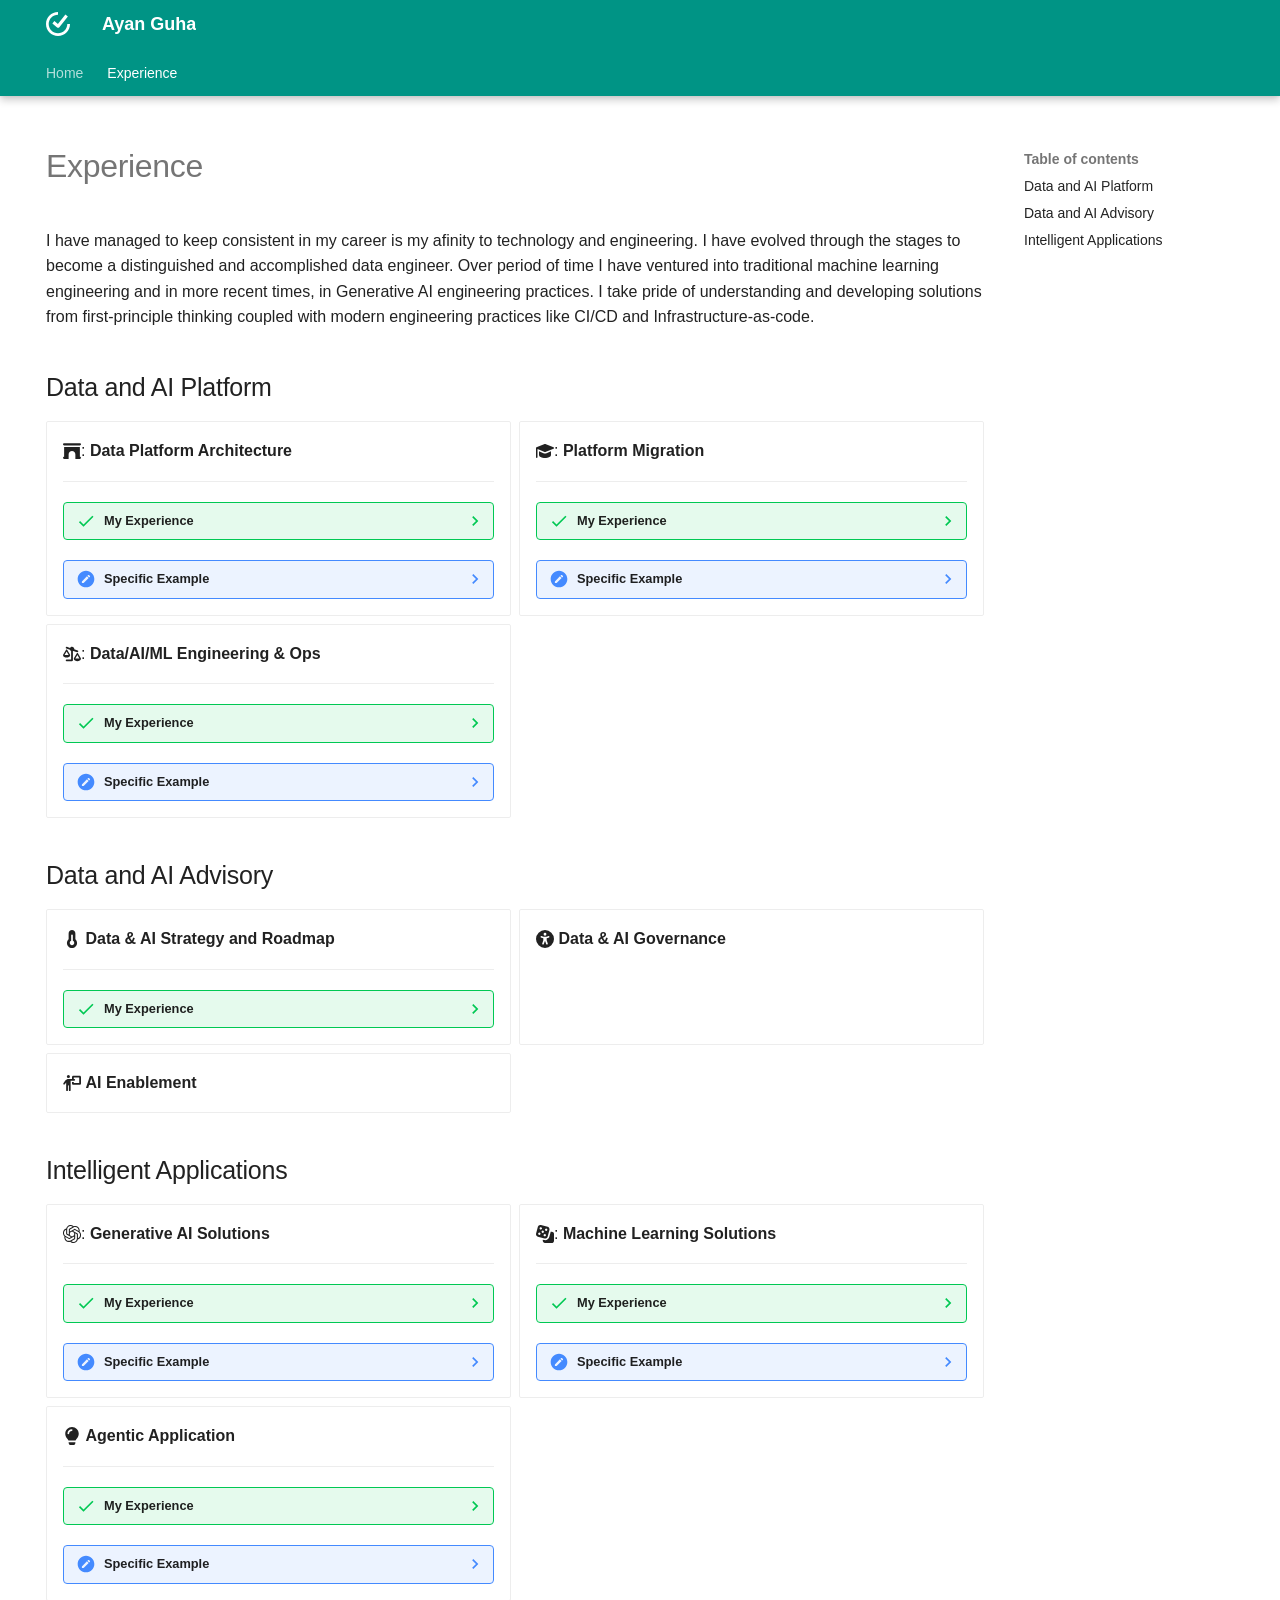
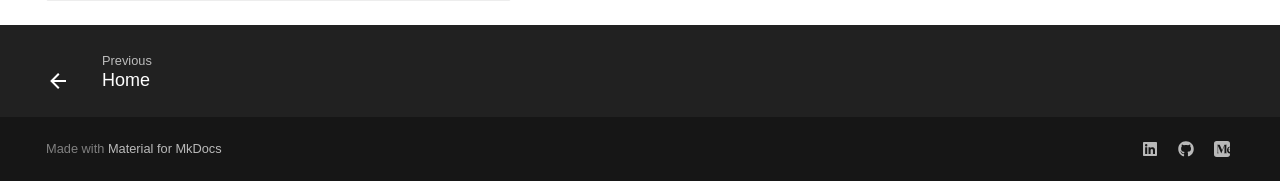
==== commit a486997a: "Deployed 775ba64 with MkDocs version: 1.6.1" ====
--- a/experience/index.html
+++ b/experience/index.html
@@ -361,7 +361,7 @@
               
                 
               
-              <div class="md-sidebar md-sidebar--secondary" data-md-component="sidebar" data-md-type="toc" hidden>
+              <div class="md-sidebar md-sidebar--secondary" data-md-component="sidebar" data-md-type="toc" >
                 <div class="md-sidebar__scrollwrap">
                   <div class="md-sidebar__inner">
                     
